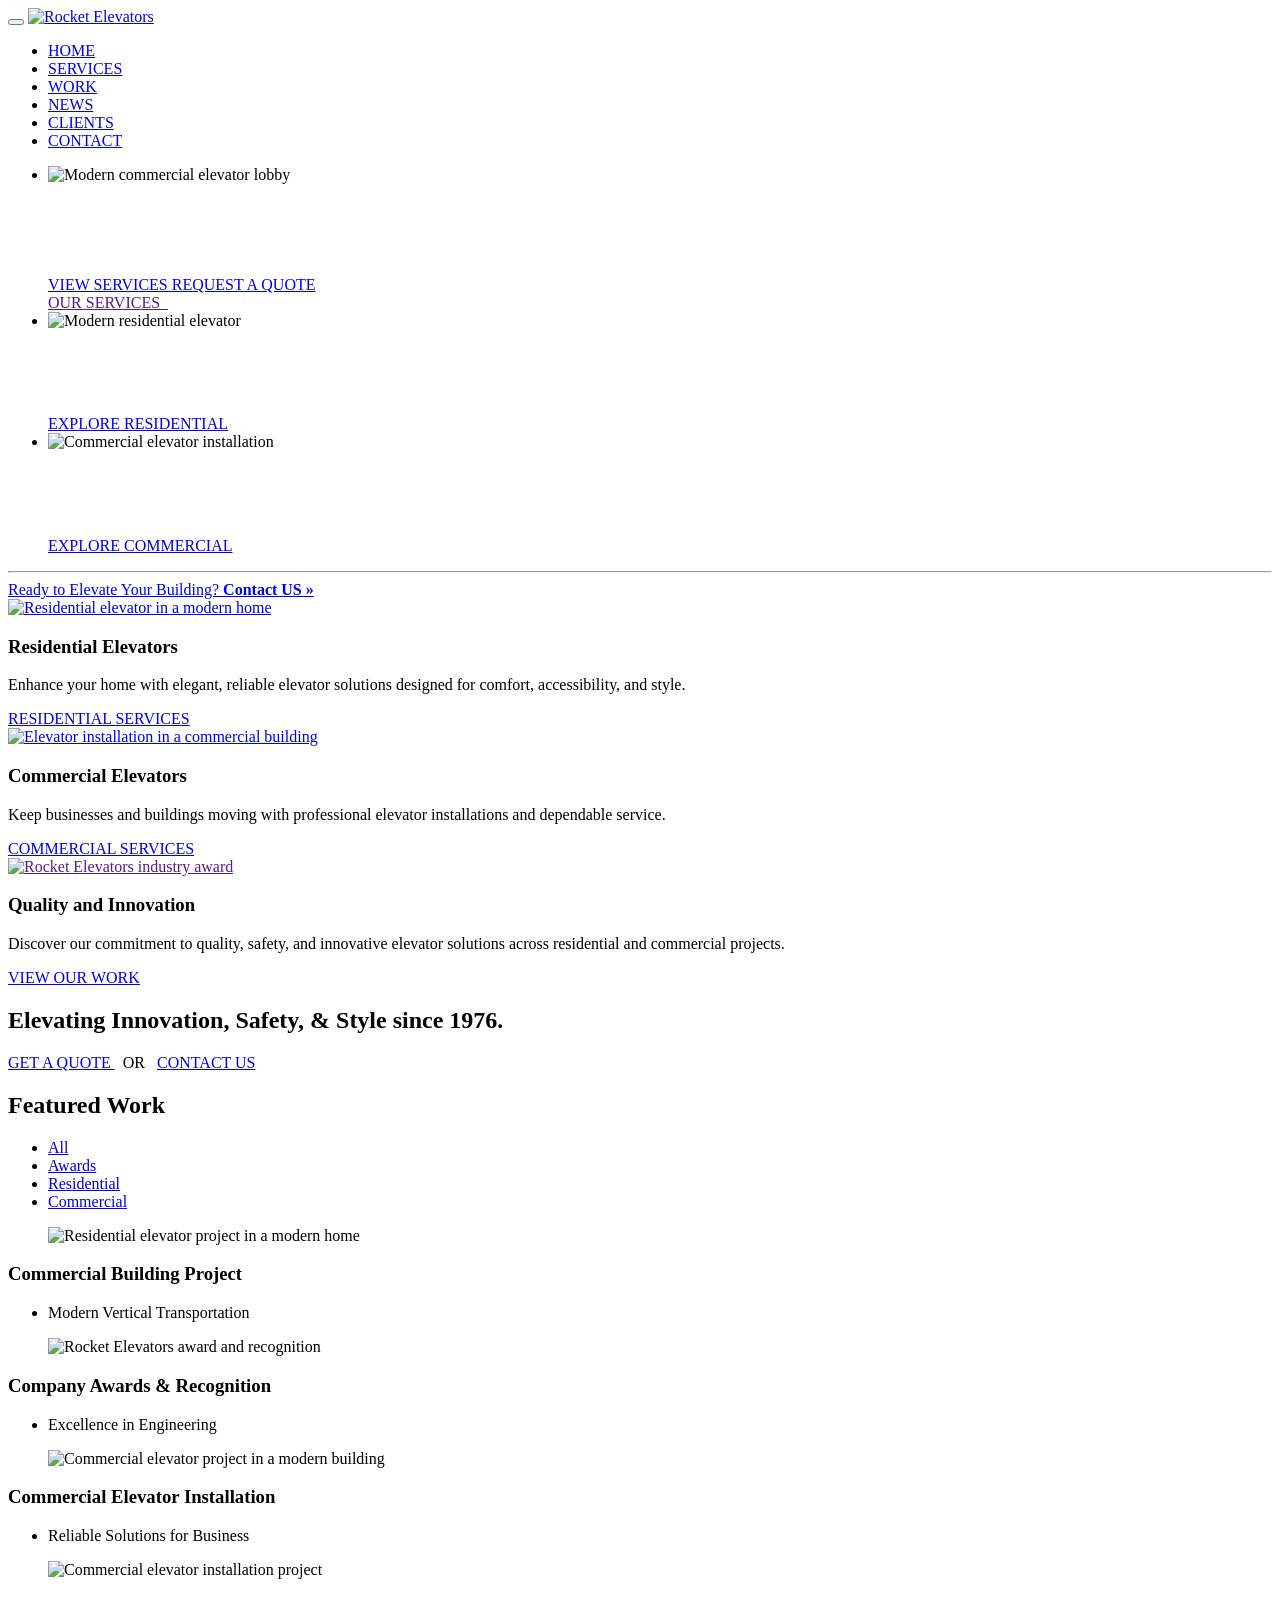
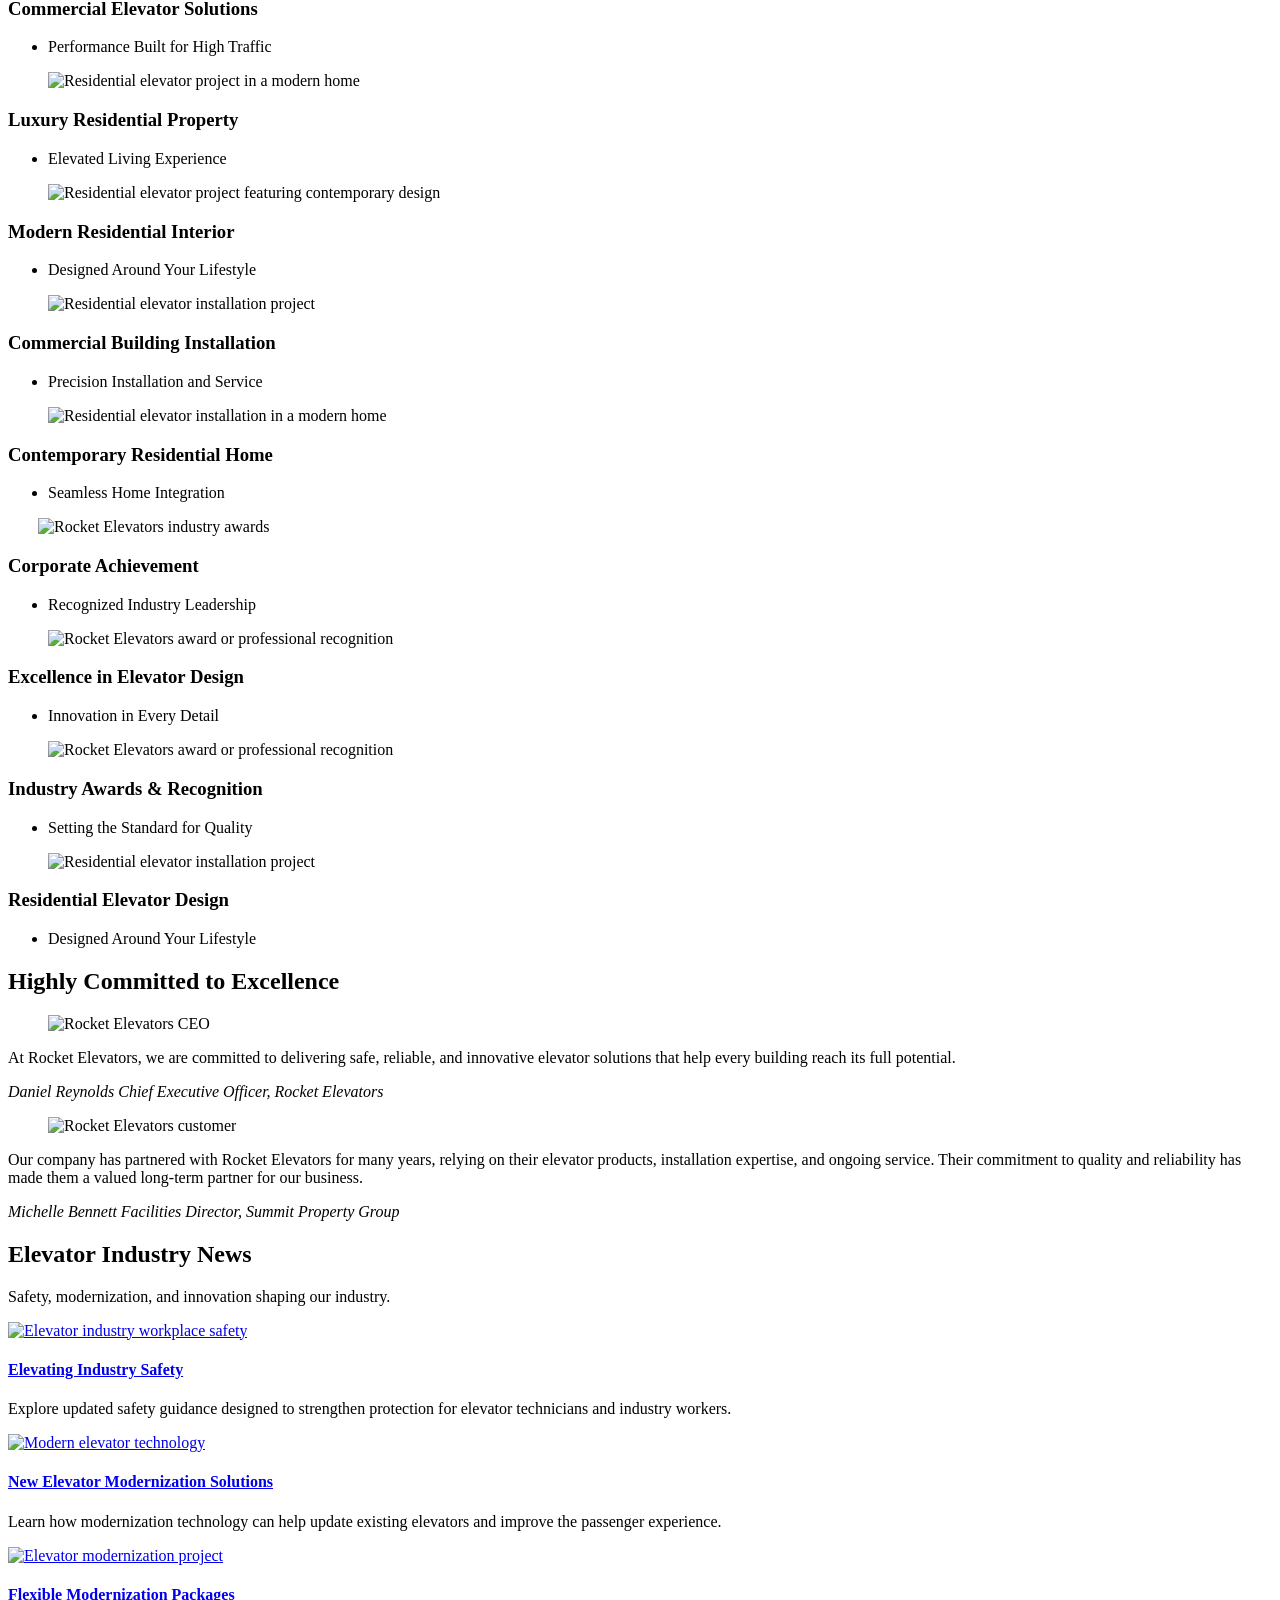
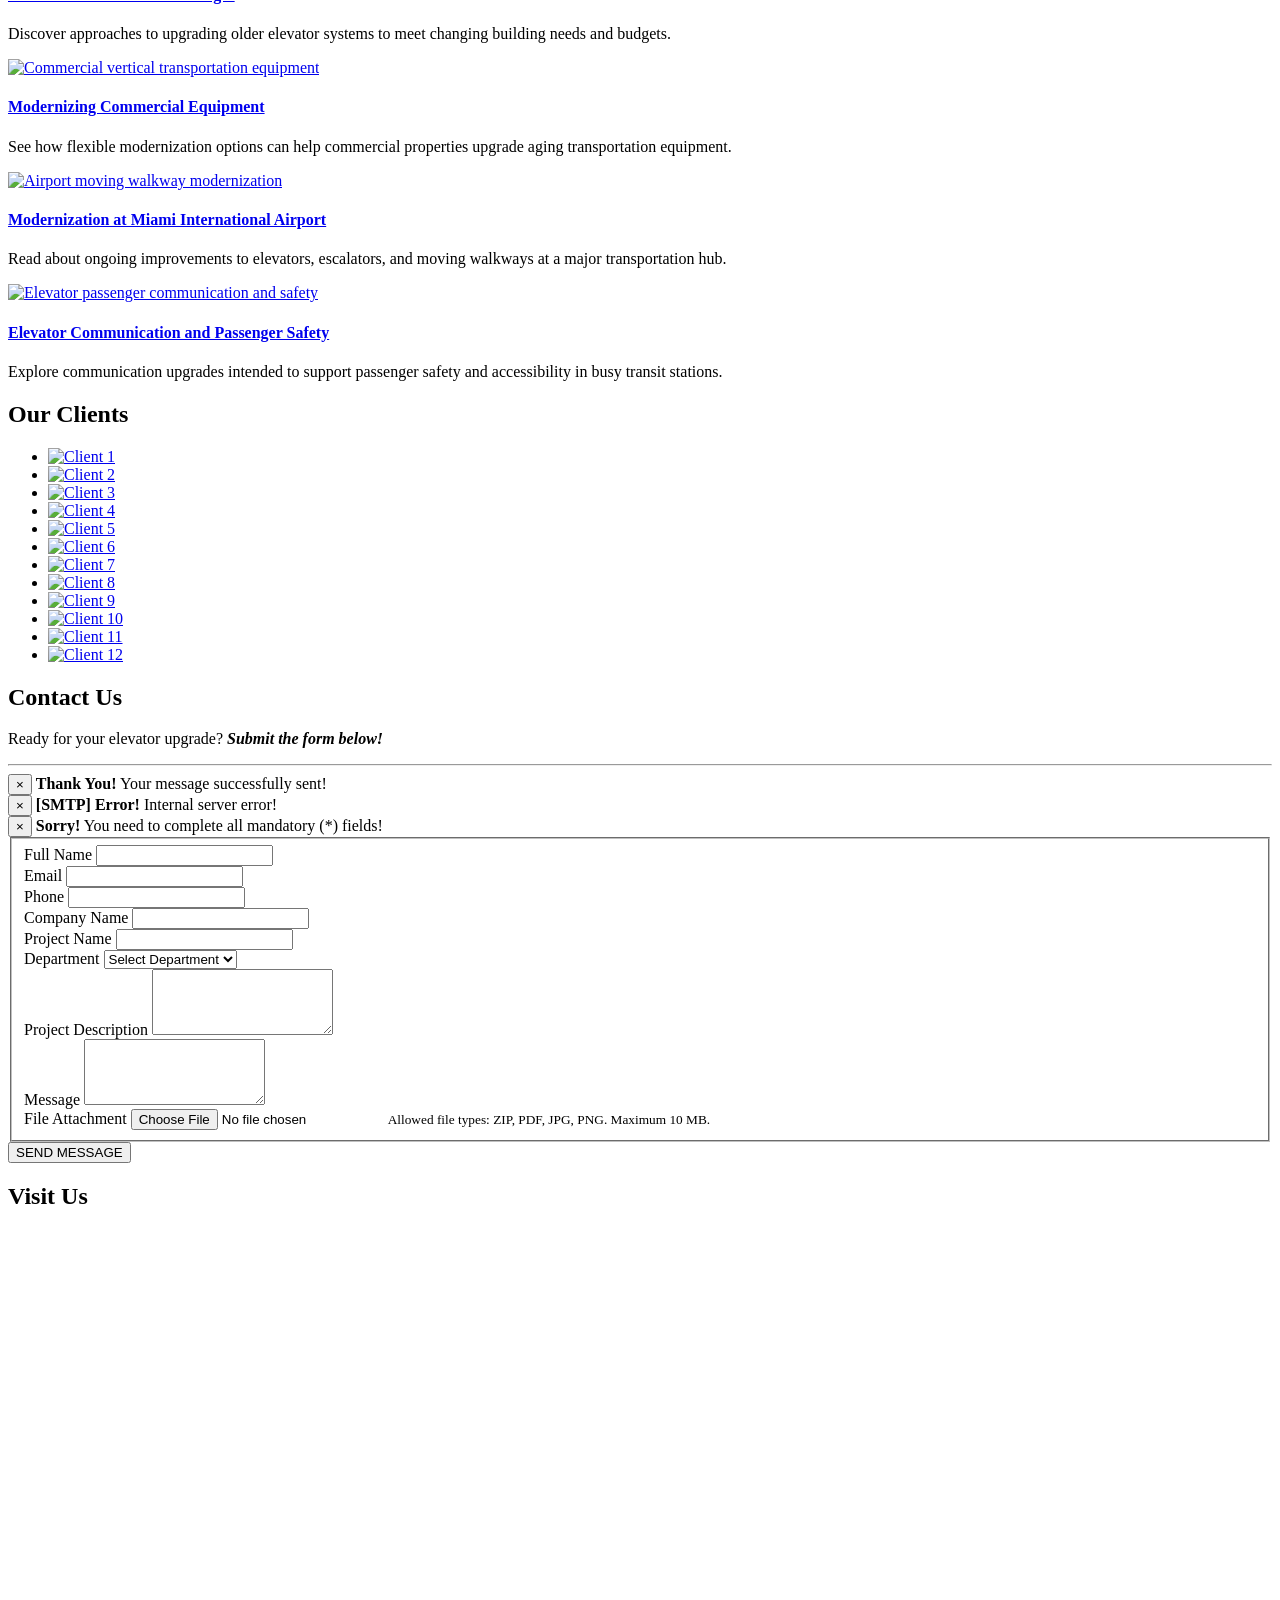
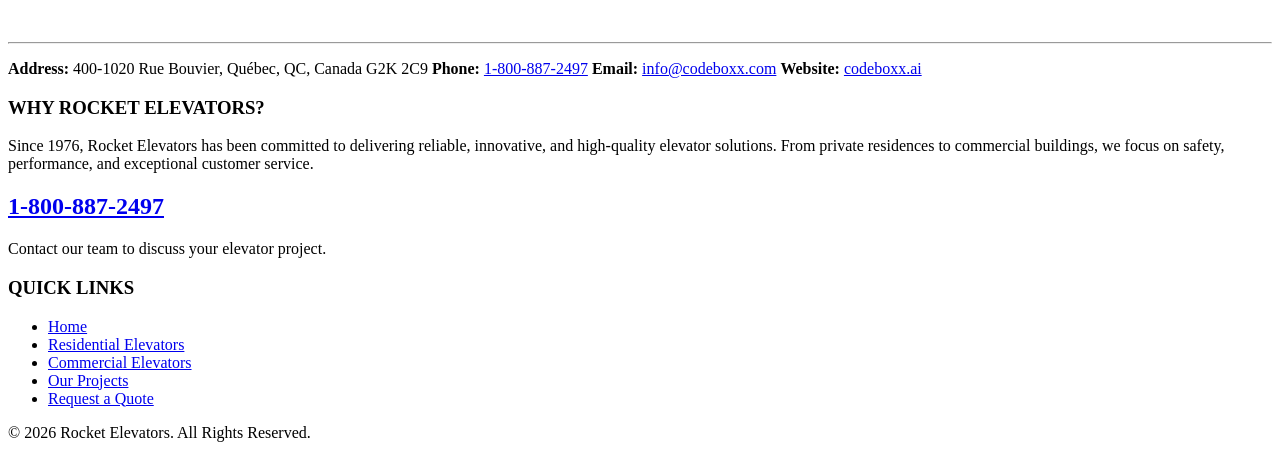
==== index.html @ a4bf70ac "add footer all all pages" ====
<!DOCTYPE html>
<html lang="en">

<head>
  <!-- META -->
  <meta charset="utf-8" />
  <meta name="description" content="" />
  <meta name="Author" content="Dorin Grigoras [www.stepofweb.com]" />

  <title>Rocket Elevators | Home </title>
  <link rel="icon" type="image/png" href="assets/images/rocketElevators/favicon.ico">

  <!-- MOBILE SETTINGS -->
  <meta name="viewport" content="width=device-width, maximum-scale=1, initial-scale=1, user-scalable=0" />

  <!-- WEB FONTS -->
  <link
    href="https://fonts.googleapis.com/css?family=Open+Sans:300,400,600%7CRaleway:300,400,500,600,700%7CLato:300,400,400italic,600,700"
    rel="stylesheet" type="text/css" />

  <!-- CORE CSS -->
  <link href="assets/plugins/bootstrap/css/bootstrap.min.css" rel="stylesheet" type="text/css" />

  <!-- REVOLUTION SLIDER -->
  <link href="assets/plugins/slider.revolution/css/extralayers.css" rel="stylesheet" type="text/css" />
  <link href="assets/plugins/slider.revolution/css/settings.css" rel="stylesheet" type="text/css" />

  <!-- THEME CSS -->
  <link href="assets/css/essentials.css" rel="stylesheet" type="text/css" />
  <link href="assets/css/layout.css" rel="stylesheet" type="text/css" />

  <!-- PAGE LEVEL SCRIPTS -->
  <link href="assets/css/header-1.css" rel="stylesheet" type="text/css" />
  <link href="assets/css/color_scheme/red.css" rel="stylesheet" type="text/css" id="color_scheme" />




</head>

<body class="smoothscroll enable-animation">
  <!-- SCROLL TO TOP -->
  <a href="" id="toTop"></a>
  <!-- /SCROLL TO TOP -->

  <!-- WRAPPER -->
  <div id="wrapper">

    <!-- HEADER -->
    <header id="header" class="navbar-toggleable-md header-md sticky clearfix">
      <div id="topNav">
        <div class="container">
          <!-- Mobile Menu Button -->
          <button class="btn btn-mobile" data-toggle="collapse" data-target=".nav-main-collapse">
            <i class="fa fa-bars"></i>
          </button>

          <!-- Rocket Elevators Logo -->
          <a class="logo float-left scrollTo" href="#top">
            <img src="assets/images/rocketElevators/rocketLogo.png" alt="Rocket Elevators" />
          </a>

          <div class="navbar-collapse collapse float-right nav-main-collapse submenu-dark">
            <nav class="nav-main">
              <ul id="topMain" class="nav nav-pills nav-main nav-onepage">
                <!-- HOME -->
                <li class="active">
                  <a href="#top"> HOME </a>
                </li>
                <!-- SERVICES -->
                <li>
                  <a href="#services"> SERVICES </a>
                </li>
                <!-- WORK -->
                <li>
                  <a href="#work"> WORK </a>
                </li>
                <!-- NEWS -->
                <li>
                  <a href="#news"> NEWS </a>
                </li>
                <!-- CLIENTS -->
                <li>
                  <a href="#clients"> CLIENTS </a>
                </li>
                <!-- CONTACT -->
                <li>
                  <a href="#contact"> CONTACT </a>
                </li>
              </ul>
            </nav>
          </div>
        </div>
      </div>
    </header>
    <!-- /HEADER -->

    <!-- REVOLUTION SLIDER -->
    <div class="slider fullwidthbanner-container roundedcorners">
      <div class="fullwidthbanner" data-height="600" data-shadow="0" data-navigationStyle="preview2">
        <ul class="hide">


          <!-- SLIDE #1: ROCKET ELEVATORS -->
          <li data-transition="parallaxtobottom" data-slotamount="7" data-masterspeed="600" data-saveperformance="off"
            data-title="Rocket Elevators">

            <img src="assets/images/rocketElevators/homeSliderCorporate2.jpeg" alt="Modern commercial elevator lobby"
              data-bgposition="center top" data-bgfit="cover" data-bgrepeat="no-repeat" />

            <div class="tp-caption white_big skewfromleft tp-resizeme" data-x="50" data-y="100" data-speed="400"
              data-start="1500" style="z-index: 2; color: #fff; font-size: 55px; line-height: 1.2; font-weight: bold;">
              ROCKET ELEVATORS
            </div>

            <div class="tp-caption content_text_center skewfromleft tp-resizeme" data-x="50" data-y="165"
              data-speed="500" data-start="2000" style="z-index: 3; font-size: 22px; color: #fff; font-weight: 500;">
              Reliable elevator solutions, from installation to ongoing service.

            </div>

            <div class="tp-caption skewfromleft tp-resizeme un-button-2-lg" data-x="50" data-y="240" data-speed="300"
              data-start="2500" style="z-index: 5;">
              <a class="btn btn-primary btn-lg" href="#services">
                VIEW SERVICES <i class="fa fa-angle-right"></i>
              </a>
              <a class="btn btn-default btn-lg" href="quote.html">
                REQUEST A QUOTE <i class="fa fa-angle-right"></i>
              </a>
            </div>
          </li>


            <div class="tp-caption tp-fade" data-x="left" data-y="25" data-speed="300" data-start="800"
              data-easing="Power3.easeInOut" data-elementdelay="0.1" data-endelementdelay="0.1" data-endspeed="300"
              style="z-index: 4">
            </div>

            <div class="tp-caption skewfromleft tp-resizeme un-button-2-lg" data-x="665" data-y="300" data-speed="300"
              data-start="2500" data-easing="Power3.easeInOut" data-splitin="none" data-splitout="none"
              data-elementdelay="0.1" data-endelementdelay="0.1" data-endspeed="300" style="
                    z-index: 5;
                    max-width: 100%;
                    max-height: 100%;
                    white-space: nowrap;
                  ">
              <a class="btn btn-warning btn-lg" href="">OUR SERVICES &nbsp; <i class="fa fa-angle-right"></i></a>
            </div>
          </li>

         <!-- SLIDE #2: RESIDENTIAL -->
          <li data-transition="parallaxtotop" data-slotamount="7" data-masterspeed="300" data-saveperformance="off"
            data-title="Residential Elevators">

            <img src="assets/images/rocketElevators/homeSliderResidential.jpeg" alt="Modern residential elevator"
              data-bgposition="center top" data-bgfit="cover" data-bgrepeat="no-repeat" />

            <div class="overlay dark-4"></div>

            <div class="tp-caption font-roboto skewfromleft tp-resizeme" data-x="50" data-y="100" data-speed="500"
              data-start="1500" style="z-index: 2; color: #fff; font-size: 52px; line-height: 1.2; font-weight: bold;">
              RESIDENTIAL ELEVATORS
            </div>

            <div class="tp-caption skewfromrightshort tp-resizeme" data-x="50" data-y="165" data-speed="500"
              data-start="1000" style="z-index: 3; font-size: 20px; color: #fff; font-weight: 500;">
              Comfort, accessibility, and thoughtful design for your home.
            </div>

            <div class="tp-caption sfb tp-resizeme" data-x="50" data-y="240" data-speed="500" data-start="1500"
              style="z-index: 4;">
              <a class="btn btn-warning btn-lg" href="residential.html">
                EXPLORE RESIDENTIAL <i class="fa fa-angle-right"></i>
              </a>
            </div>
          </li>

          <!-- SLIDE #3: COMMERCIAL -->
          <li data-transition="parallaxtobottom" data-slotamount="7" data-masterspeed="300" data-saveperformance="off"
            data-title="Commercial Elevators">

            <img src="assets/images/rocketElevators/homeSliderCorporate.jpeg" alt="Commercial elevator installation"
              data-bgposition="center top" data-bgfit="cover" data-bgrepeat="no-repeat" />

            <div class="overlay dark-4"></div>

            <div class="tp-caption font-roboto skewfromleft tp-resizeme" data-x="50" data-y="100" data-speed="500"
              data-start="1500" style="z-index: 2; color: #fff; font-size: 52px; line-height: 1.2; font-weight: bold;">
              COMMERCIAL ELEVATORS
            </div>

            <div class="tp-caption skewfromrightshort tp-resizeme" data-x="50" data-y="165" data-speed="500"
              data-start="1000" style="z-index: 3; font-size: 20px; color: #fff; font-weight: 500;">
              Reliable vertical transportation for modern businesses.
            </div>

            <div class="tp-caption sfb tp-resizeme" data-x="50" data-y="240" data-speed="500" data-start="1500"
              style="z-index: 4;">
              <a class="btn btn-warning btn-lg" href="commercial.html">
                EXPLORE COMMERCIAL <i class="fa fa-angle-right"></i>
              </a>
            </div>
          </li>
      </div>
    </div>
    <!-- /REVOLUTION SLIDER -->

    <!-- 1px line separator -->
    <hr class="m-0" />

    <!-- BUTTON CALLOUT -->
    <a href="#contact" class="btn btn-xlg btn-primary fs-20 fullwidth m-0 rad-0 p-40">
      <span class="font-lato fs-30">
        Ready to Elevate Your Building?
        <strong>Contact US &raquo;</strong>
      </span>
    </a>
    <!-- /BUTTON CALLOUT -->


    <!-- SERVICES -->
    <section id="services">
      <div class="container">
        <div class="row">

          <!-- Residential -->
          <div class="col-sm-4">
            <a href="residential.html" class="image-hover">
              <img class="img-fluid" src="assets/images/rocketElevators/residential.jpeg"
                alt="Residential elevator in a modern home" />
            </a>
            <h3 class="mt-10">Residential Elevators</h3>
            <p>
              Enhance your home with elegant, reliable elevator solutions
              designed for comfort, accessibility, and style.
            </p>
            <a href="residential.html" class="btn btn-default">
              RESIDENTIAL SERVICES
            </a>
          </div>

          <!-- Commercial -->
          <div class="col-sm-4">
            <a href="commercial.html" class="image-hover">
              <img class="img-fluid" src="assets/images/rocketElevators/corporate.jpeg"
                alt="Elevator installation in a commercial building" />
            </a>
            <h3 class="mt-10">Commercial Elevators</h3>
            <p>
              Keep businesses and buildings moving with professional
              elevator installations and dependable service.
            </p>
            <a href="commercial.html" class="btn btn-default">
              COMMERCIAL SERVICES
            </a>
          </div>

          <div class="col-sm-4">
            <a class="image-hover lightbox" href="">
              <img class="img-fluid" src="assets/images/rocketElevators/award3.jpeg"
                alt="Rocket Elevators industry award" />
            </a>
            <h3 class="mt-10">Quality and Innovation</h3>
            <p>
              Discover our commitment to quality, safety, and innovative
              elevator solutions across residential and commercial projects.
            </p>
            <a href="#portfolio" class="btn btn-default">
              VIEW OUR WORK
            </a>
          </div>

        </div>
      </div>
    </section>
    <!-- /SERVICES -->

    <!-- PARALLAX -->
   <section class="parallax parallax-1"
      style="background-image: url('assets/images/rocketElevators/businessSince.jpeg')">
      <div class="overlay dark-5"><!-- dark overlay [1 to 9 opacity] --></div>


      <div class="container">
        <div class="text-center">
          <h2 class="fs-40 fw-300">
            Elevating Innovation, Safety, & Style since 1976.
          </h2>
          <a class="btn btn-default btn-lg" href="quote.html">GET A QUOTE <i class="fa fa-angle-right"></i></a>
          &nbsp; OR &nbsp;
          <a class="btn btn-warning btn-lg" href="#contact">CONTACT US <i class="fa fa-angle-right"></i></a>
        </div>
      </div>
    </section>
    <!-- /PARALLAX -->

    <!-- PORTFOLIO -->
    <section id="work">
      <div class="container">
        <div class="heading-title heading-dotted text-center">
          <h2>Featured Work</h2>
        </div>

        <div class="text-center">

          <ul class="nav nav-pills mix-filter mb-60">
            <li data-filter="all" class="filter active">
              <a href="#work">All</a>
            </li>
            <li data-filter="awards" class="filter">
              <a href="#work">Awards</a>
            </li>
            <li data-filter="residential" class="filter">
              <a href="#work">Residential</a>
            </li>
            <li data-filter="commercial" class="filter">
              <a href="#work">Commercial</a>
            </li>
          </ul>

        </div>
      </div>

      <div id="portfolio" class="portfolio-nogutter">
        <div class="row mix-grid">
          <!-- item -->
          <div class="col-md-3 col-sm-3 mix commercial">
            <div class="item-box">
              <figure>
                <span class="item-hover">
                  <span class="overlay dark-5"></span>
                </span>

                <img class="img-fluid" src="assets/images/rocketElevators/resPortfolio7.jpg" width="600" height="300"
                  alt="Residential elevator project in a modern home" />
              </figure>

              <div class="item-box-desc">
                <h3>Commercial Building Project</h3>
                <ul class="list-inline categories m-0">
                  <li>Modern Vertical Transportation</li>
                </ul>
              </div>
            </div>
          </div>
          <!-- /item -->

          <!-- item -->
          <div class="col-md-3 col-sm-3 mix awards">
            <div class="item-box">
              <figure>
                <span class="item-hover">
                  <span class="overlay dark-5"></span>
                </span>
                <img class="img-fluid" src="assets/images/rocketElevators/award2.png" width="600" height="300" 
                alt="Rocket Elevators award and recognition" />
              </figure>

              <div class="item-box-desc">
                <h3>Company Awards & Recognition</h3>
                <ul class="list-inline categories m-0">
                  <li>Excellence in Engineering</li>
                </ul>
              </div>
            </div>
          </div>
          <!-- /item -->

          <!-- item -->
          <div class="col-md-3 col-sm-3 mix commercial">
            <div class="item-box">
              <figure>
                <span class="item-hover">
                  <span class="overlay dark-5"></span>
                </span>
                <img class="img-fluid" src="assets/images/rocketElevators/comPortfolio7.jpeg" width="600" height="300"
                  alt="Commercial elevator project in a modern building" />
              </figure>

              <div class="item-box-desc">
                <h3>Commercial Elevator Installation</h3>
                <ul class="list-inline categories m-0">
                  <li> Reliable Solutions for Business </li>
                </ul>
              </div>
            </div>
          </div>
          <!-- /item -->

          <!-- item -->
          <div class="col-md-3 col-sm-3 mix commercial">
            <div class="item-box">
              <figure>
                <span class="item-hover">
                  <span class="overlay dark-5"></span>
                </span>
                <img class="img-fluid" src="assets/images/rocketElevators/comPortfolio1.jpeg" width="600" height="300"
                  alt="Commercial elevator installation project" />
              </figure>

              <div class="item-box-desc">
                <h3>Commercial Elevator Solutions</h3>
                <ul class="list-inline categories m-0">
                  <li> Performance Built for High Traffic </li>
                </ul>
              </div>
            </div>
          </div>
          <!-- /item -->

          <!-- item -->
          <div class="col-md-3 col-sm-3 mix residential">
            <div class="item-box">
              <figure>
                <span class="item-hover">
                  <span class="overlay dark-5"></span>
                </span>

                <img class="img-fluid" src="assets/images/rocketElevators/resPortfolio4.jpeg" width="600" height="300"
                  alt="Residential elevator project in a modern home" />
              </figure>

              <div class="item-box-desc">
                <h3>Luxury Residential Property</h3>
                <ul class="list-inline categories m-0">
                  <li> Elevated Living Experience </li>
                </ul>
              </div>
            </div>
          </div>
          <!-- /item -->

          <!-- item -->
          <div class="col-md-3 col-sm-3 mix residential">
            <div class="item-box">
              <figure>
                <span class="item-hover">
                  <span class="overlay dark-5"></span>
                  <span class="inner"> </span>
                </span>

                <img class="img-fluid" src="assets/images/rocketElevators/resPortfolio2.jpeg"
                  style="height: 175px; object-fit: cover;" 
                  alt="Residential elevator project featuring contemporary design" />
              </figure>

              <div class="item-box-desc">
                <h3>Modern Residential Interior</h3>
                <ul class="list-inline categories m-0">
                  <li> Designed Around Your Lifestyle </li>
                </ul>
              </div>
            </div>
          </div>
          <!-- /item -->

          <!-- item -->
          <div class="col-md-3 col-sm-3 mix commercial">
            <div class="item-box">
              <figure>
                <span class="item-hover">
                  <span class="overlay dark-5"></span>
                  <span class="inner"> </span>
                </span>

                <img class="img-fluid" src="assets/images/rocketElevators/comPortfolio9.jpeg" width="600" height="300"
                  alt="Residential elevator installation project" />
              </figure>

              <div class="item-box-desc">
                <h3>Commercial Building Installation</h3>
                <ul class="list-inline categories m-0">
                  <li> Precision Installation and Service </li>
                </ul>
              </div>
            </div>
          </div>
          <!-- /item -->

          <!-- item -->
          <div class="col-md-3 col-sm-3 mix residential">
            <div class="item-box">
              <figure>
                <span class="item-hover">
                  <span class="overlay dark-5"></span>
                </span>

                <img class="img-fluid" src="assets/images/rocketElevators/resPortfolio8.png" width="600" height="300"
                  alt="Residential elevator installation in a modern home" />
              </figure>

              <div class="item-box-desc">
                <h3>Contemporary Residential Home</h3>
                <ul class="list-inline categories m-0">
                  <li> Seamless Home Integration </li>
                </ul>
              </div>
            </div>
          </div>
          <!-- /item -->

          <!-- item -->
          <div class="col-md-3 col-sm-3 mix awards">
            <div class="item-box">
              <figure>
                <span class="item-hover">
                  <span class="overlay dark-5"></span>
                  <span class="inner"> </span>
                </span>

                <img class="img-fluid" src="assets/images/rocketElevators/award5.jpg" width="600" height="300"
                  alt="Rocket Elevators industry awards" style="position: relative; left: -10px;" />
              </figure>

              <div class="item-box-desc">
                <h3>Corporate Achievement</h3>
                <ul class="list-inline categories m-0">
                  <li> Recognized Industry Leadership </li>
                </ul>
              </div>
            </div>
          </div>
          <!-- /item -->

          <!-- item -->
          <div class="col-md-3 col-sm-3 mix awards">
            <div class="item-box">
              <figure>
                <span class="item-hover">
                  <span class="overlay dark-5"></span>
                  <span class="inner"> </span>
                </span>

                <img class="img-fluid" src="assets/images/rocketElevators/award1.png" width="600" height="300" 
                alt="Rocket Elevators award or professional recognition" />
              </figure>

              <div class="item-box-desc">
                <h3>Excellence in Elevator Design</h3>
                <ul class="list-inline categories m-0">
                  <li> Innovation in Every Detail </li>
                </ul>
              </div>
            </div>
          </div>
          <!-- /item -->

          <!-- item -->
          <div class="col-md-3 col-sm-3 mix awards">
            <div class="item-box">
              <figure>
                <span class="item-hover">
                  <span class="overlay dark-5"></span>
                  <span class="inner"> </span>
                </span>

                <img class="img-fluid" src="assets/images/rocketElevators/award6.png" width="600" height="300" 
                alt="Rocket Elevators award or professional recognition" />
              </figure>

              <div class="item-box-desc">
                <h3>Industry Awards & Recognition</h3>
                <ul class="list-inline categories m-0">
                  <li>Setting the Standard for Quality </li>
                </ul>
              </div>
            </div>
          </div>
          <!-- /item -->

          <!-- item -->
          <div class="col-md-3 col-sm-3 mix residential">
            <div class="item-box">
              <figure>
                <span class="item-hover">
                  <span class="overlay dark-5"></span>
                  <span class="inner"> </span>
                </span>

                <img class="img-fluid" src="assets/images/rocketElevators/resPortfolio9.jpg" width="600" height="300"
                  alt="Residential elevator installation project" />
              </figure>

              <div class="item-box-desc">
                <h3>Residential Elevator Design</h3>
                <ul class="list-inline categories m-0">
                  <li> Designed Around Your Lifestyle </li>
                </ul>
              </div>
            </div>
          </div>
          <!-- /item -->
        </div>
      </div>
    </section>
    <!-- /PORTFOLIO -->

     <!-- TEAM -->
    <section class="section-xs dark">
      <div class="container">
        <div class="heading-title heading-dotted text-center">
          <h2>Highly Committed to Excellence</h2>
        </div>

        <div class="owl-carousel text-center owl-testimonial m-0"
          data-plugin-options='{"singleItem": true, "autoPlay": 3500, "navigation": false, "pagination": true, "transitionStyle":"fade"}'>

          <div class="testimonial">
            <figure>
              <img class="rounded" src="assets/images/rocketElevators/CEO.jpg" alt="Rocket Elevators CEO" />
            </figure>

            <div class="testimonial-content p-0">
              <p class="lead">
                At Rocket Elevators, we are committed to delivering safe,
                reliable, and innovative elevator solutions that help every
                building reach its full potential.
              </p>
              <cite>
                Daniel Reynolds
                <span>Chief Executive Officer, Rocket Elevators</span>
              </cite>
            </div>
          </div>

          <div class="testimonial">
            <figure>
              <img class="rounded" src="assets/images/rocketElevators/testimonial1.jpg"
                alt="Rocket Elevators customer" />
            </figure>

            <div class="testimonial-content p-0">
              <!-- Customer testimonial -->
              <p class="lead">
                Our company has partnered with Rocket Elevators for many years,
                relying on their elevator products, installation expertise, and
                ongoing service. Their commitment to quality and reliability has
                made them a valued long-term partner for our business.
              </p>
              <cite>
                Michelle Bennett
                <span>Facilities Director, Summit Property Group</span>
              </cite>
            </div>
          </div>

        </div>
      </div>
    </section>
    <!-- /TEAM -->


    <!-- NEWS -->
    <section id="news">
      <div class="container">
        <div class="heading-title heading-dotted text-center">
          <h2>Elevator Industry News</h2>
          <p>Safety, modernization, and innovation shaping our industry.</p>
        </div>

        <div class="owl-carousel owl-padding-10 buttons-autohide controlls-over"
          data-plugin-options='{"singleItem": false, "items":"3", "autoPlay": 4000, "navigation": true, "pagination": false}'>

          <div class="img-hover">
            <a href="https://elevatorworld.com/article/elevating-industry-safety/" target="_blank"
              rel="noopener noreferrer">
              <img class="img-fluid" src="assets/images/rocketElevators/news1.jpg"
                alt="Elevator industry workplace safety" />
            </a>
            <h4 class="text-left mt-20">
              <a href="https://elevatorworld.com/article/elevating-industry-safety/" target="_blank"
                rel="noopener noreferrer">Elevating Industry Safety</a>
            </h4>
            <p class="text-left">Explore updated safety guidance designed to strengthen protection for elevator
              technicians and industry workers.</p>
          </div>

          <div class="img-hover">
            <a href="https://elevatorworld.com/news/daily-news/otis-introduces-gen3-solutions-to-emea/" target="_blank"
              rel="noopener noreferrer">
              <img class="img-fluid" src="assets/images/rocketElevators/news2.jpg" 
               alt="Modern elevator technology" />
            </a>
            <h4 class="text-left mt-20">
              <a href="https://elevatorworld.com/news/daily-news/otis-introduces-gen3-solutions-to-emea/"
                target="_blank" rel="noopener noreferrer">New Elevator Modernization Solutions</a>
            </h4>
            <p class="text-left">Learn how modernization technology can help update existing elevators and improve the
              passenger experience.</p>
          </div>

          <div class="img-hover">
            <a href="https://elevatorworld.com/news/daily-news/otis-announces-flexible-elevator-modernization-packages-for-na/"
              target="_blank" rel="noopener noreferrer">
              <img class="img-fluid" src="assets/images/rocketElevators/news3.jpg"
                alt="Elevator modernization project" />
            </a>
            <h4 class="text-left mt-20">
              <a href="https://elevatorworld.com/news/daily-news/otis-announces-flexible-elevator-modernization-packages-for-na/"
                target="_blank" rel="noopener noreferrer">Flexible Modernization Packages</a>
            </h4>
            <p class="text-left">Discover approaches to upgrading older elevator systems to meet changing building needs
              and budgets.</p>
          </div>

          <div class="img-hover">
            <a href="https://elevatorworld.com/news/daily-news/otis-unveils-new-commercial-escalator-modernization-packages/"
              target="_blank" rel="noopener noreferrer">
              <img class="img-fluid" src="assets/images/rocketElevators/news4.jpg"
                alt="Commercial vertical transportation equipment" />
            </a>
            <h4 class="text-left mt-20">
              <a href="https://elevatorworld.com/news/daily-news/otis-unveils-new-commercial-escalator-modernization-packages/"
                target="_blank" rel="noopener noreferrer">Modernizing Commercial Equipment</a>
            </h4>
            <p class="text-left">See how flexible modernization options can help commercial properties upgrade aging
              transportation equipment.</p>
          </div>

          <div class="img-hover">
            <a href="https://elevatorworld.com/news/daily-news/mias-newest-pair-of-moving-walks-is-23rd-such-modernization/"
              target="_blank" rel="noopener noreferrer">
              <img class="img-fluid" src="assets/images/rocketElevators/news5.jpg"
                alt="Airport moving walkway modernization" />
            </a>
            <h4 class="text-left mt-20">
              <a href="https://elevatorworld.com/news/daily-news/mias-newest-pair-of-moving-walks-is-23rd-such-modernization/"
                target="_blank" rel="noopener noreferrer">Modernization at Miami International Airport</a>
            </h4>
            <p class="text-left">Read about ongoing improvements to elevators, escalators, and moving walkways at a
              major transportation hub.</p>
          </div>

          <div class="img-hover">
            <a href="https://elevatorworld.com/news/daily-news/liftcomm-enhances-nyc-mta-station-elevator-safety-security/"
              target="_blank" rel="noopener noreferrer">
              <img class="img-fluid" src="assets/images/rocketElevators/news6.jpg"
                alt="Elevator passenger communication and safety" />
            </a>
            <h4 class="text-left mt-20">
              <a href="https://elevatorworld.com/news/daily-news/liftcomm-enhances-nyc-mta-station-elevator-safety-security/"
                target="_blank" rel="noopener noreferrer">Elevator Communication and Passenger Safety</a>
            </h4>
            <p class="text-left">Explore communication upgrades intended to support passenger safety and accessibility
              in busy transit stations.</p>
          </div>

        </div>
      </div>
    </section>
    <!-- /NEWS -->

    <!-- CLIENTS -->
    <section id="clients" class="alternate">
      <div class="container">
        <div class="heading-title heading-dotted text-center">
          <h2>Our Clients</h2>
        </div>

        <ul class="row clients-dotted list-inline">
          <!-- client 1 -->
          <li class="col-md-3 col-sm-3 col-6">
            <a href="https://www.marvel.com/teams-and-groups/avengers" target="_blank" rel="noopener noreferrer">
              <img class="img-fluid" src="assets/images/rocketElevators/customer1.png" alt="Client 1" />
            </a>
          </li>
          <!-- /client 1 -->

          <!-- client 2 -->
          <li class="col-md-3 col-sm-3 col-6">
            <a href="https://disneyland.disney.go.com/" target="_blank" rel="noopener noreferrer">
              <img class="img-fluid" src="assets/images/rocketElevators/customer2.png" alt="Client 2" />
            </a>
          </li>
          <!-- /client 2 -->

          <!-- client 3 -->
          <li class="col-md-3 col-sm-3 col-6">
            <a href="https://www.apple.com/" target="_blank" rel="noopener noreferrer">
              <img class="img-fluid" src="assets/images/rocketElevators/customer3.png" alt="Client 3" />
            </a>
          </li>
          <!-- /client 3 -->

          <!-- client 4 -->
          <li class="col-md-3 col-sm-3 col-6">
            <a href="https://www.facebook.com/" target="_blank" rel="noopener noreferrer">
              <img class="img-fluid" src="assets/images/rocketElevators/customer4.png" alt="Client 4" />
            </a>
          </li>
          <!-- /client 4 -->

          <!-- client 5 -->
          <li class="col-md-3 col-sm-3 col-6">
            <a href="https://www.instagram.com/xmenofficial/?hl=en" target="_blank" rel="noopener noreferrer">
              <img class="img-fluid" src="assets/images/rocketElevators/customer5.png" alt="Client 5" />
            </a>
          </li>
          <!-- /client 5 -->

          <!-- client 6 -->
          <li class="col-md-3 col-sm-3 col-6">
            <a href="https://www.burjkhalifa.ae/the-tower/" target="_blank" rel="noopener noreferrer">
              <img class="img-fluid" src="assets/images/rocketElevators/customer6.png" alt="Client 6" />
            </a>
          </li>
          <!-- /client 6 -->

          <!-- client 7 -->
          <li class="col-md-3 col-sm-3 col-6">
            <a href="https://www.marinabaysands.com/" target="_blank" rel="noopener noreferrer">
              <img class="img-fluid" src="assets/images/rocketElevators/customer7.png" alt="Client 7" />
            </a>
          </li>
          <!-- /client 7 -->

          <!-- client 8 -->
          <li class="col-md-3 col-sm-3 col-6">
            <a href="https://www.hgmh.on.ca/en" target="_blank" rel="noopener noreferrer">
              <img class="img-fluid" src="assets/images/rocketElevators/customer8.png" alt="Client 8" />
            </a>
          </li>
          <!-- /client 8 -->

          <!-- client 9 -->
          <li class="col-md-3 col-sm-3 col-6">
            <a href="https://allianz-arena.com/en" target="_blank" rel="noopener noreferrer">
              <img class="img-fluid" src="assets/images/rocketElevators/customer9.png" alt="Client 9" />
            </a>
          </li>
          <!-- /client 9 -->

          <!-- client 10 -->
          <li class="col-md-3 col-sm-3 col-6">
            <a href="https://en.wikipedia.org/wiki/NASA" target="_blank" rel="noopener noreferrer">
              <img class="img-fluid" src="assets/images/rocketElevators/customer10.png" alt="Client 10" />
            </a>
          </li>
          <!-- /client 10 -->

          <!-- client 11 -->
          <li class="col-md-3 col-sm-3 col-6">
            <a href="https://www.bmo.com/en-us/main/about-bmo/" target="_blank" rel="noopener noreferrer">
              <img class="img-fluid" src="assets/images/rocketElevators/customer11.png" alt="Client 11" />
            </a>
          </li>
          <!-- /client 11 -->

          <!-- client 12 -->
          <li class="col-md-3 col-sm-3 col-6">
            <a href="https://chartwell.com/" target="_blank" rel="noopener noreferrer">
              <img class="img-fluid" src="assets/images/rocketElevators/customer12.png" alt="Client 12" />
            </a>
          </li>
          <!-- /client 12 -->
        </ul>
      </div>
    </section>
    <!-- /CLIENTS -->

    <!-- CONTACT -->
    <section id="contact">
      <div class="container">
        <header class="text-center mb-60">
          <h2>Contact Us</h2>
          <p class="lead font-lato">
            Ready for your elevator upgrade? <strong>
              <em>Submit the form below!</em></strong>
          </p>
          <hr />
        </header>

        <div class="row">
          <!-- FORM -->
          <div class="col-md-8 col-sm-8">

            <!-- Alert Success -->
            <div id="alert_success" class="alert alert-success mb-30">
              <button type="button" class="close" data-dismiss="alert" aria-hidden="true">
                &times;
              </button>
              <strong>Thank You!</strong> Your message successfully sent!
            </div>
            <!-- /Alert Success -->

            <!-- Alert Failed -->
            <div id="alert_failed" class="alert alert-danger mb-30">
              <button type="button" class="close" data-dismiss="alert" aria-hidden="true">
                &times;
              </button>
              <strong>[SMTP] Error!</strong> Internal server error!
            </div>
            <!-- /Alert Failed -->

            <!-- Alert Mandatory -->
            <div id="alert_mandatory" class="alert alert-danger mb-30">
              <button type="button" class="close" data-dismiss="alert" aria-hidden="true">
                &times;
              </button>
              <strong>Sorry!</strong> You need to complete all mandatory (*)
              fields!
            </div>
            <!-- /Alert Mandatory -->

            <form action="php/contact.php" method="post" enctype="multipart/form-data">

              <fieldset>

                <input type="hidden" name="action" value="contact_send" />

                <!-- Row 1: Full Name, Email, Phone -->
                <div class="row">
                  <div class="col-md-4">
                    <label for="contact-name">Full Name</label>
                    <input required type="text" class="form-control" name="contact[name]" id="contact-name">
                  </div>
                  <div class="col-md-4">
                    <label for="contact-email">Email </label>
                    <input required type="email" class="form-control" name="contact[email]" id="contact-email">
                  </div>
                  <div class="col-md-4">
                    <label for="contact-phone">Phone </label>
                    <input required type="tel" class="form-control" name="contact[phone]" id="contact-phone">
                  </div>
                </div>

                <!-- Row 2: Company Name, Project Name, Department -->
                <div class="row">
                  <div class="col-md-4">
                    <label for="contact-company">Company Name </label>
                    <input required type="text" class="form-control" name="contact[company]" id="contact-company">
                  </div>
                  <div class="col-md-4">
                    <label for="contact-project">Project Name </label>
                    <input required type="text" class="form-control" name="contact[project]" id="contact-project">
                  </div>
                  <div class="col-md-4">
                    <label for="contact-department">Department </label>
                    <select required class="form-control" name="contact[department]" id="contact-department">
                      <option value="">Select Department</option>
                      <option value="Residential">Residential</option>
                      <option value="Commercial">Commercial</option>
                      <option value="Other">Other</option>
                    </select>
                  </div>
                </div>

                <!-- Row 3: Project Description -->
                <div class="row">
                  <div class="col-md-12">
                    <label for="contact-project-description">Project Description </label>
                    <textarea required rows="4" maxlength="10000" class="form-control"
                      name="contact[project_description]" id="contact-project-description"></textarea>
                  </div>
                </div>

                <!-- Row 4: Message -->
                <div class="row">
                  <div class="col-md-12">
                    <label for="contact-message">Message </label>
                    <textarea required rows="4" maxlength="10000" class="form-control" name="contact[message]"
                      id="contact-message"></textarea>
                  </div>
                </div>

                <!-- Row 5: File Attachment -->
                <div class="row">
                  <div class="col-md-12">
                    <label for="contact-attachment">File Attachment </label>
                    <input required type="file" class="form-control" name="contact[attachment]" id="contact-attachment"
                      accept=".zip,.pdf,.jpg,.jpeg,.png">
                    <small class="text-muted">
                      Allowed file types: ZIP, PDF, JPG, PNG. Maximum 10 MB.
                    </small>
                  </div>
                </div>
              </fieldset>

              <div class="row">
                <div class="col-md-12">
                  <button type="submit" class="btn btn-primary">
                    <i class="fa fa-check"></i> SEND MESSAGE
                  </button>
                </div>
              </div>
            </form>

          </div>
          <!-- /FORM -->



          <!-- INFO -->
          <div class="col-md-4 col-sm-4">
            <h2>Visit Us</h2>

            <iframe
              src="https://www.google.com/maps?q=400-1020%20Rue%20Bouvier,%20Qu%C3%A9bec,%20QC%20G2K%202C9&output=embed"
              width="100%" height="400" style="border:0;" allowfullscreen="" loading="lazy"
              referrerpolicy="no-referrer-when-downgrade" title="CodeBoxx Quebec City Office">
            </iframe>

            <hr />

            <p>
              <span class="block">
                <strong><i class="fa fa-map-marker"></i> Address:</strong>
                400-1020 Rue Bouvier, Québec, QC, Canada G2K 2C9
              </span>

              <span class="block">
                <strong><i class="fa fa-phone"></i> Phone:</strong>
                <a href="tel:+18008872497">1-800-887-2497</a>
              </span>

              <span class="block">
                <strong><i class="fa fa-envelope"></i> Email:</strong>
                <a href="mailto:info@codeboxx.com">info@codeboxx.com</a>
              </span>

              <span class="block">
                <strong><i class="fa fa-globe"></i> Website:</strong>
                <a href="https://codeboxx.ai/" target="_blank" rel="noopener noreferrer">
                  codeboxx.ai
                </a>
              </span>
            </p>
          </div>
          <!-- /INFO -->
        </div>
      </div>
    </section>
    <!-- /CONTACT -->
 <!-- FOOTER -->
    <footer id="footer">
      <div class="container">
        <div class="row">

          <!-- Company Information -->
          <div class="col-md-8 col-sm-8">
            <h3 class="letter-spacing-1">WHY ROCKET ELEVATORS?</h3>

            <p>
              Since 1976, Rocket Elevators has been committed to delivering
              reliable, innovative, and high-quality elevator solutions.
              From private residences to commercial buildings, we focus on
              safety, performance, and exceptional customer service.
            </p>

            <h2>
              <a href="tel:18008872497">1-800-887-2497</a>
            </h2>
            <p>Contact our team to discuss your elevator project.</p>
          </div>
          <!-- /Company Information -->

          <!-- Quick Links -->
          <div class="col-md-4 col-sm-4">
            <h3 class="letter-spacing-1">QUICK LINKS</h3>

            <ul class="list-unstyled">
              <li><a href="index.html">Home</a></li>
              <li><a href="residential.html">Residential Elevators</a></li>
              <li><a href="commercial.html">Commercial Elevators</a></li>
              <li><a href="#portfolio">Our Projects</a></li>
              <li><a href="quote.html">Request a Quote</a></li>
            </ul>
          </div>
          <!-- /Quick Links -->

        </div>
      </div>

      <!-- Copyright -->
      <div class="copyright">
        <div class="container">
          <p class="m-0">
            &copy; 2026 Rocket Elevators. All Rights Reserved.
          </p>
        </div>
      </div>
      <!-- /Copyright -->
    </footer>
    <!-- /FOOTER -->
  </div>
  <!-- /WRAPPER -->

  <!-- PRELOADER -->
  <div id="preloader">
    <div class="inner">
      <span class="loader"></span>
    </div>
  </div>
  <!-- /PRELOADER -->

  <!-- JAVASCRIPT FILES -->
  <script>
    let plugin_path = "assets/plugins/";
  </script>
  <script src="assets/plugins/jquery/jquery-3.3.1.min.js"></script>
  <script src="assets/js/scripts.js"></script>
  <script>
    jQuery.event.special.touchstart = {
      setup: function (_, ns, handle) {
        this.addEventListener("touchstart", handle, { passive: !ns.includes("noPreventDefault") });
      }
    };
    jQuery.event.special.touchmove = {
      setup: function (_, ns, handle) {
        this.addEventListener("touchmove", handle, { passive: !ns.includes("noPreventDefault") });
      }
    };
  </script>

  <!-- REVOLUTION SLIDER -->
  <script src="assets/plugins/slider.revolution/js/jquery.themepunch.tools.min.js"></script>
  <script src="assets/plugins/slider.revolution/js/jquery.themepunch.revolution.min.js"></script>
  <script src="assets/js/view/demo.revolution_slider.js"></script>

  <!-- NEWSLETTER SCRIPT -->
  <script></script>

  <!-- gMAP.JS - https://hpneo.github.io/gmaps/ -->
  <script async defer
    src="//maps.google.com/maps/api/js?key=YOUR_GOOGLE_MAP_API_KEY&callback=Function.prototype&loading=async"></script>
  <script src="assets/plugins/gmaps.js"></script>
  <script>
    async function initMap() {
      const { Map } = await google.maps.importLibrary("maps");
      const { AdvancedMarkerElement } = await google.maps.importLibrary("marker");

      const map = new Map(document.getElementById("map2"), {
        center: { lat: -12.043333, lng: -77.028333 },
        zoom: 15,
        mapId: "DEMO_MAP_ID",
      });

      const marker = new AdvancedMarkerElement({
        map: map,
        position: { lat: -12.043333, lng: -77.028333 },
        title: "Company, Inc.",
      });
    }
  </script>
</body>

</html>
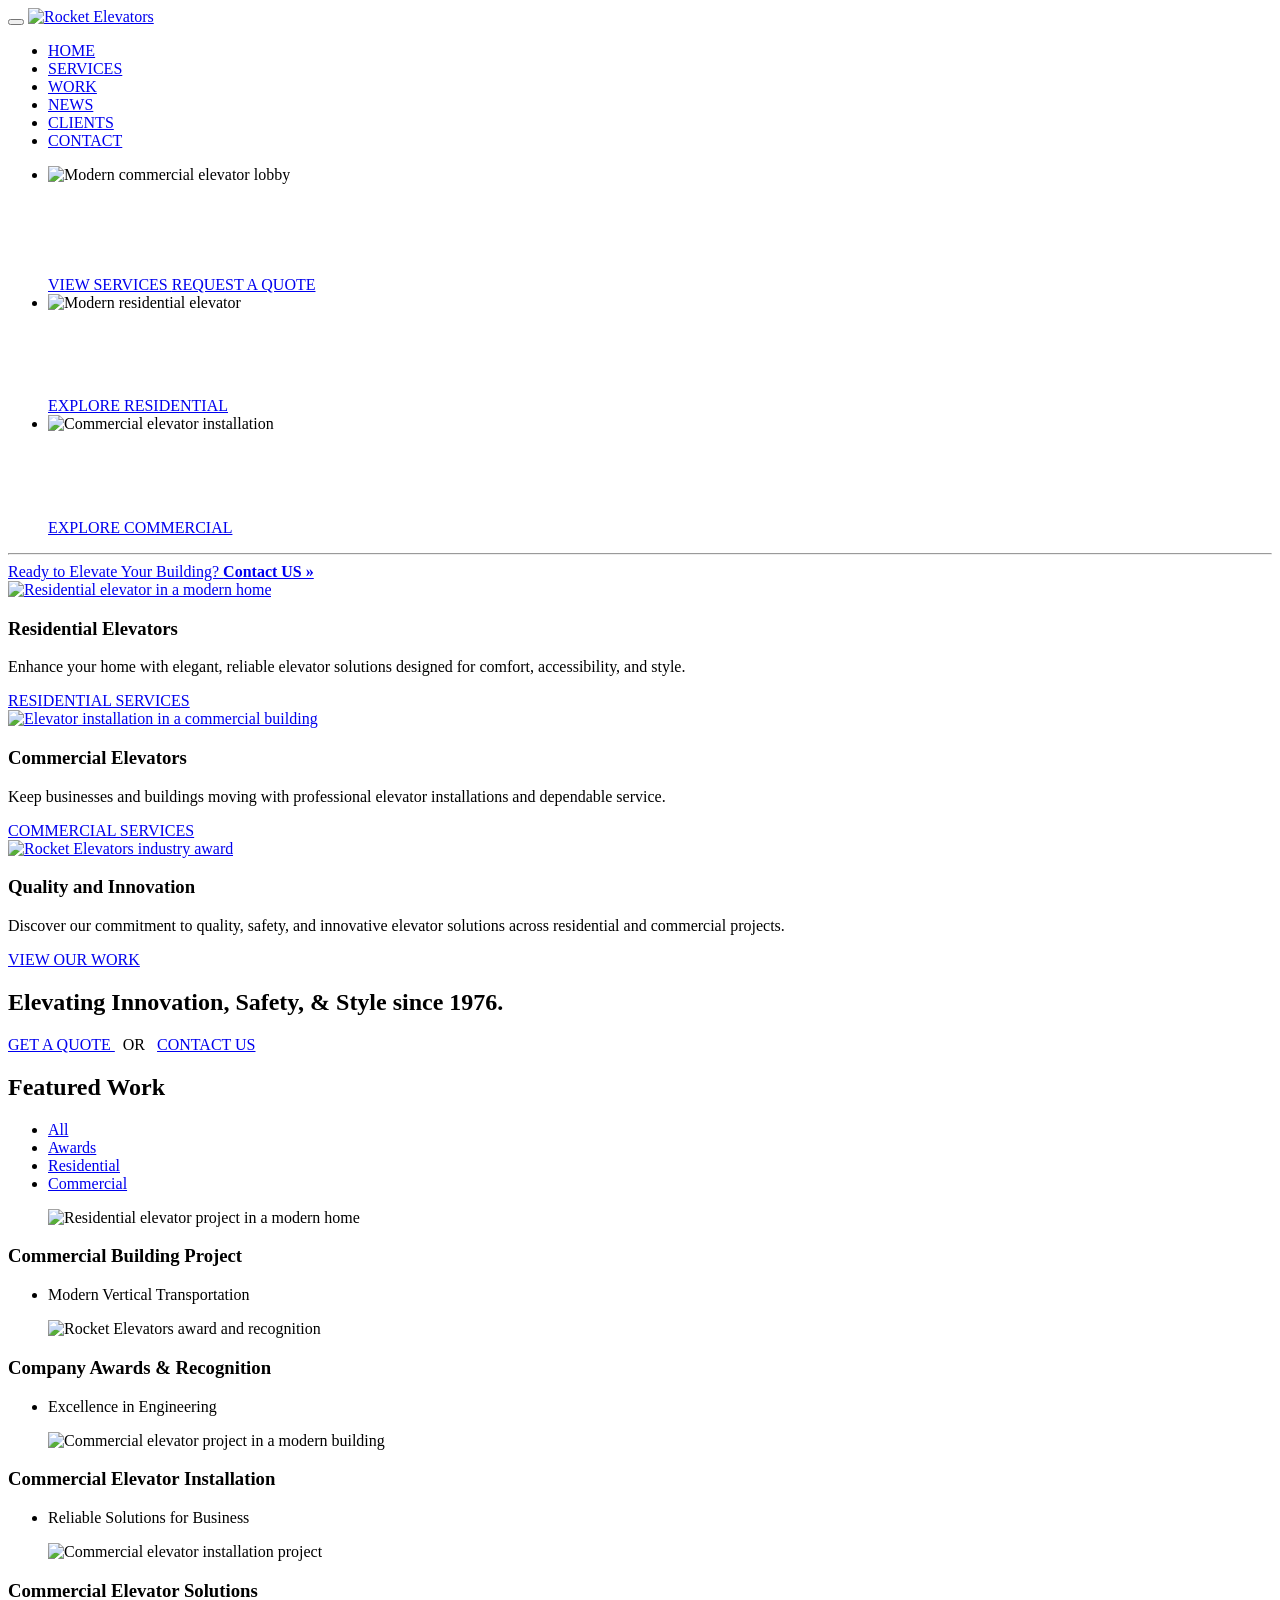
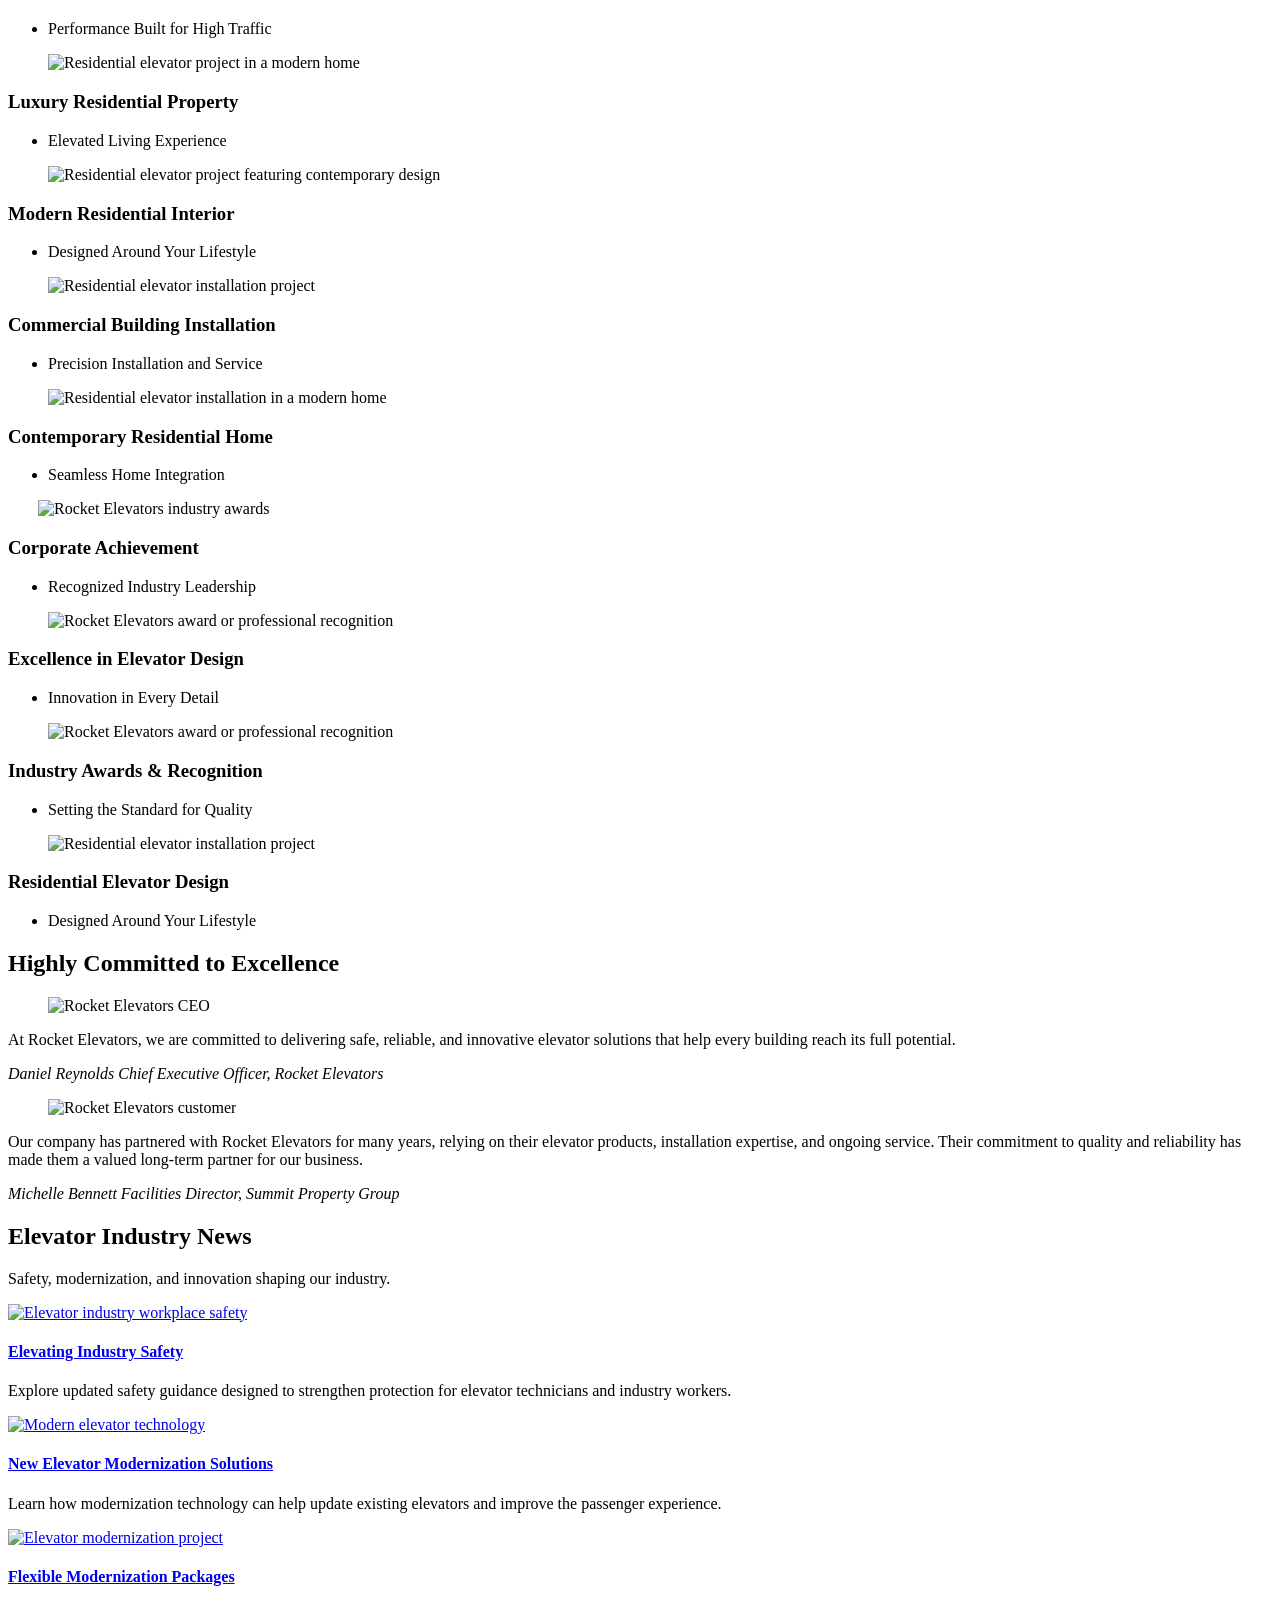
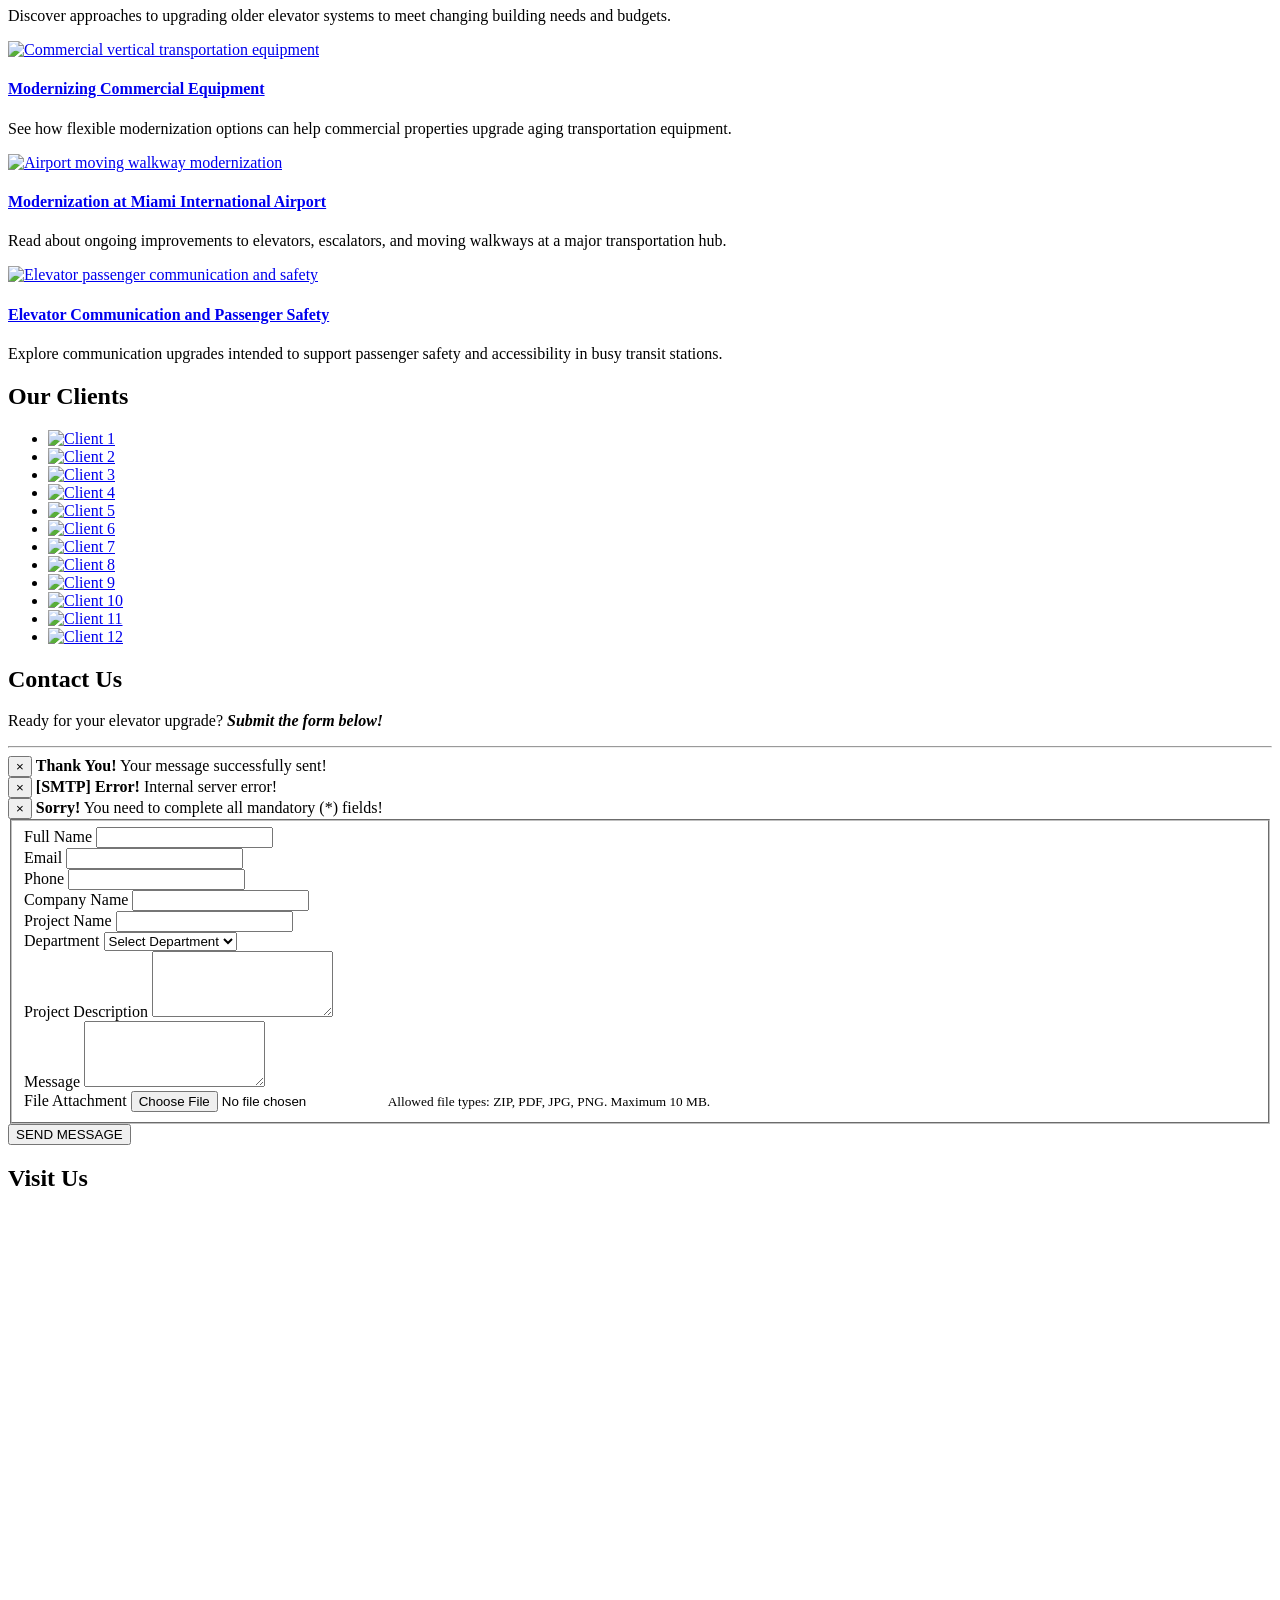
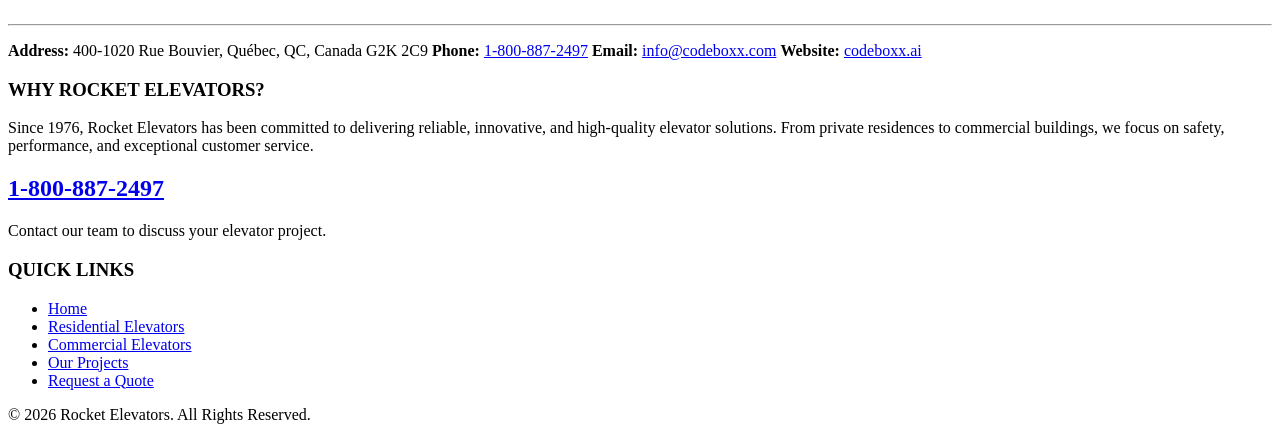
==== commit 6a7ec047: "remove smarty from quote.html" ====
--- a/index.html
+++ b/index.html
@@ -40,7 +40,7 @@
 
 <body class="smoothscroll enable-animation">
   <!-- SCROLL TO TOP -->
-  <a href="" id="toTop"></a>
+  <a href="#top" id="toTop"></a>
   <!-- /SCROLL TO TOP -->
 
   <!-- WRAPPER -->
@@ -135,17 +135,6 @@
               data-easing="Power3.easeInOut" data-elementdelay="0.1" data-endelementdelay="0.1" data-endspeed="300"
               style="z-index: 4">
             </div>
-
-            <div class="tp-caption skewfromleft tp-resizeme un-button-2-lg" data-x="665" data-y="300" data-speed="300"
-              data-start="2500" data-easing="Power3.easeInOut" data-splitin="none" data-splitout="none"
-              data-elementdelay="0.1" data-endelementdelay="0.1" data-endspeed="300" style="
-                    z-index: 5;
-                    max-width: 100%;
-                    max-height: 100%;
-                    white-space: nowrap;
-                  ">
-              <a class="btn btn-warning btn-lg" href="">OUR SERVICES &nbsp; <i class="fa fa-angle-right"></i></a>
-            </div>
           </li>
 
          <!-- SLIDE #2: RESIDENTIAL -->
@@ -256,7 +245,7 @@
           </div>
 
           <div class="col-sm-4">
-            <a class="image-hover lightbox" href="">
+            <a class="image-hover lightbox" href="#portfolio">
               <img class="img-fluid" src="assets/images/rocketElevators/award3.jpeg"
                 alt="Rocket Elevators industry award" />
             </a>
@@ -1062,7 +1051,7 @@
               <li><a href="index.html">Home</a></li>
               <li><a href="residential.html">Residential Elevators</a></li>
               <li><a href="commercial.html">Commercial Elevators</a></li>
-              <li><a href="#portfolio">Our Projects</a></li>
+              <li><a href="index.html#work">Our Projects</a></li>
               <li><a href="quote.html">Request a Quote</a></li>
             </ul>
           </div>
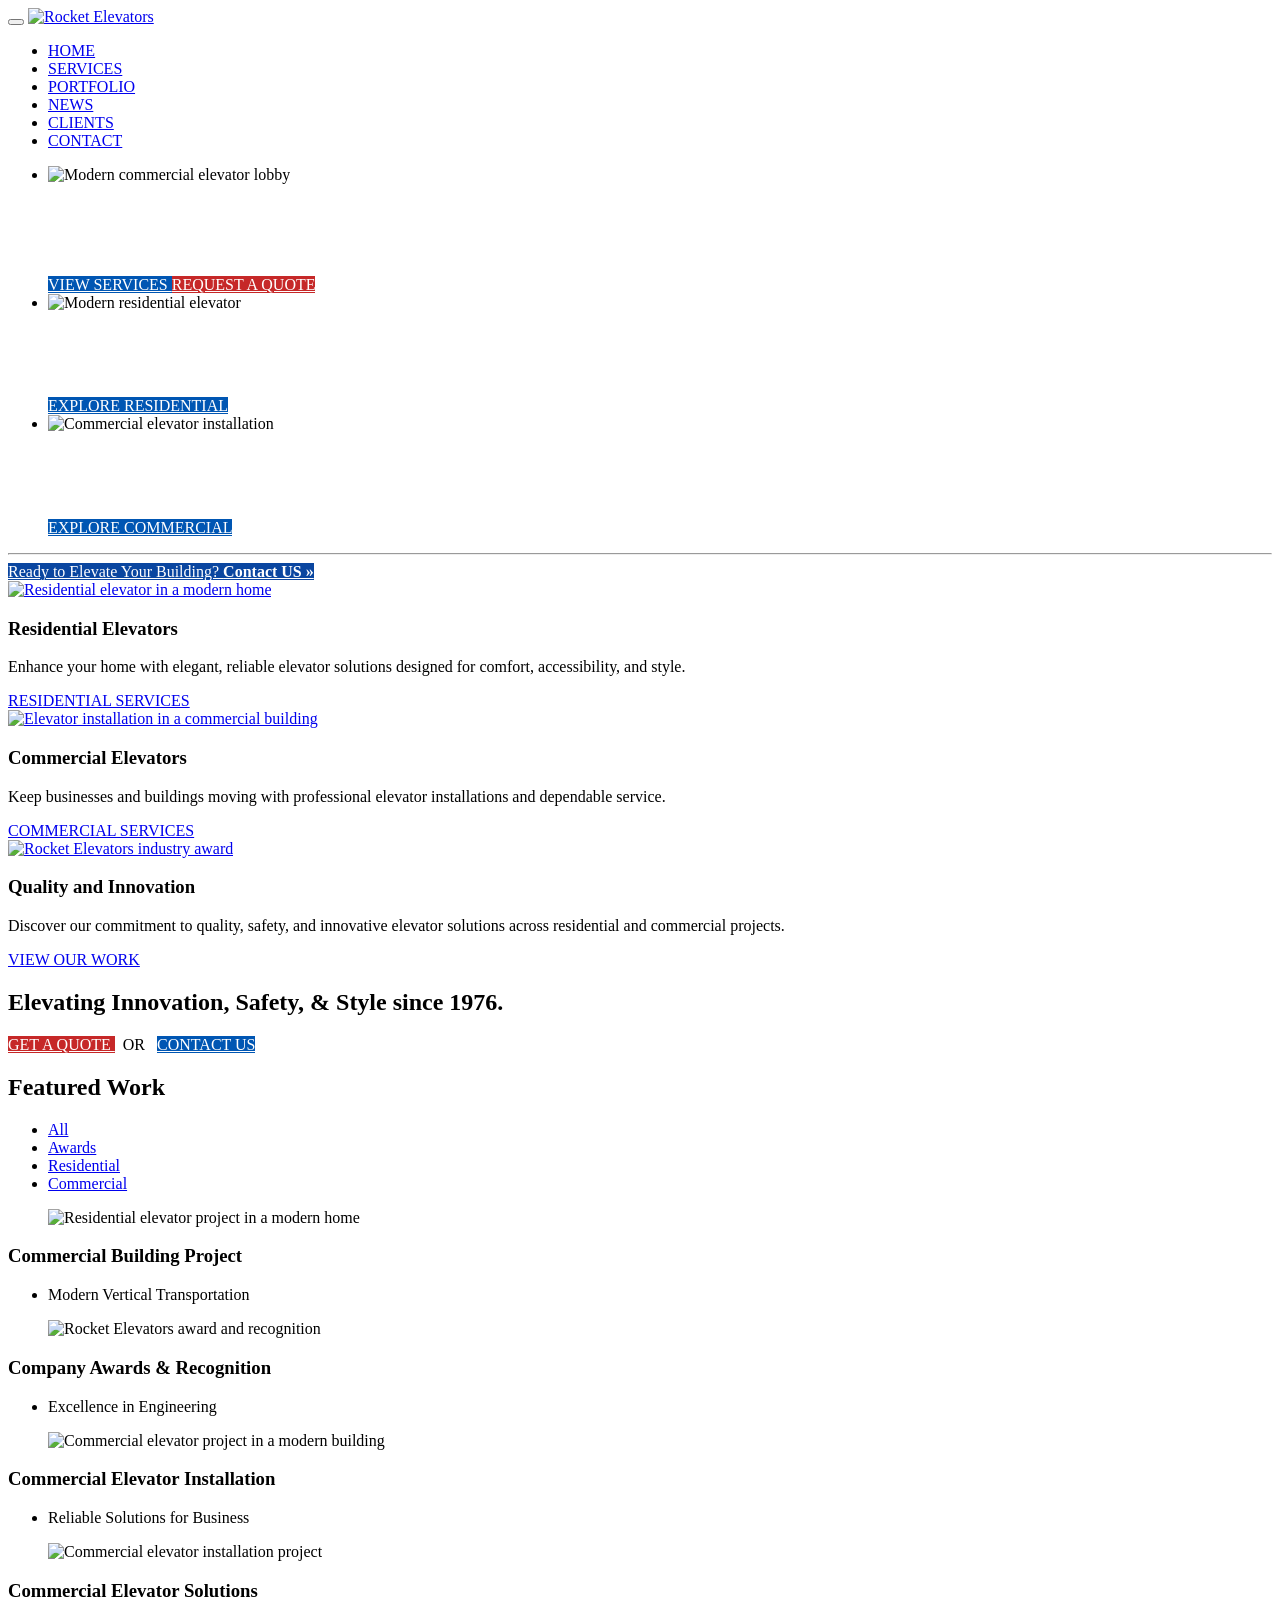
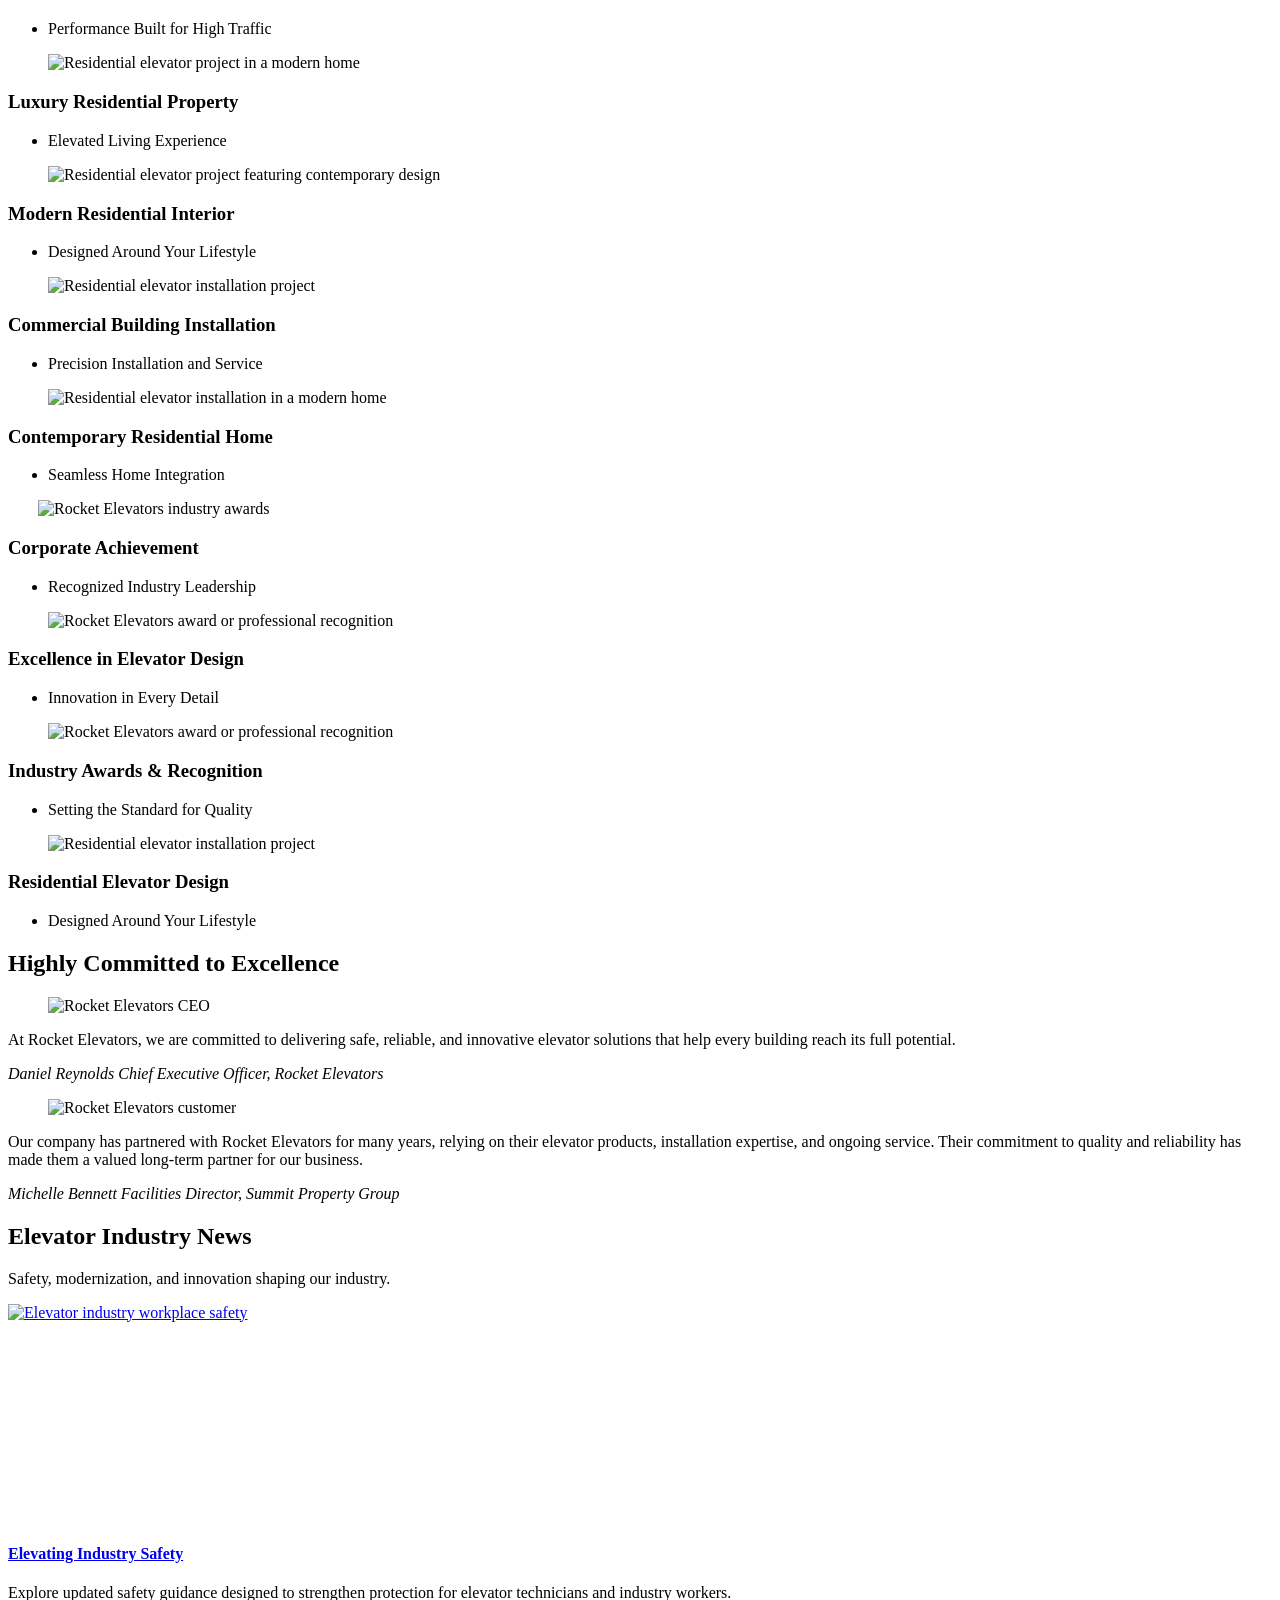
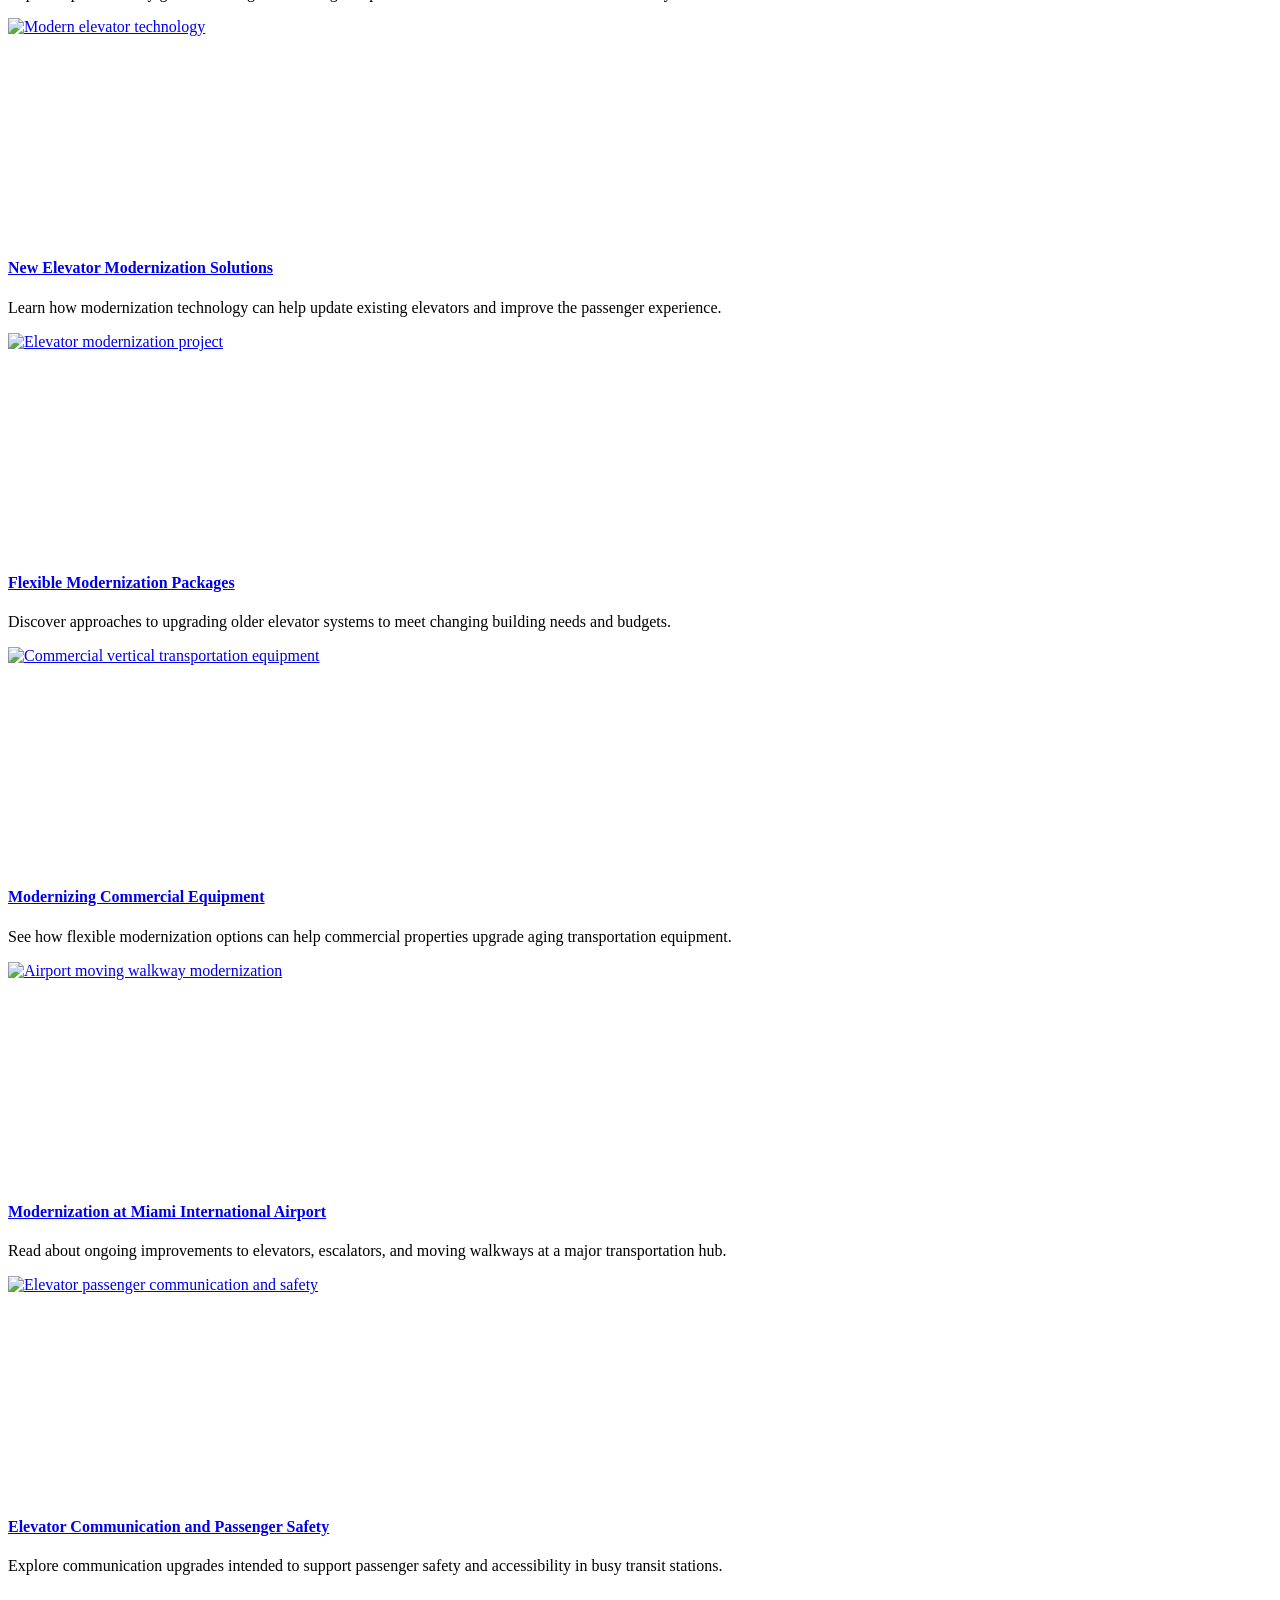
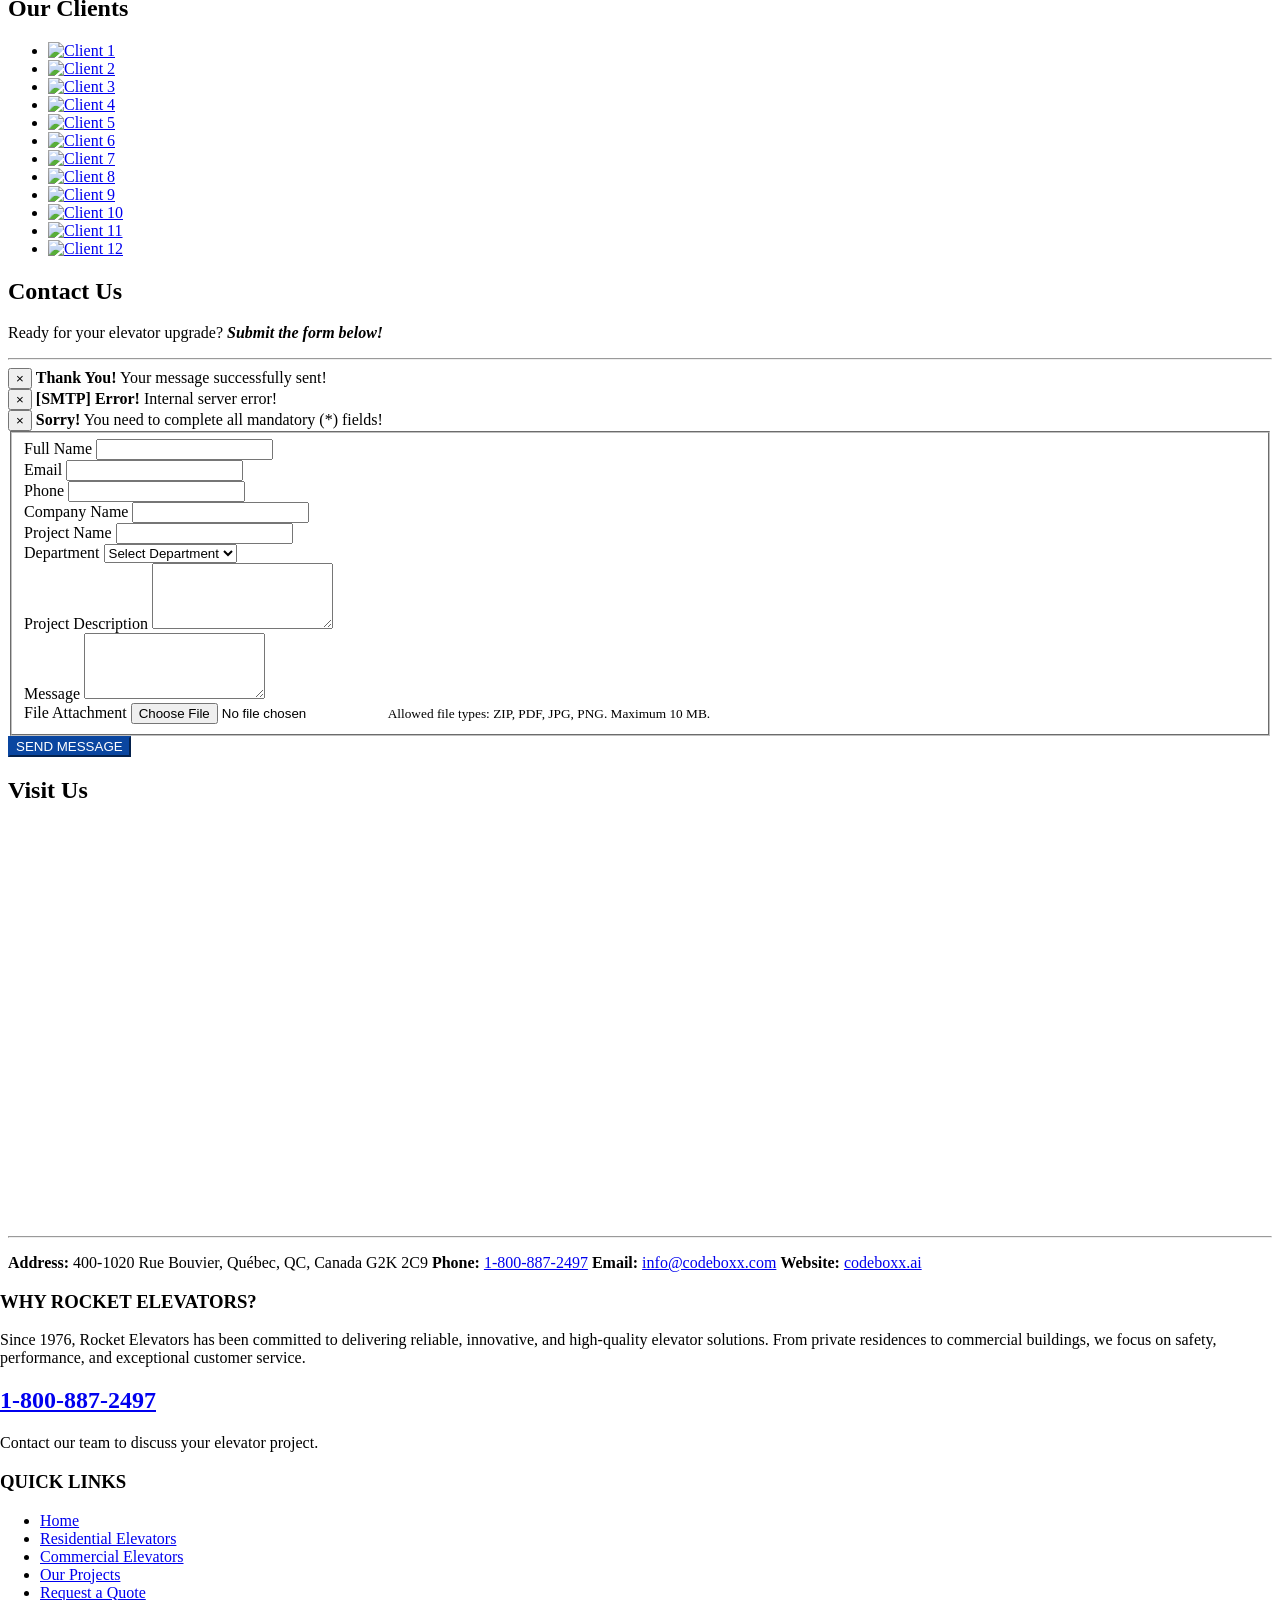
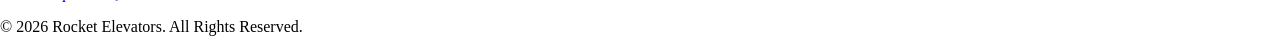
==== commit 9419c97e: "update .css file" ====
--- a/index.html
+++ b/index.html
@@ -5,7 +5,7 @@
   <!-- META -->
   <meta charset="utf-8" />
   <meta name="description" content="" />
-  <meta name="Author" content="Dorin Grigoras [www.stepofweb.com]" />
+  <meta name="Author" content="CodeBoxx Student - Module 1 - Rocket Elevators HTML/CSS Project - Web Development 1" />
 
   <title>Rocket Elevators | Home </title>
   <link rel="icon" type="image/png" href="assets/images/rocketElevators/favicon.ico">
@@ -32,6 +32,7 @@
   <!-- PAGE LEVEL SCRIPTS -->
   <link href="assets/css/header-1.css" rel="stylesheet" type="text/css" />
   <link href="assets/css/color_scheme/red.css" rel="stylesheet" type="text/css" id="color_scheme" />
+  <link href="assets/css/rocket-custom.css" rel="stylesheet" type="text/css" />
 
 
 
@@ -71,9 +72,9 @@
                 <li>
                   <a href="#services"> SERVICES </a>
                 </li>
-                <!-- WORK -->
+                <!-- PORTFOLIO -->
                 <li>
-                  <a href="#work"> WORK </a>
+                  <a href="#work"> PORTFOLIO </a>
                 </li>
                 <!-- NEWS -->
                 <li>
@@ -121,7 +122,7 @@
 
             <div class="tp-caption skewfromleft tp-resizeme un-button-2-lg" data-x="50" data-y="240" data-speed="300"
               data-start="2500" style="z-index: 5;">
-              <a class="btn btn-primary btn-lg" href="#services">
+              <a class="btn btn-warning btn-lg" href="#services">
                 VIEW SERVICES <i class="fa fa-angle-right"></i>
               </a>
               <a class="btn btn-default btn-lg" href="quote.html">
@@ -190,6 +191,7 @@
               </a>
             </div>
           </li>
+        </ul>
       </div>
     </div>
     <!-- /REVOLUTION SLIDER -->
@@ -198,7 +200,7 @@
     <hr class="m-0" />
 
     <!-- BUTTON CALLOUT -->
-    <a href="#contact" class="btn btn-xlg btn-primary fs-20 fullwidth m-0 rad-0 p-40">
+    <a href="#contact" class="btn btn-xlg btn-warning fs-20 fullwidth m-0 rad-0 p-40">
       <span class="font-lato fs-30">
         Ready to Elevate Your Building?
         <strong>Contact US &raquo;</strong>
@@ -967,7 +969,7 @@
 
               <div class="row">
                 <div class="col-md-12">
-                  <button type="submit" class="btn btn-primary">
+                  <button type="submit" class="btn btn-warning">
                     <i class="fa fa-check"></i> SEND MESSAGE
                   </button>
                 </div>
@@ -1108,29 +1110,6 @@
 
   <!-- NEWSLETTER SCRIPT -->
   <script></script>
-
-  <!-- gMAP.JS - https://hpneo.github.io/gmaps/ -->
-  <script async defer
-    src="//maps.google.com/maps/api/js?key=YOUR_GOOGLE_MAP_API_KEY&callback=Function.prototype&loading=async"></script>
-  <script src="assets/plugins/gmaps.js"></script>
-  <script>
-    async function initMap() {
-      const { Map } = await google.maps.importLibrary("maps");
-      const { AdvancedMarkerElement } = await google.maps.importLibrary("marker");
-
-      const map = new Map(document.getElementById("map2"), {
-        center: { lat: -12.043333, lng: -77.028333 },
-        zoom: 15,
-        mapId: "DEMO_MAP_ID",
-      });
-
-      const marker = new AdvancedMarkerElement({
-        map: map,
-        position: { lat: -12.043333, lng: -77.028333 },
-        title: "Company, Inc.",
-      });
-    }
-  </script>
 </body>
 
 </html>
--- a/assets/css/rocket-custom.css
+++ b/assets/css/rocket-custom.css
@@ -0,0 +1,302 @@
+/* ========================================
+   ROCKET ELEVATORS — GLOBAL STYLES
+   ======================================== */
+
+/* Elevator Industry News image sizing */
+#news img {
+    width: 100%;
+    height: 220px;
+    object-fit: cover;
+    display: block;
+}
+
+/* Rocket Elevators brand colors */
+:root {
+    --rocket-blue: #0A46A0;
+    --rocket-blue-hover: #083778;
+}
+
+/* Bootstrap warning buttons */
+.btn-warning,
+.btn-warning:focus,
+.btn-warning:active {
+    background-color: var(--rocket-blue) !important;
+    border-color: var(--rocket-blue) !important;
+    color: #FFFFFF !important;
+}
+
+/* Button hover */
+.btn-warning:hover {
+    background-color: var(--rocket-blue-hover) !important;
+    border-color: var(--rocket-blue-hover) !important;
+    color: #FFFFFF !important;
+}
+
+/* Common warning backgrounds and accents */
+.bg-warning,
+.text-warning,
+.badge-warning,
+.progress-bar-warning {
+    background-color: var(--rocket-blue) !important;
+    border-color: var(--rocket-blue) !important;
+    color: #FFFFFF !important;
+}
+
+/* Common warning borders */
+.border-warning {
+    border-color: var(--rocket-blue) !important;
+}
+
+
+/* ========================================
+   ROCKET ELEVATORS — COMMERCIAL PAGE
+   ======================================== */
+
+/* Commercial hero background */
+#home.commercial-hero {
+    background:
+        linear-gradient(
+            rgba(8, 25, 45, 0.85),
+            rgba(8, 25, 45, 0.85)
+        ),
+        url('../images/rocketElevators/commerical-hero1.jpeg')
+        center center / cover no-repeat;
+}
+
+/* Commercial hero paragraph */
+#home.commercial-hero p {
+    color: #ffffff;
+    font-weight: 400 !important;
+    text-shadow: 0 1px 4px rgba(0, 0, 0, 0.5);
+}
+
+/* Commercial hero heading — consolidated */
+#home.commercial-hero h1 {
+    color: #0056b3;
+    font-weight: 900;
+    -webkit-text-stroke: 0.1px #ffffff;
+    text-shadow: 0 1.5px 1.5px rgba(0, 0, 0, 0.25);
+}
+
+/* Commercial hero button */
+#home.commercial-hero a.btn-primary {
+    background-color: #0056b3;
+    border-color: #0056b3;
+    color: #ffffff;
+}
+
+/* Commercial installation features section */
+#features {
+    background-color: #0056b3;
+    color: #ffffff;
+    padding: 60px 0;
+}
+
+#features h2,
+#features p,
+#features .lead {
+    color: #ffffff;
+}
+
+#features hr {
+    border: 0;
+    border-top: 2px solid #ffffff;
+    opacity: 1;
+}
+
+#features i {
+    color: #ffffff;
+}
+
+/* Commercial feature card headings */
+#features .row h3,
+#features .row h4 {
+    color: #ffffff !important;
+}
+
+
+/* ========================================
+   ROCKET ELEVATORS — HOMEPAGE BUTTONS
+   ======================================== */
+
+/* Homepage hero buttons */
+.slider .fullwidthbanner a.btn-warning {
+    background-color: #0056b3 !important;
+    border-color: #0056b3 !important;
+    color: #ffffff !important;
+}
+
+.slider .fullwidthbanner a.btn-default {
+    background-color: #c62828 !important;
+    border-color: #c62828 !important;
+    color: #ffffff !important;
+}
+
+/* Homepage parallax buttons */
+.parallax a.btn-default {
+    background-color: #c62828 !important;
+    border-color: #c62828 !important;
+    color: #ffffff !important;
+}
+
+.parallax a.btn-warning {
+    background-color: #0056b3 !important;
+    border-color: #0056b3 !important;
+    color: #ffffff !important;
+}
+
+/* Homepage — Ready to Elevate callout */
+#commercial-quote {
+    border: 2px solid #c62828;
+    border-radius: 8px;
+    margin: 30px auto;
+}
+
+
+/* ========================================
+   ROCKET ELEVATORS — RESIDENTIAL PAGE
+   Red primary color with blue accents
+   ======================================== */
+
+/* Residential hero background */
+.residential-page #home.residential-hero {
+    min-height: 450px;
+    background:
+        linear-gradient(
+            90deg,
+            rgba(145, 28, 35, 0.78) 0%,
+            rgba(145, 28, 35, 0.55) 48%,
+            rgba(23, 33, 45, 0.18) 100%
+        ),
+        url('../images/rocketElevators/resPortfolio8.png')
+        center center / cover no-repeat;
+}
+
+/* Residential hero heading */
+.residential-page #home.residential-hero h1 {
+    color: #ffffff;
+    font-size: 50px;
+    font-weight: 800;
+    line-height: 1.15;
+    text-shadow: 0 2px 6px rgba(0, 0, 0, 0.4);
+}
+
+/* Residential hero paragraph */
+.residential-page #home.residential-hero p {
+    color: #ffffff;
+    font-weight: 400 !important;
+    text-shadow: 0 1px 4px rgba(0, 0, 0, 0.4);
+}
+
+/* Residential hero buttons */
+.residential-page #home.residential-hero a.btn-red {
+    background-color: #c62828;
+    border-color: #c62828;
+    color: #ffffff;
+}
+
+.residential-page #home.residential-hero a.btn-primary {
+    background-color: #0056b3;
+    border-color: #0056b3;
+    color: #ffffff;
+}
+
+/* Residential services section */
+.residential-page #features {
+    background-color: #c62828;
+    color: #ffffff;
+    padding: 60px 0;
+}
+
+.residential-page #features h2,
+.residential-page #features p,
+.residential-page #features .lead,
+.residential-page #features .row h3,
+.residential-page #features .row h4 {
+    color: #ffffff !important;
+}
+
+.residential-page #features hr {
+    border: 0;
+    border-top: 2px solid #ffffff;
+    opacity: 1;
+}
+
+.residential-page #features i {
+    color: #ffffff;
+}
+
+
+/* Residential testimonials */
+.residential-page #testimonials {
+    background-color: #f3f5f8;
+    padding: 60px 0;
+}
+
+.residential-page #testimonials h2 {
+    color: #172b45;
+    font-weight: 800;
+}
+
+.residential-page #testimonials .lead {
+    color: #435166;
+}
+
+.residential-page #testimonials .testimonial {
+    background-color: #ffffff;
+    border: 1px solid #dfe5ec;
+    border-top: 3px solid #0056b3;
+    border-radius: 6px;
+    padding: 15px;
+}
+
+
+/* Residential quote callout */
+.residential-page #residential-quote {
+    background-color: #f5f6f8;
+    color: #172b45;
+    border: 2px solid #0056b3;
+    border-radius: 8px;
+    margin: 30px auto;
+    padding: 45px 20px;
+}
+
+.residential-page #residential-quote h2 {
+    color: #172b45;
+}
+
+.residential-page #residential-quote p {
+    color: #435166;
+}
+
+.residential-page #residential-quote a.btn-primary {
+    background-color: #c62828;
+    border-color: #c62828;
+    color: #ffffff;
+}
+
+
+/* Residential mobile styles */
+@media (max-width: 767px) {
+    .residential-page #home.residential-hero h1 {
+        font-size: 38px;
+    }
+
+    .residential-page #home.residential-hero p {
+        font-size: 20px;
+    }
+}
+
+
+/* ========================================
+   ROCKET ELEVATORS — FOOTER
+   ======================================== */
+
+#footer {
+    position: relative;
+    width: 100vw;
+    max-width: none;
+    margin-left: calc(50% - 50vw);
+    margin-right: calc(50% - 50vw);
+    box-sizing: border-box;
+}
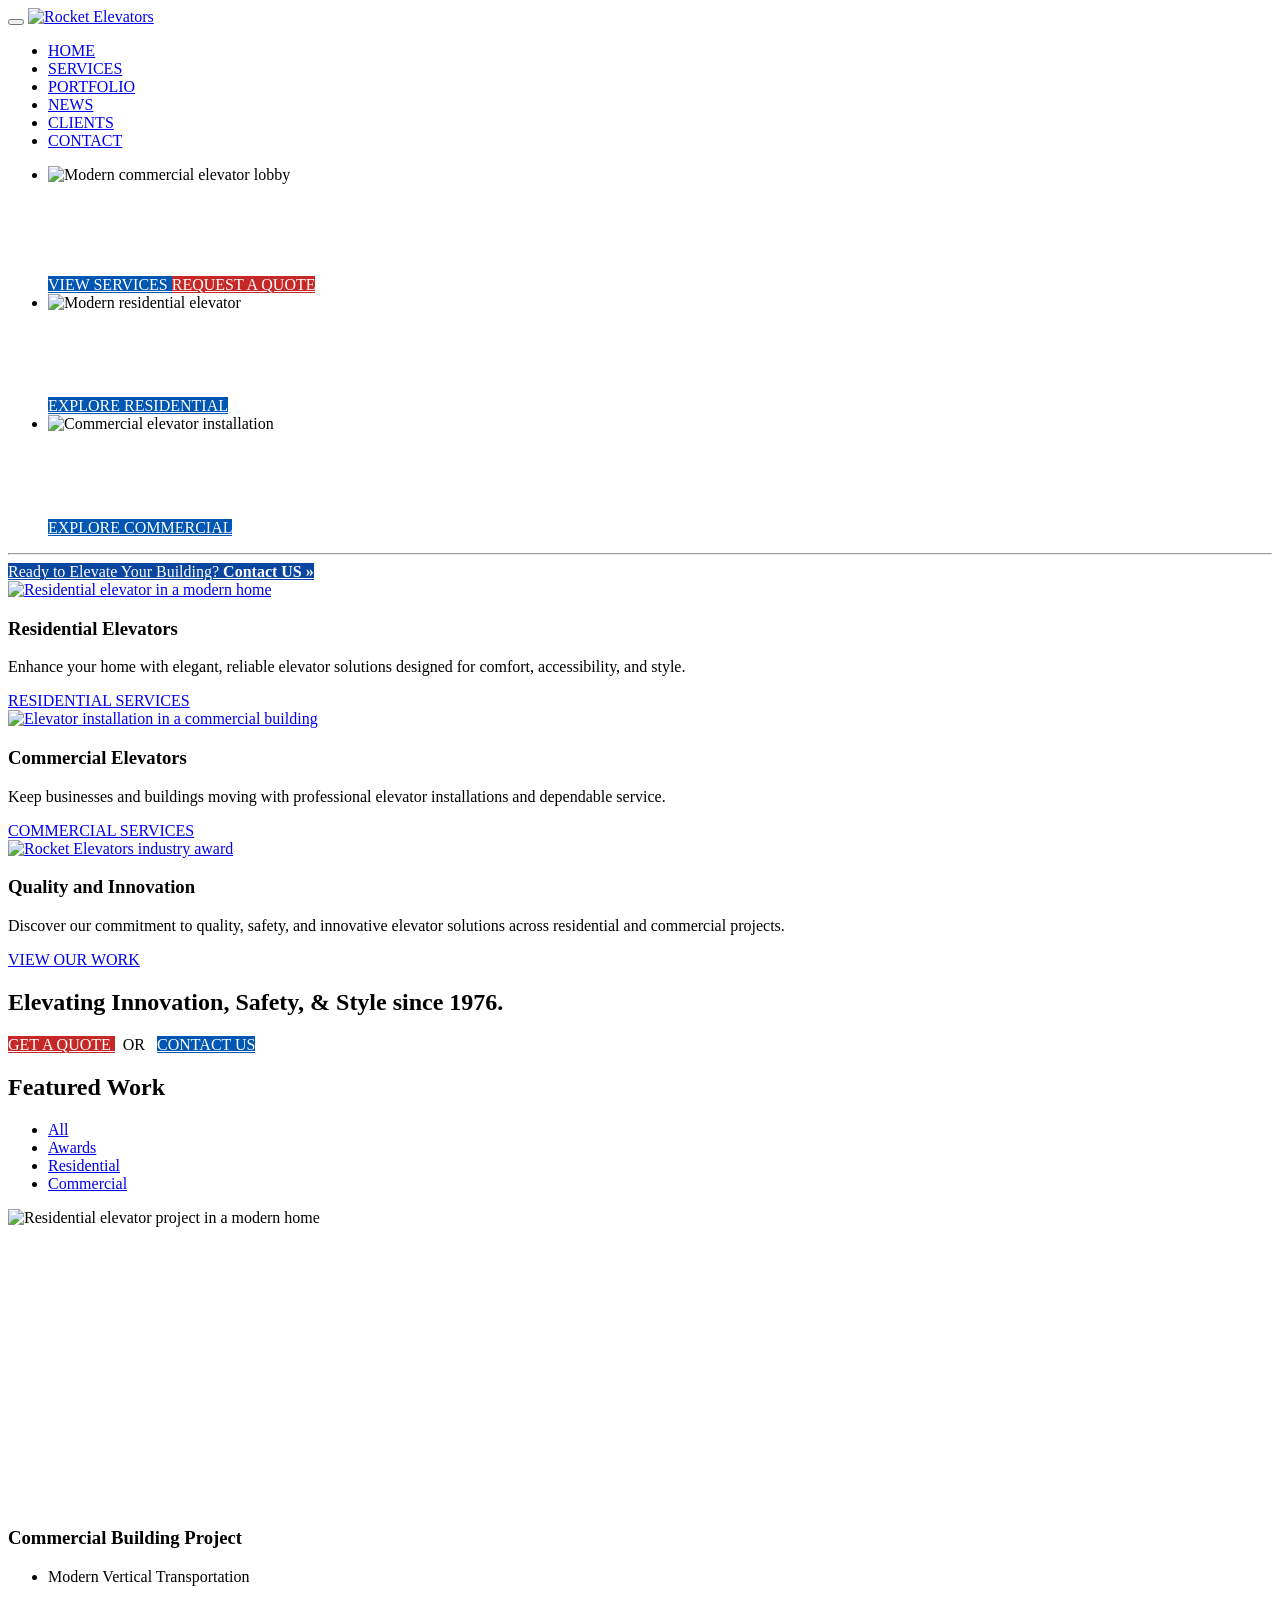
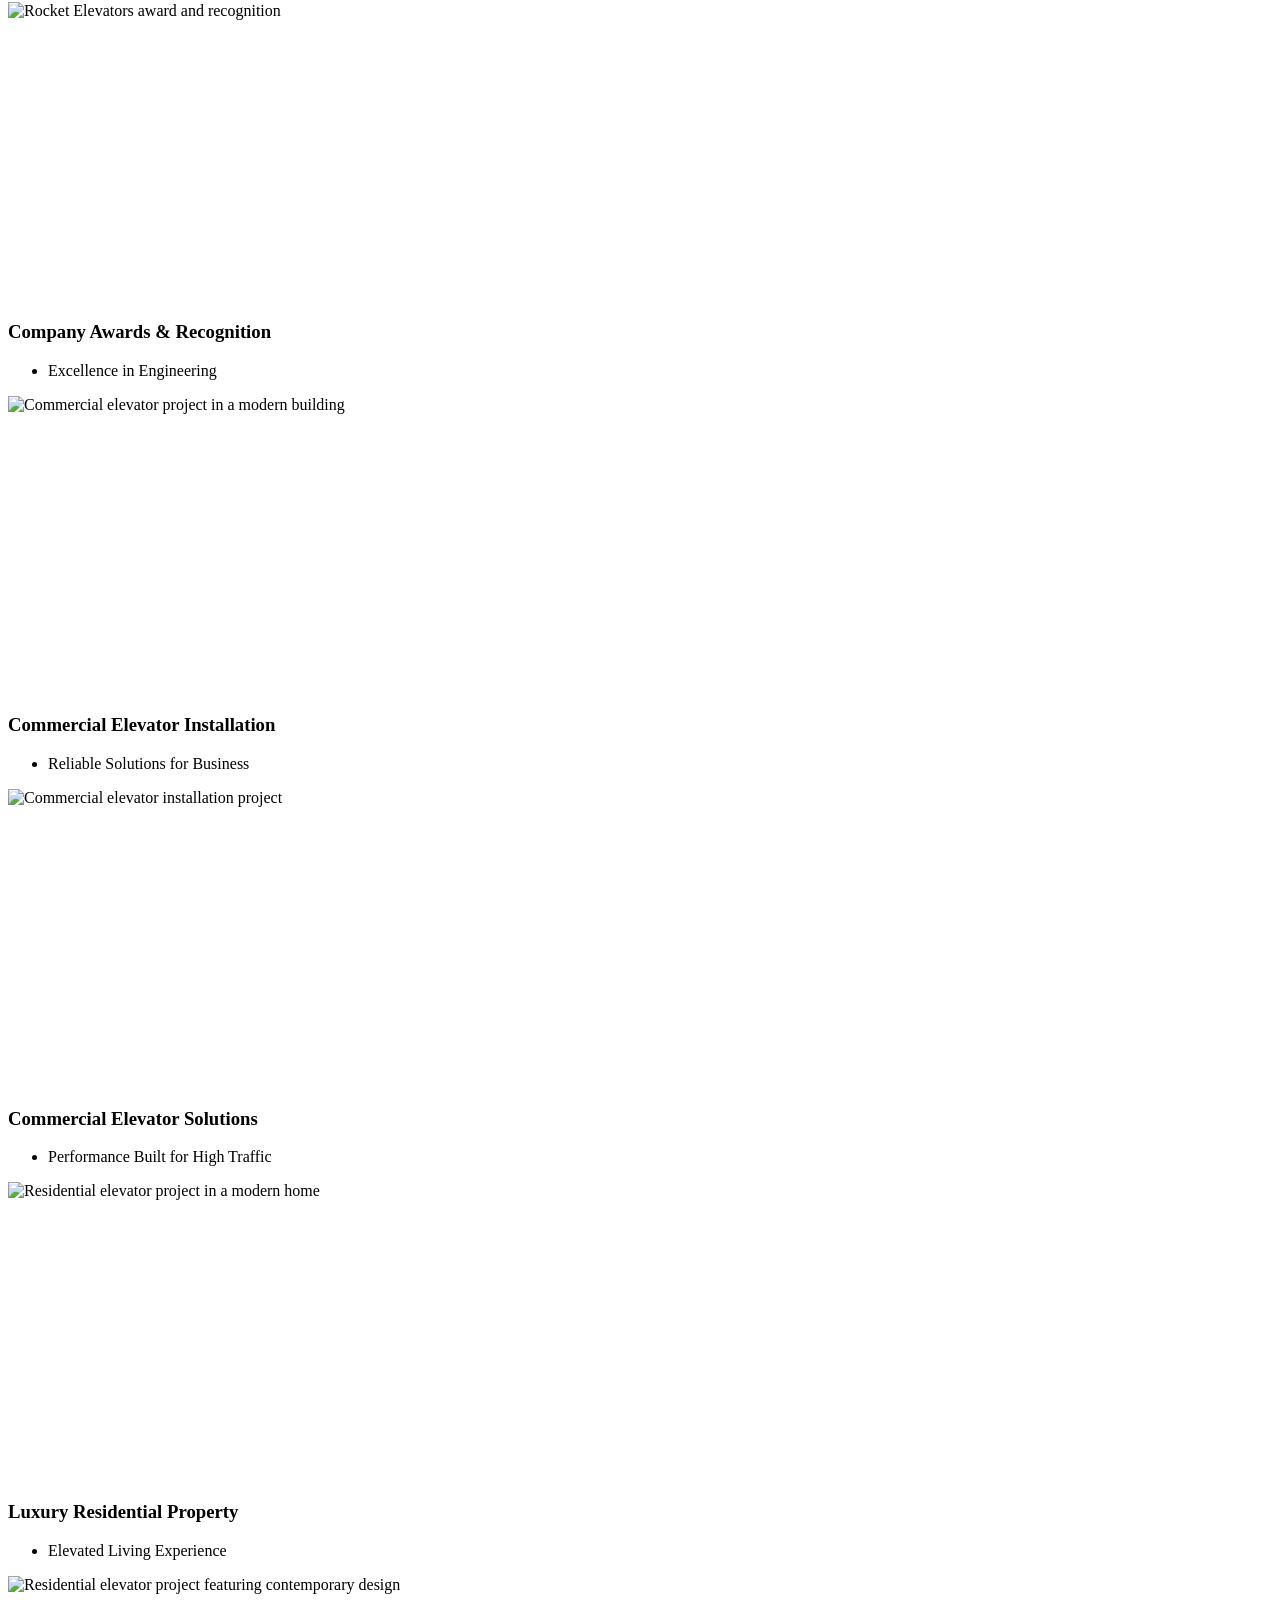
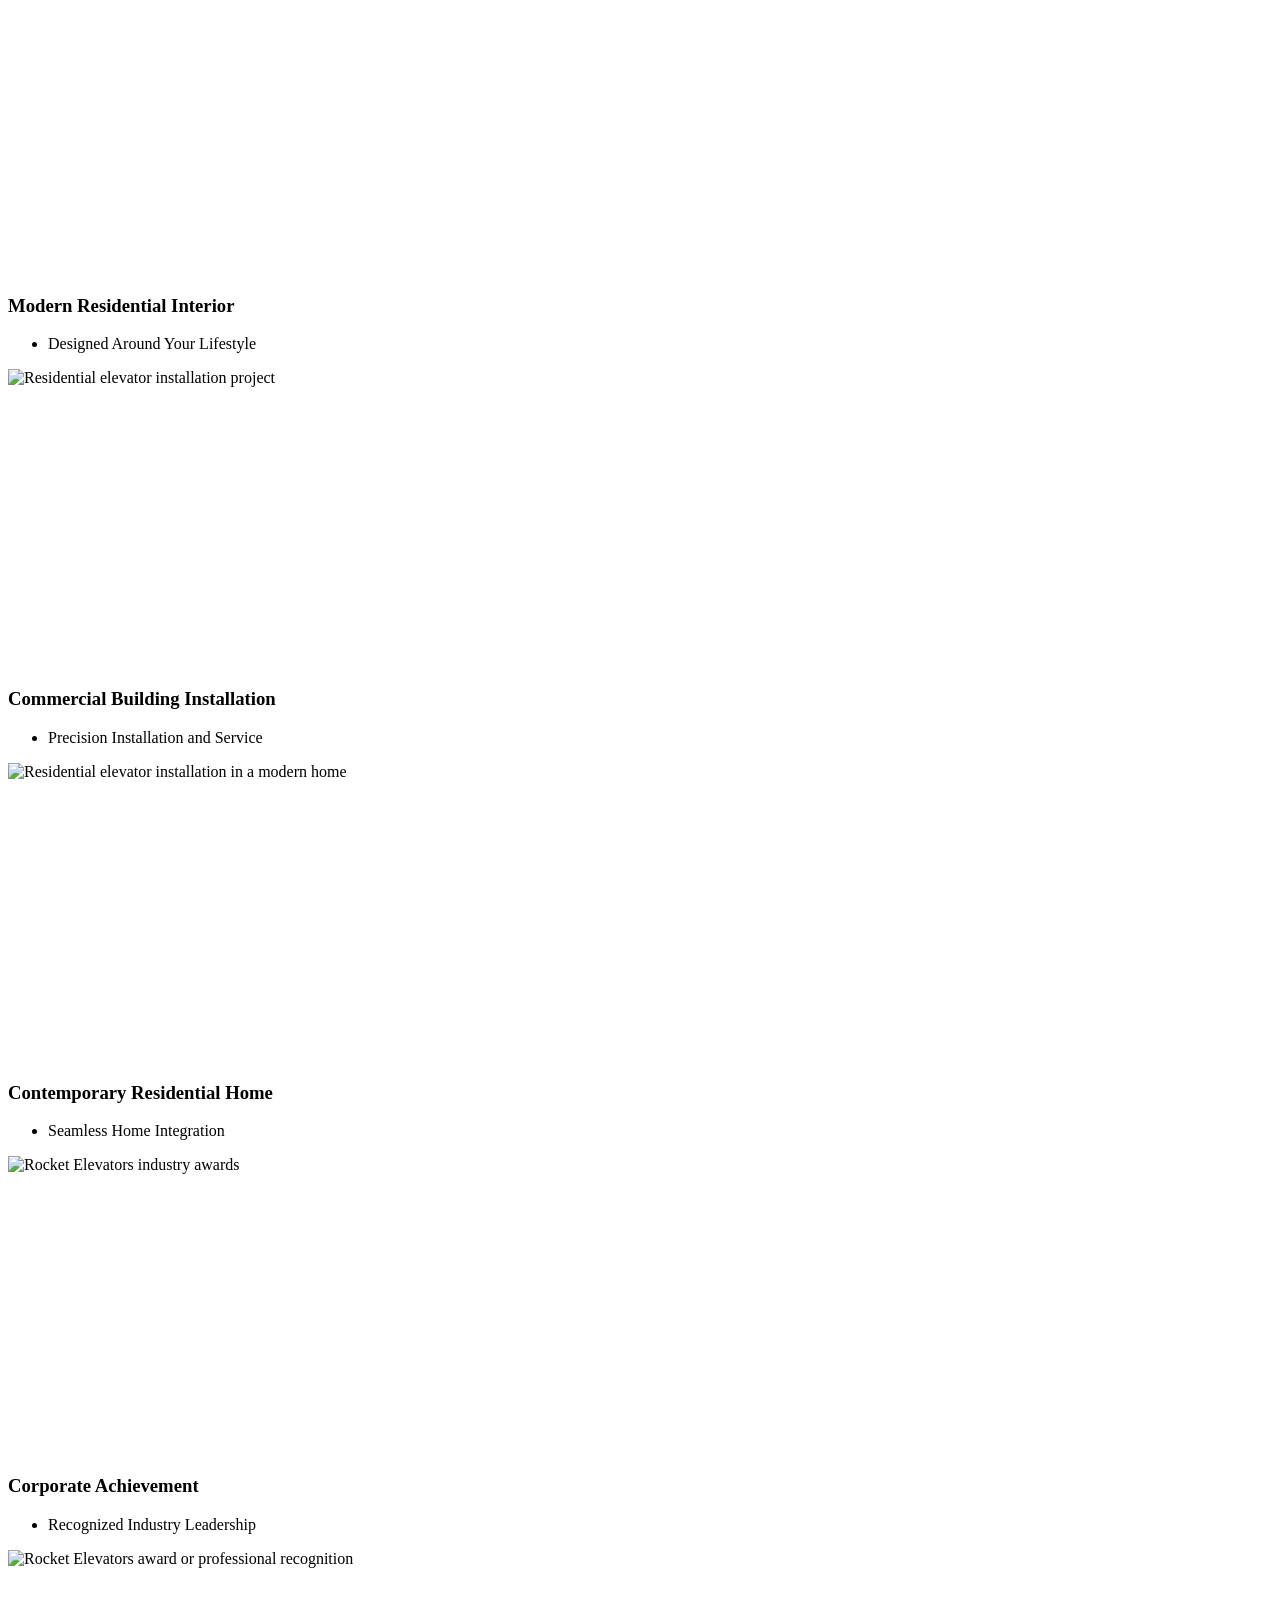
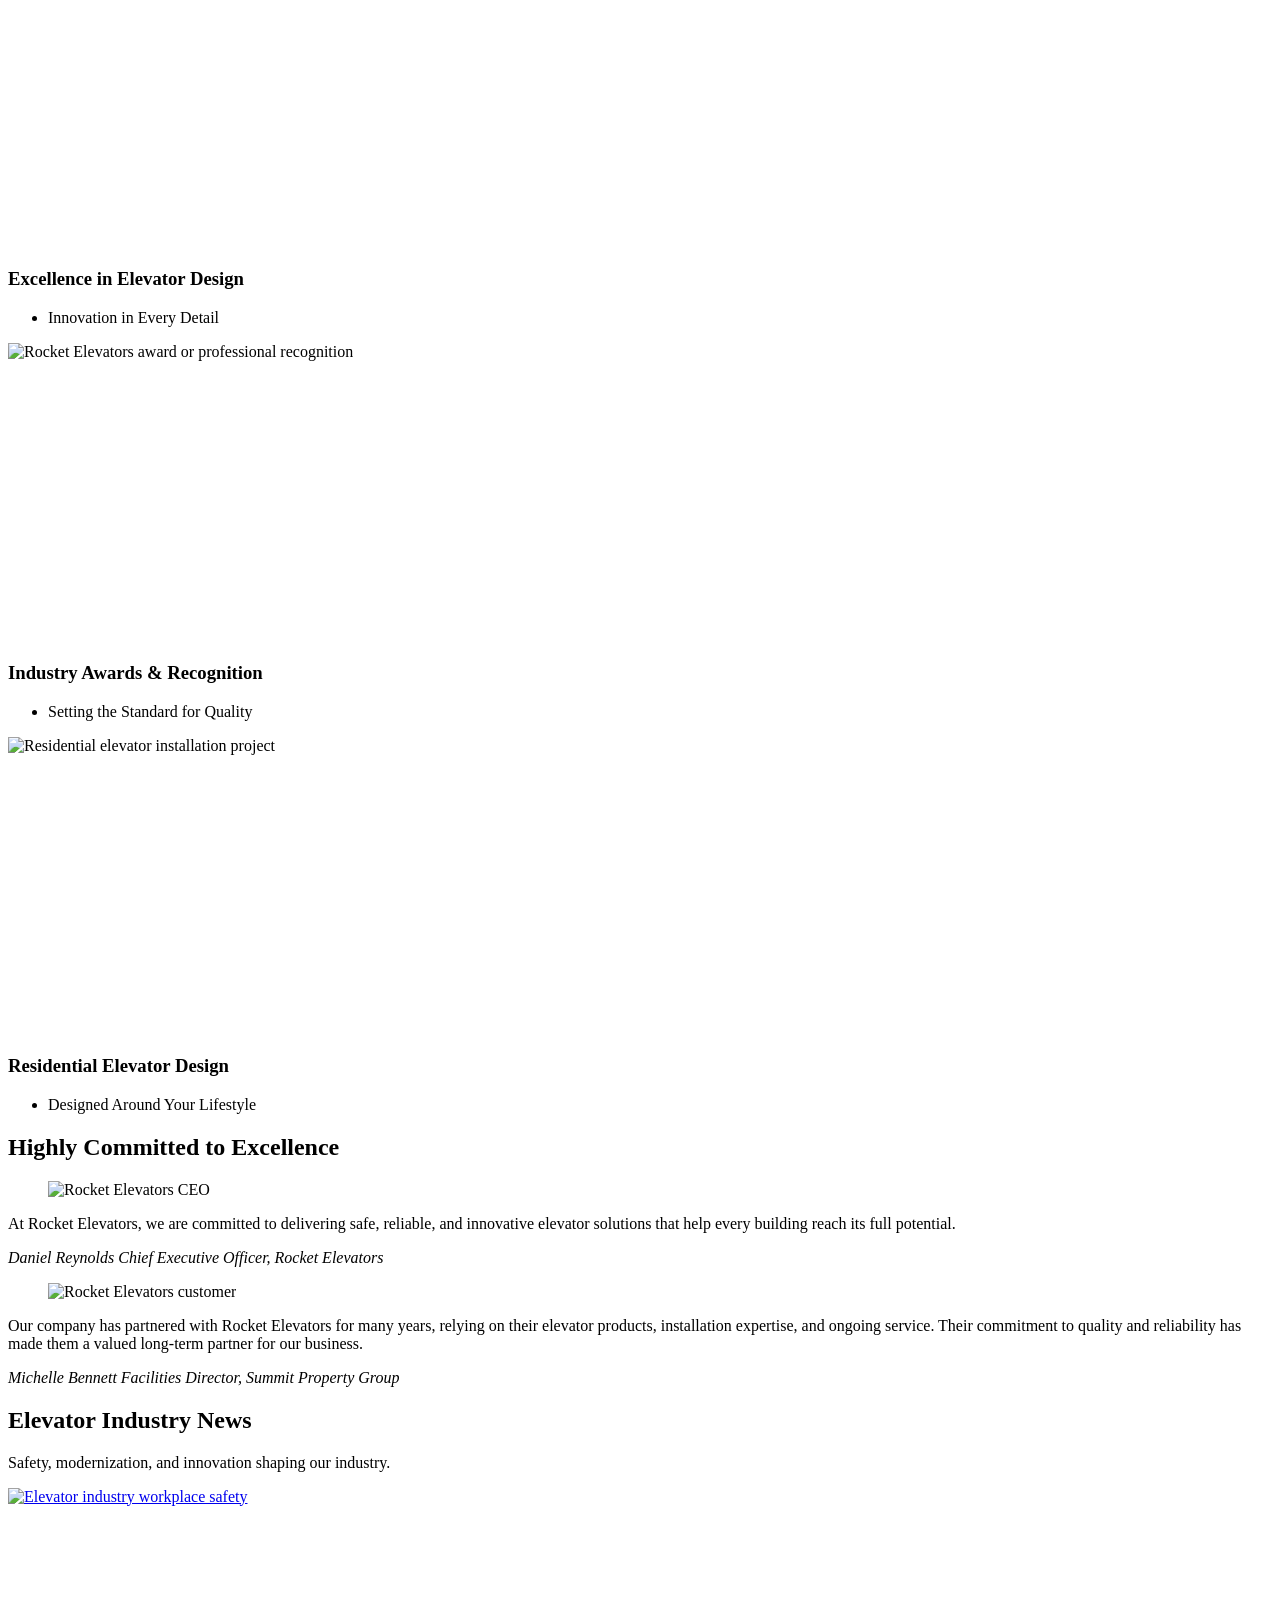
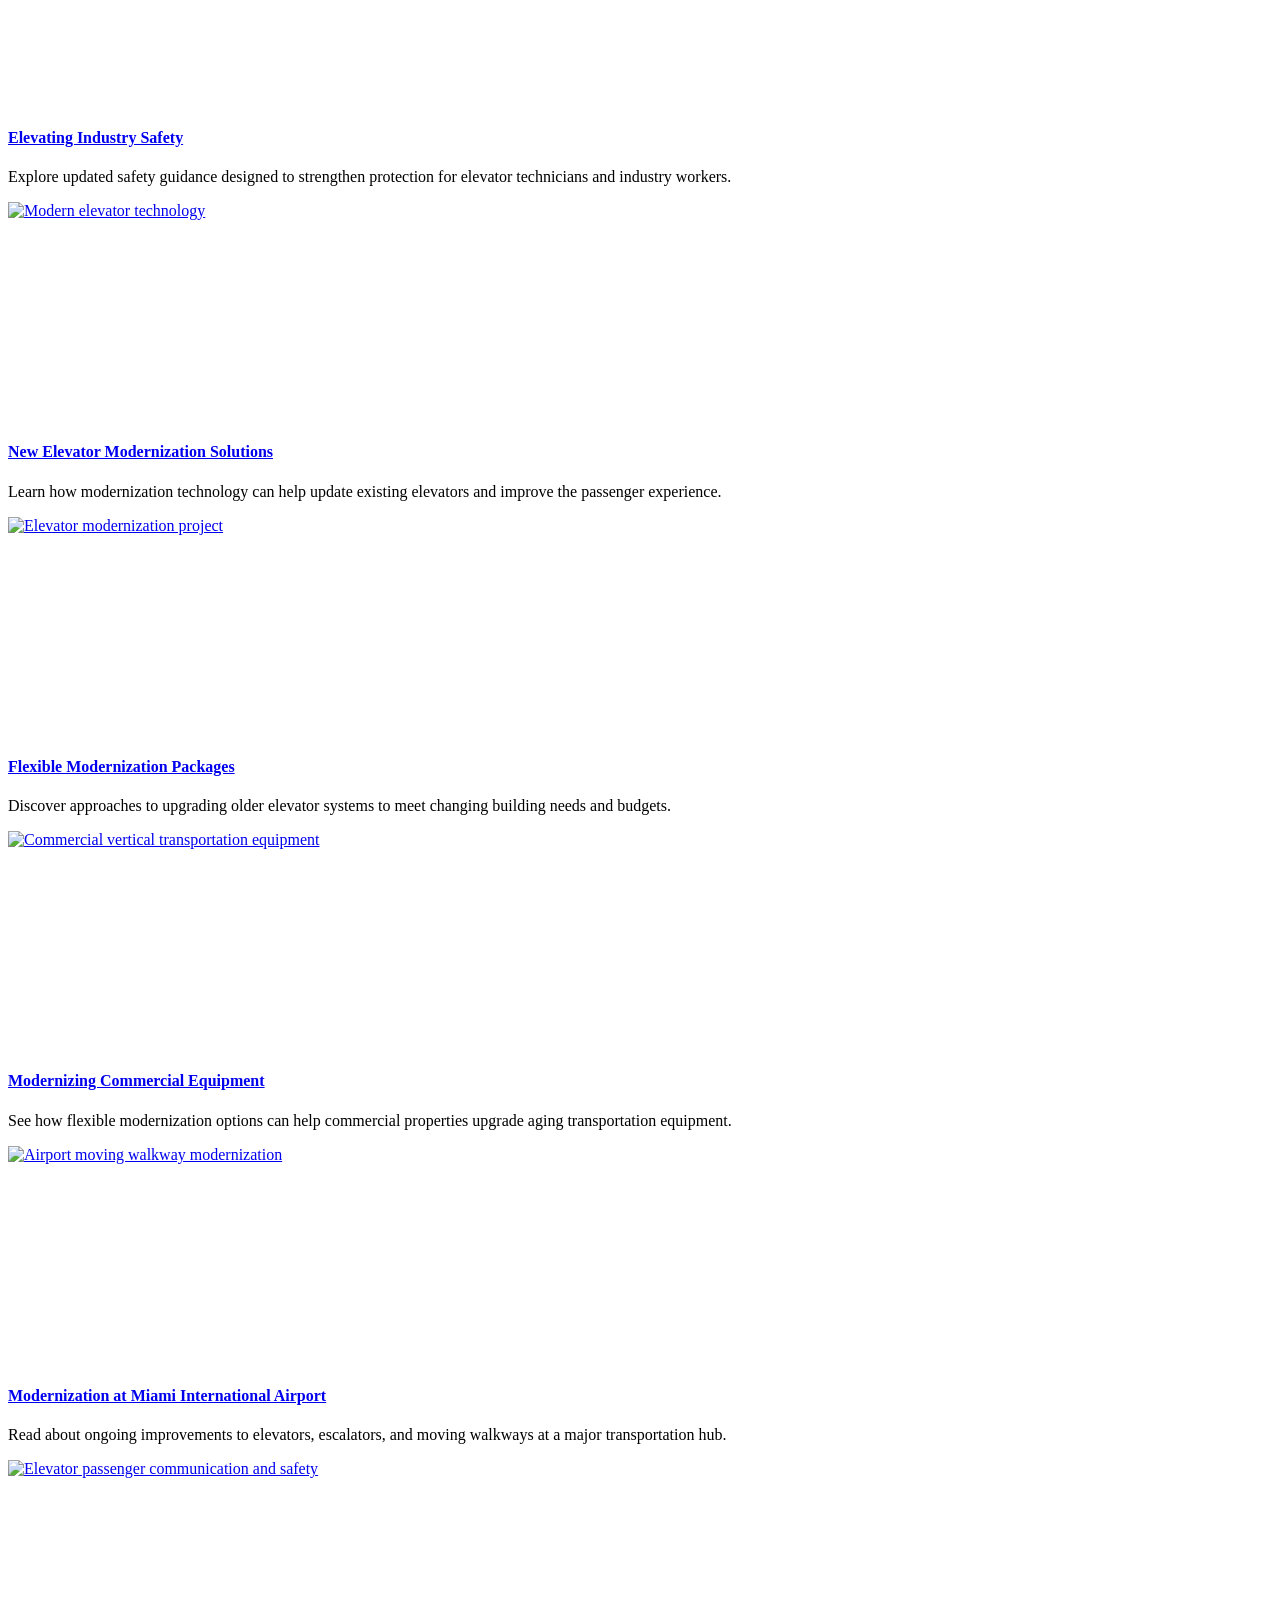
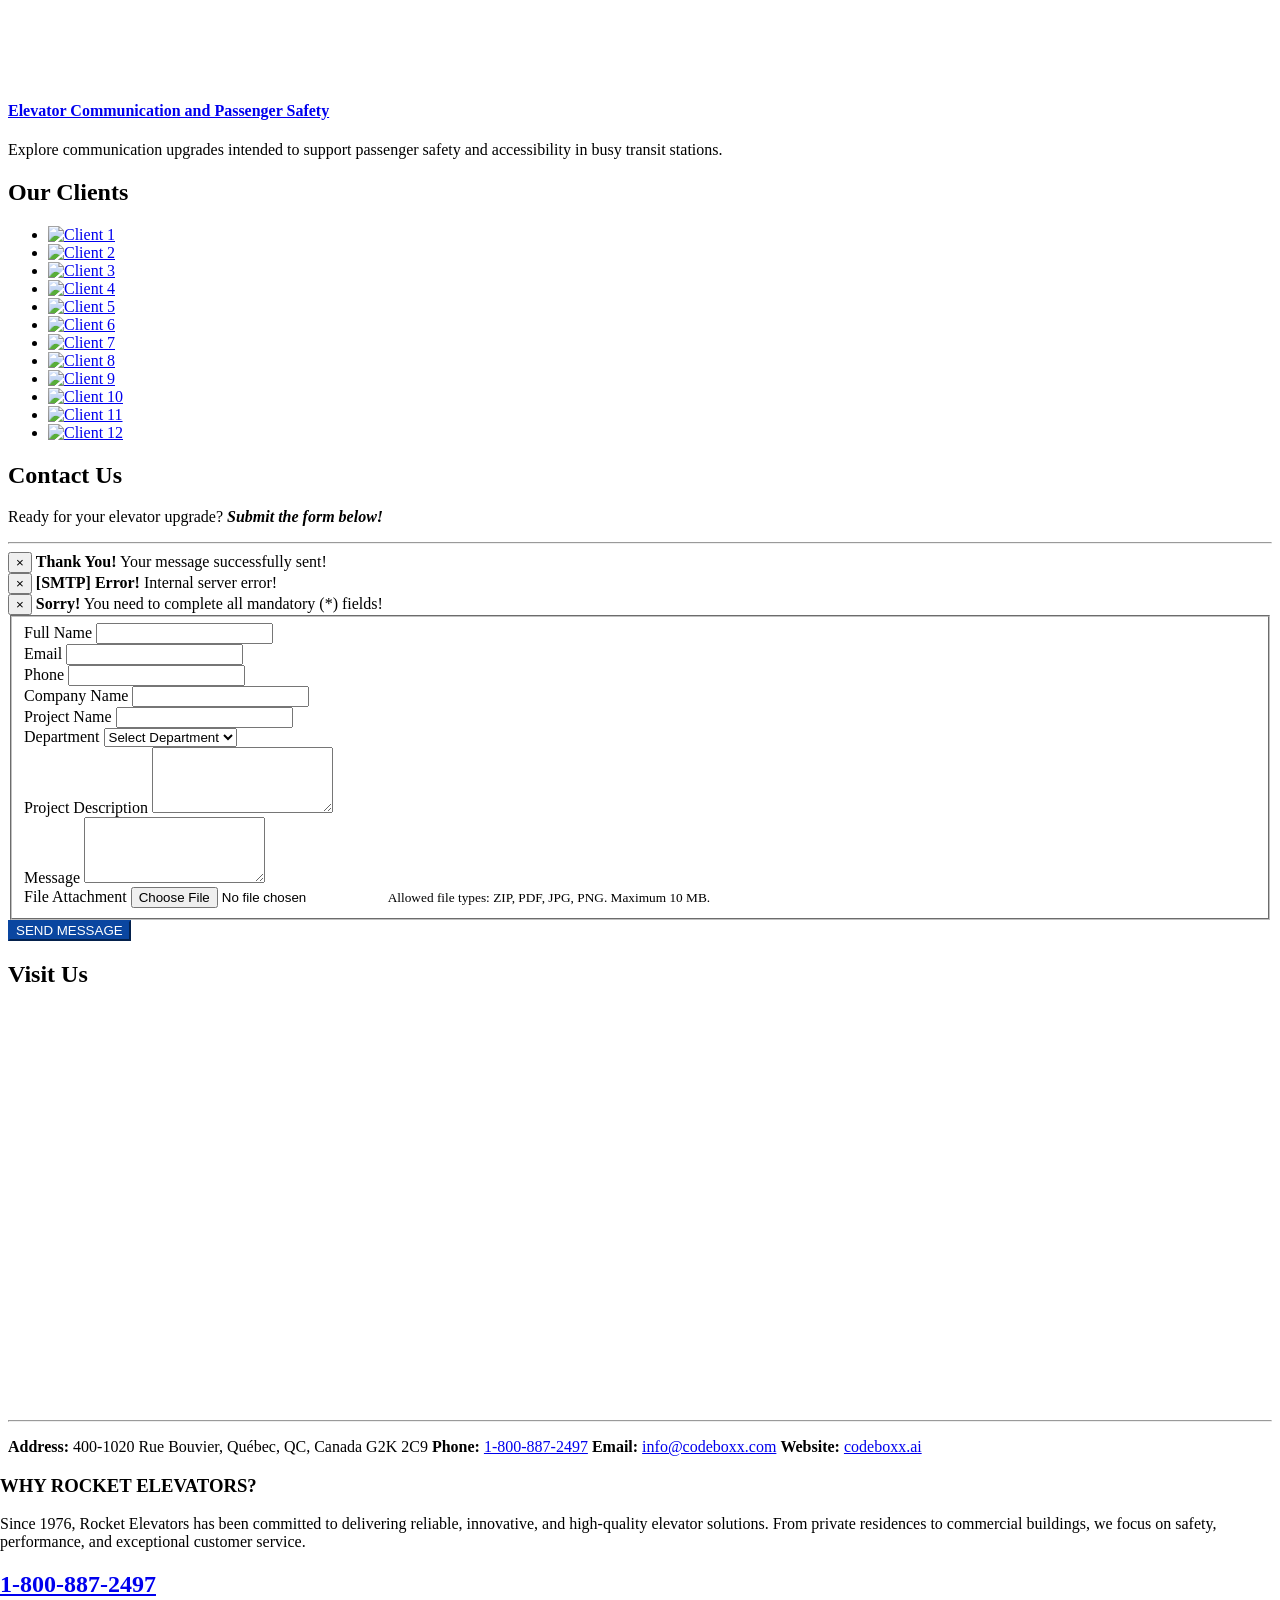
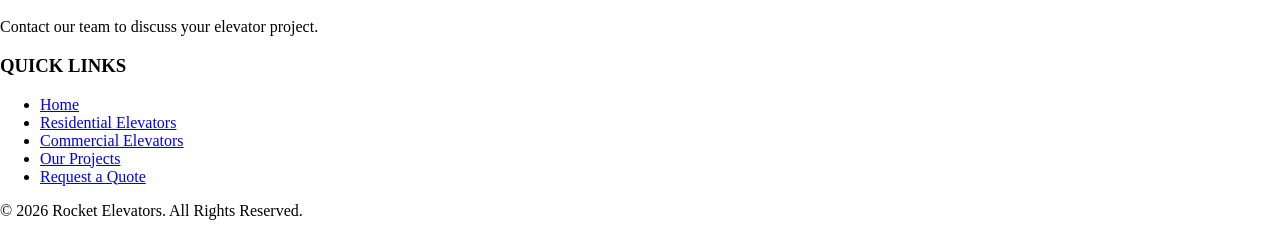
==== commit 6d6e3362: "Fix slider and portfolio image sizing" ====
--- a/index.html
+++ b/index.html
@@ -5,9 +5,9 @@
   <!-- META -->
   <meta charset="utf-8" />
   <meta name="description" content="" />
-  <meta name="Author" content="CodeBoxx Student - Module 1 - Rocket Elevators HTML/CSS Project - Web Development 1" />
-
-  <title>Rocket Elevators | Home </title>
+  <meta name="CodeBoxx Student - Module 1" content="Rocket Elevators HTML/CSS Project - Web Development 1" />
+
+  <title>Rocket Elevators | Home</title>
   <link rel="icon" type="image/png" href="assets/images/rocketElevators/favicon.ico">
 
   <!-- MOBILE SETTINGS -->
@@ -98,7 +98,7 @@
 
     <!-- REVOLUTION SLIDER -->
     <div class="slider fullwidthbanner-container roundedcorners">
-      <div class="fullwidthbanner" data-height="600" data-shadow="0" data-navigationStyle="preview2">
+      <div class="fullwidthbanner" data-height="625" data-shadow="0" data-navigationStyle="preview2">
         <ul class="hide">
 
 
@@ -107,7 +107,7 @@
             data-title="Rocket Elevators">
 
             <img src="assets/images/rocketElevators/homeSliderCorporate2.jpeg" alt="Modern commercial elevator lobby"
-              data-bgposition="center top" data-bgfit="cover" data-bgrepeat="no-repeat" />
+              data-bgposition="center center" data-bgfit="cover" data-bgrepeat="no-repeat" />
 
             <div class="tp-caption white_big skewfromleft tp-resizeme" data-x="50" data-y="100" data-speed="400"
               data-start="1500" style="z-index: 2; color: #fff; font-size: 55px; line-height: 1.2; font-weight: bold;">
@@ -143,7 +143,7 @@
             data-title="Residential Elevators">
 
             <img src="assets/images/rocketElevators/homeSliderResidential.jpeg" alt="Modern residential elevator"
-              data-bgposition="center top" data-bgfit="cover" data-bgrepeat="no-repeat" />
+              data-bgposition="center center" data-bgfit="cover" data-bgrepeat="no-repeat" />
 
             <div class="overlay dark-4"></div>
 
@@ -170,7 +170,7 @@
             data-title="Commercial Elevators">
 
             <img src="assets/images/rocketElevators/homeSliderCorporate.jpeg" alt="Commercial elevator installation"
-              data-bgposition="center top" data-bgfit="cover" data-bgrepeat="no-repeat" />
+              data-bgposition="center center" data-bgfit="cover" data-bgrepeat="no-repeat" />
 
             <div class="overlay dark-4"></div>
 
@@ -430,8 +430,7 @@
                   <span class="inner"> </span>
                 </span>
 
-                <img class="img-fluid" src="assets/images/rocketElevators/resPortfolio2.jpeg"
-                  style="height: 175px; object-fit: cover;" 
+                <img class="img-fluid" src="assets/images/rocketElevators/resPortfolio2.jpeg" width="600" height="300"
                   alt="Residential elevator project featuring contemporary design" />
               </figure>
 
--- a/assets/css/rocket-custom.css
+++ b/assets/css/rocket-custom.css
@@ -300,3 +300,29 @@
     margin-right: calc(50% - 50vw);
     box-sizing: border-box;
 }
+
+/* Portfolio: make every photo the same size */
+#portfolio .item-box figure {
+  margin: 0;
+  overflow: hidden;
+}
+
+#portfolio .item-box figure img {
+  width: 100% !important;
+  height: 300px !important;
+  object-fit: cover !important;
+  object-position: center center !important;
+  display: block !important;
+  position: static !important;
+  left: auto !important;
+}
+
+/* On big monitors, stop the slider from stretching forever */
+@media (min-width: 1600px) {
+  .fullwidthbanner-container {
+    max-width: 1600px;
+    margin: 0 auto;
+    background: #111; /* colour of the empty sides, if there are any */
+  }
+}
+
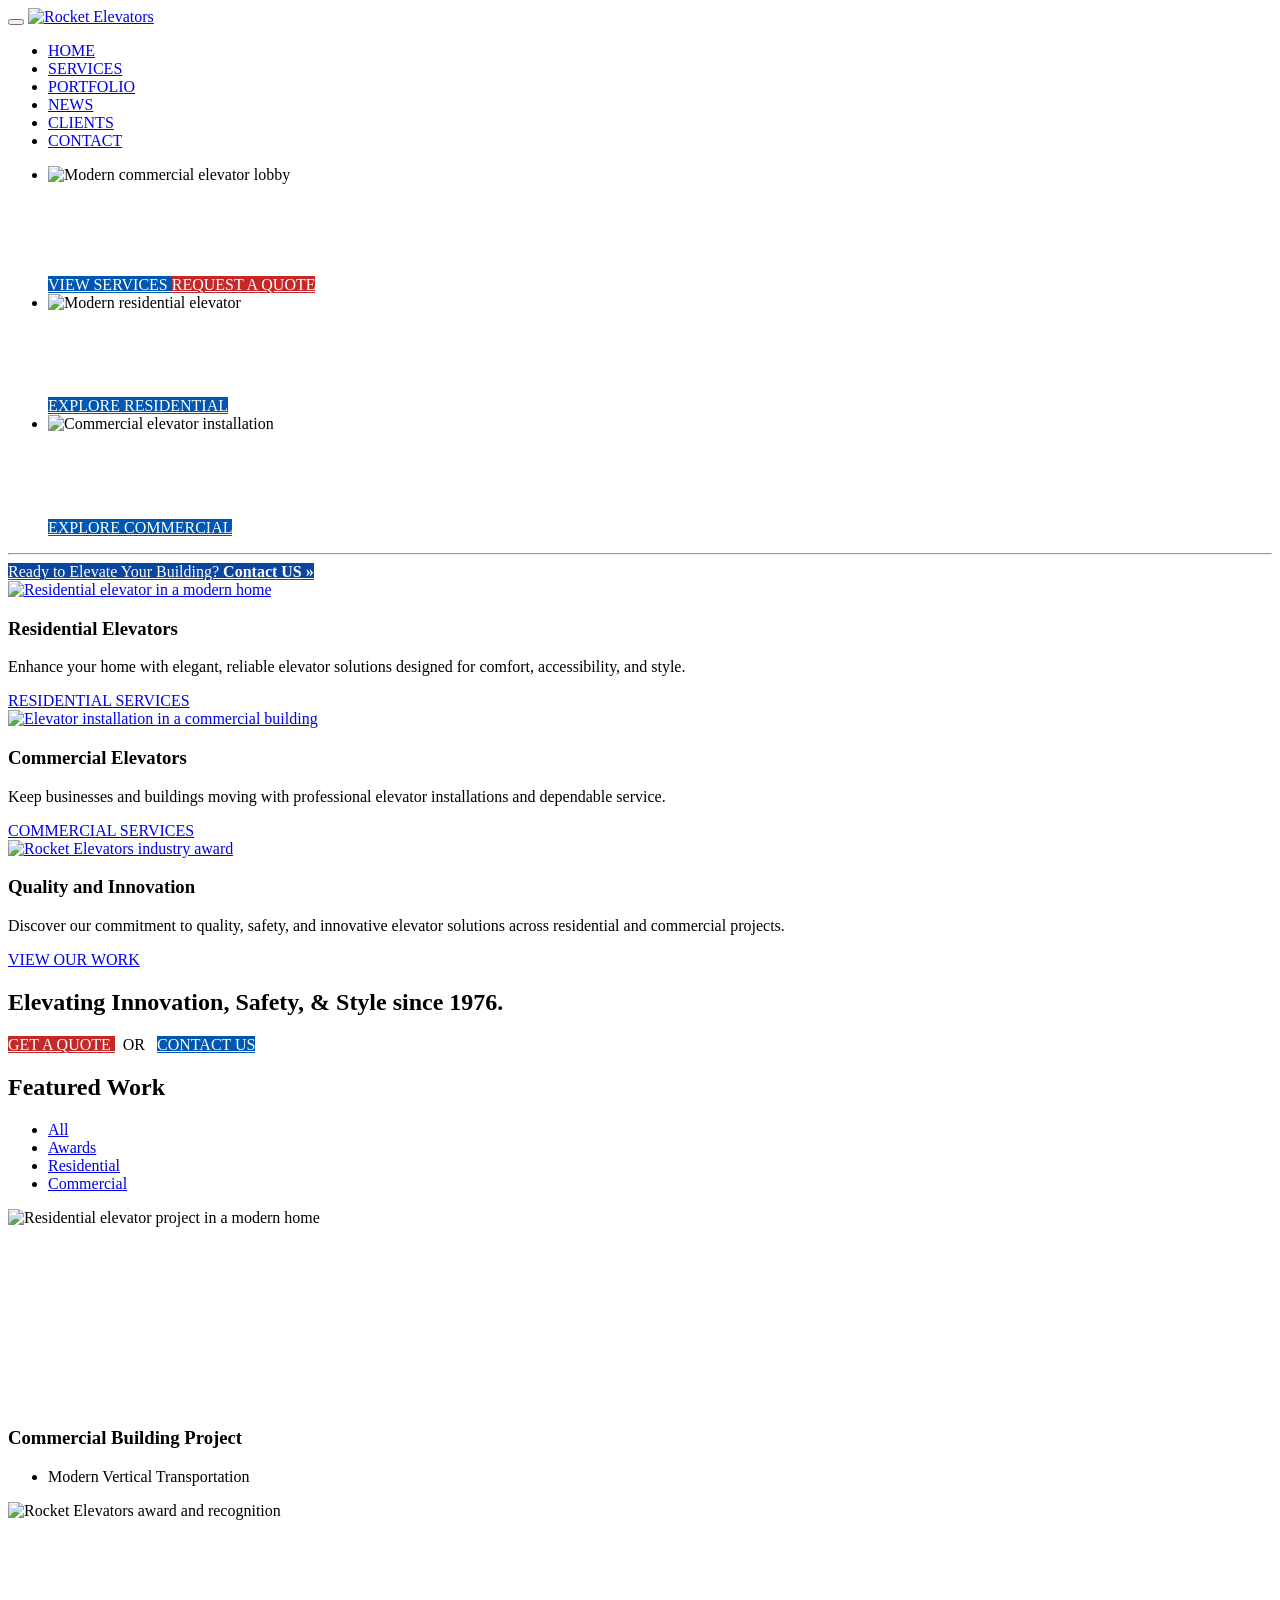
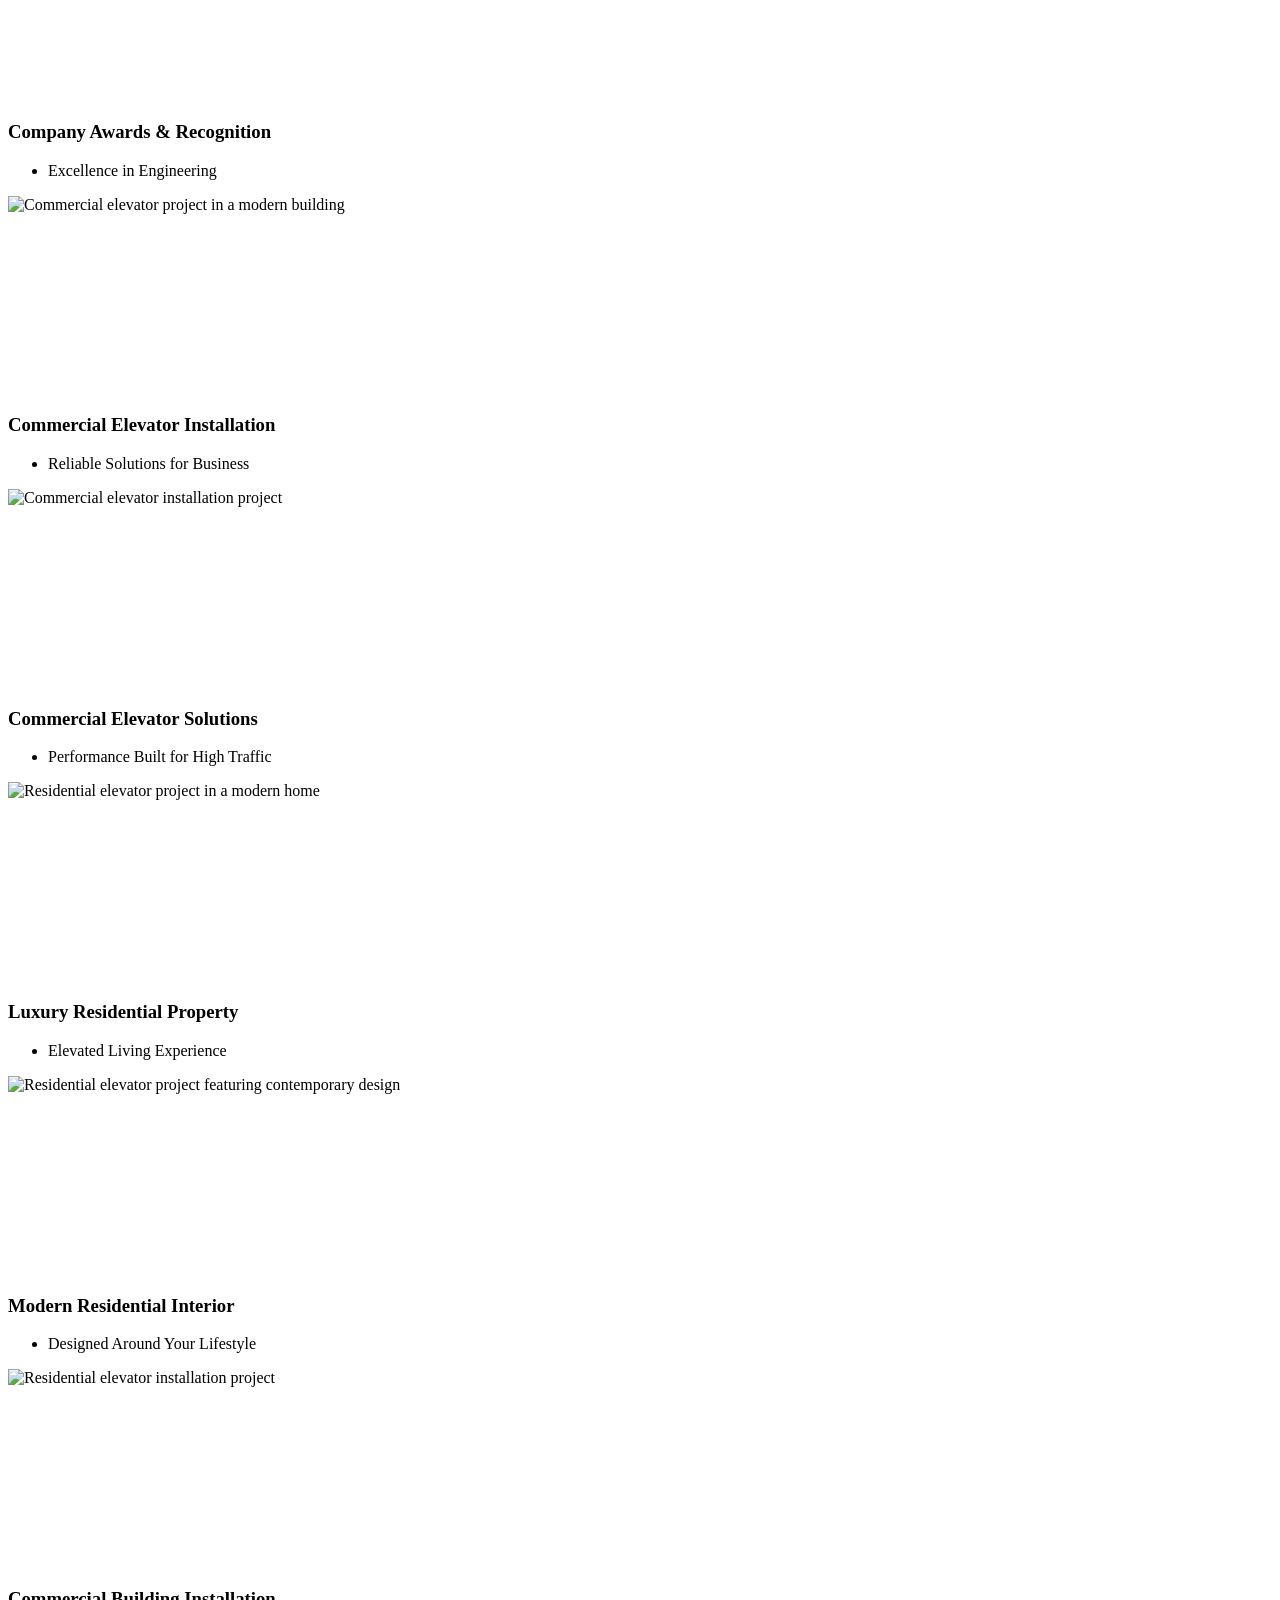
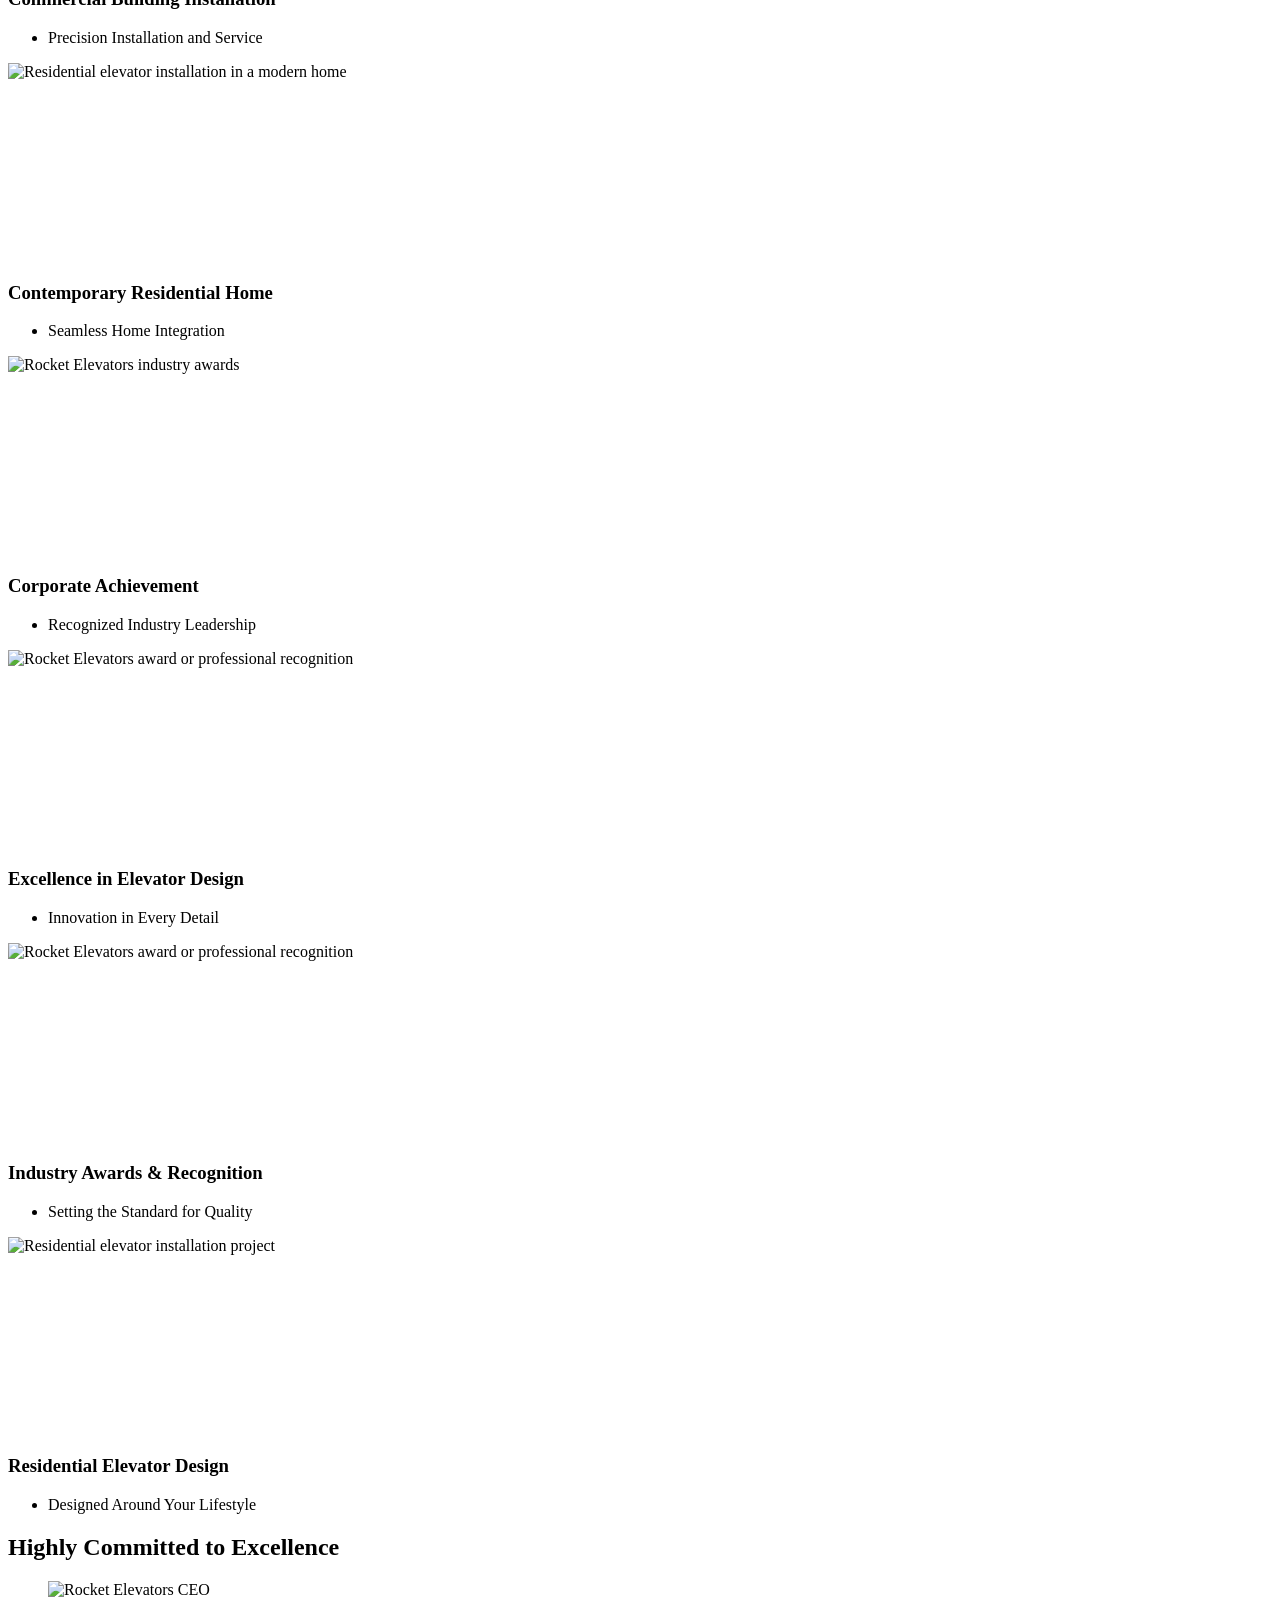
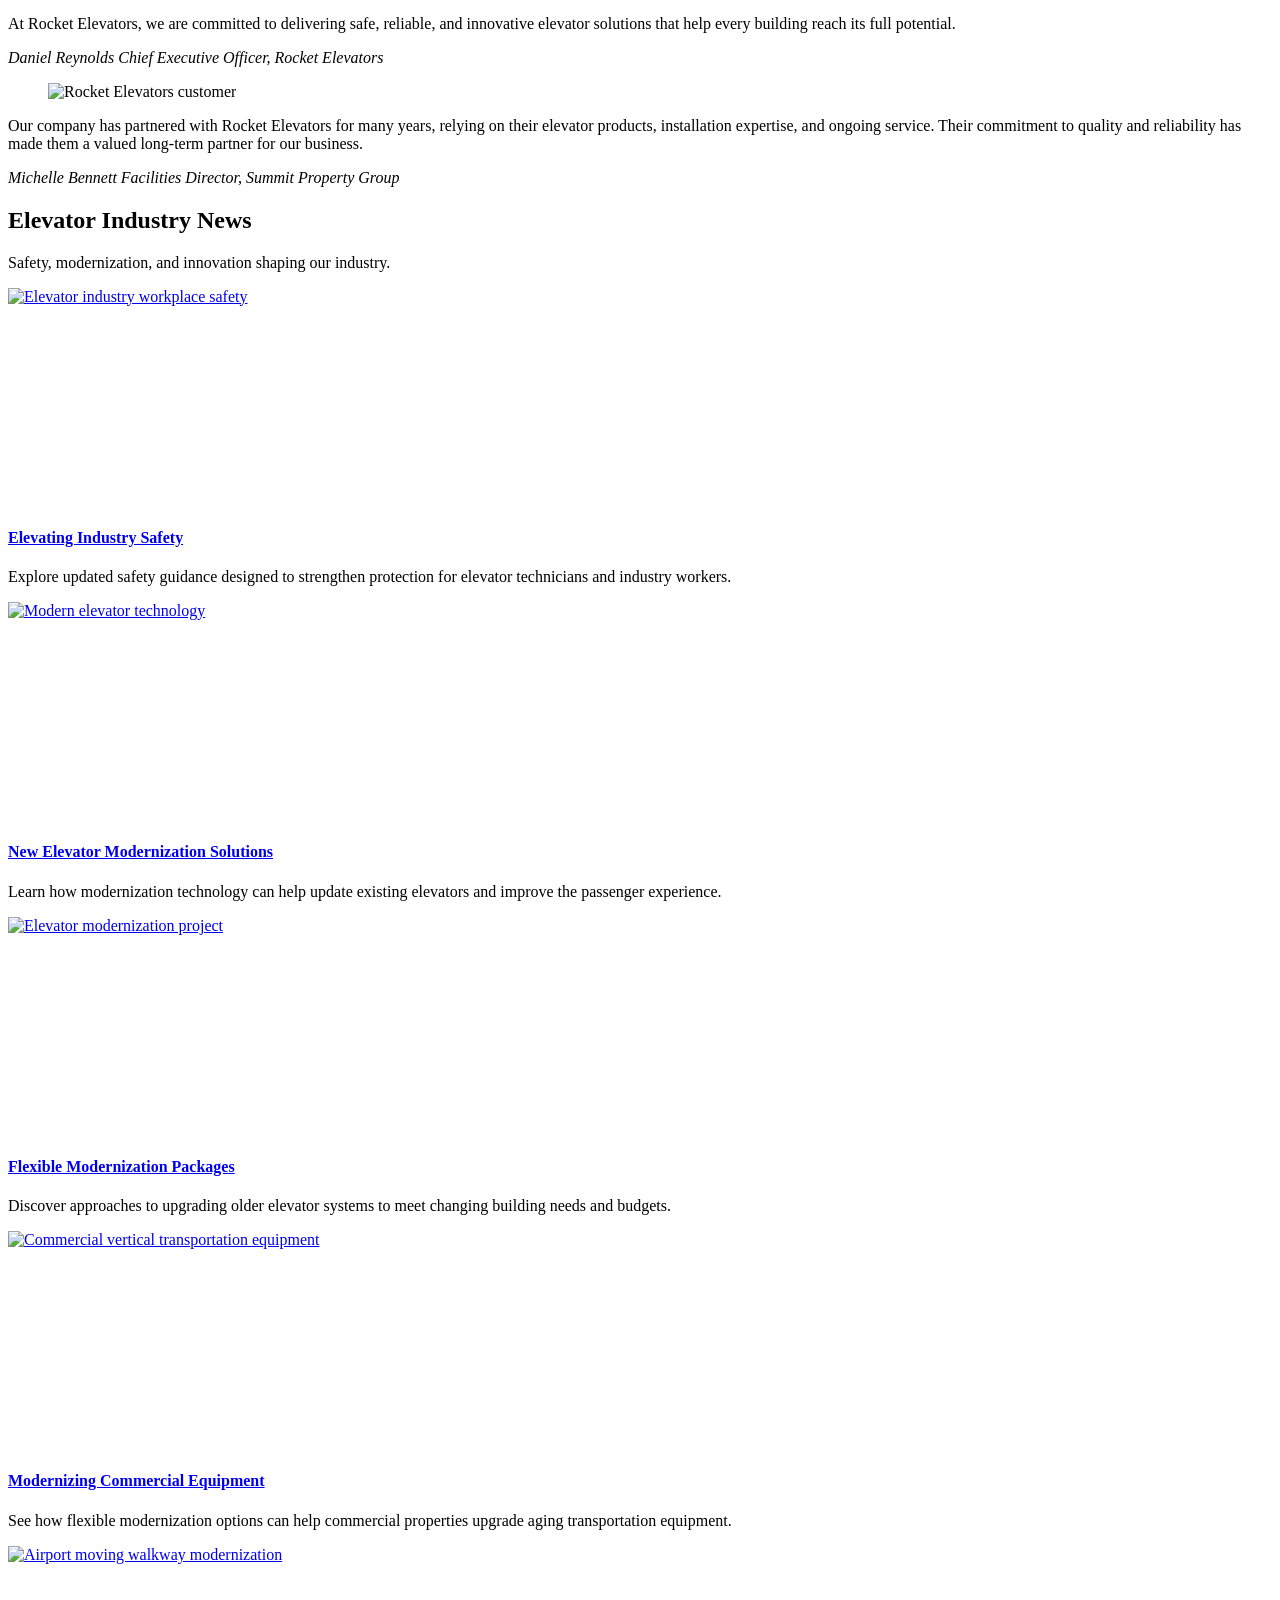
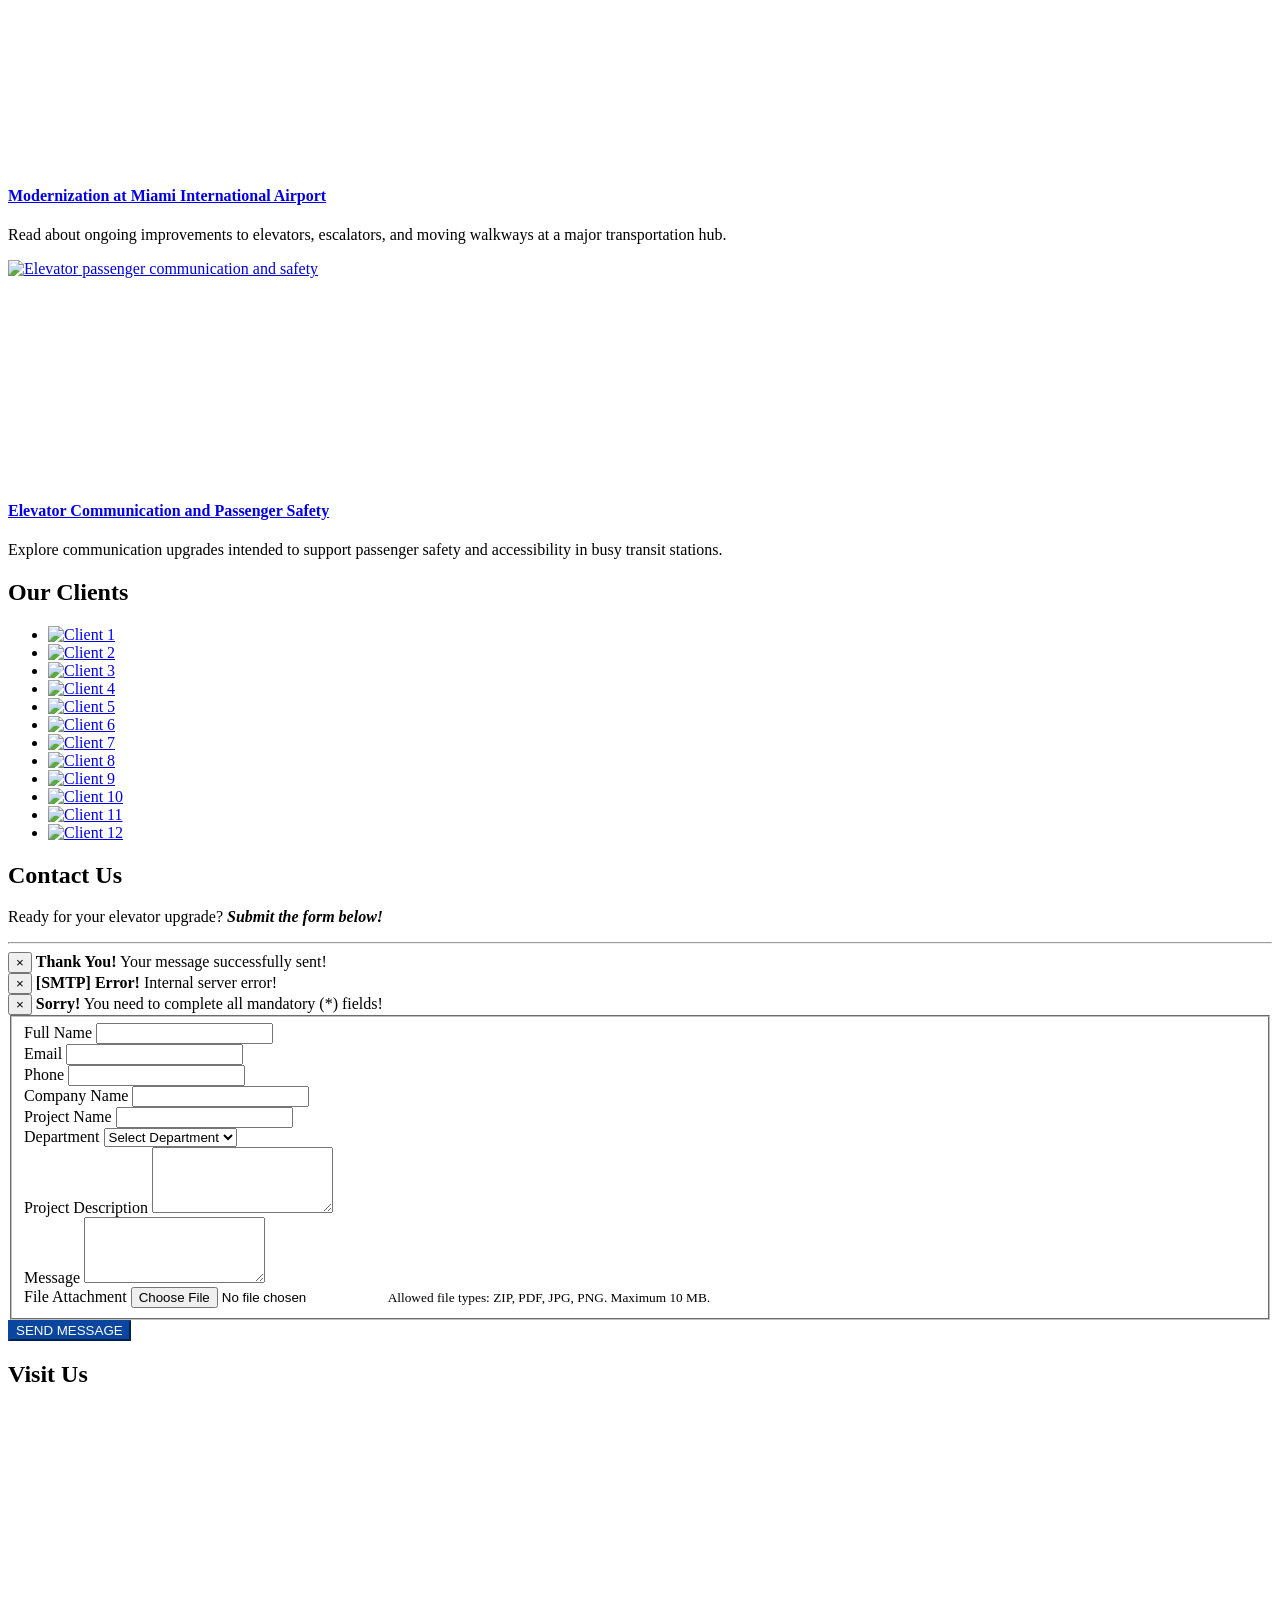
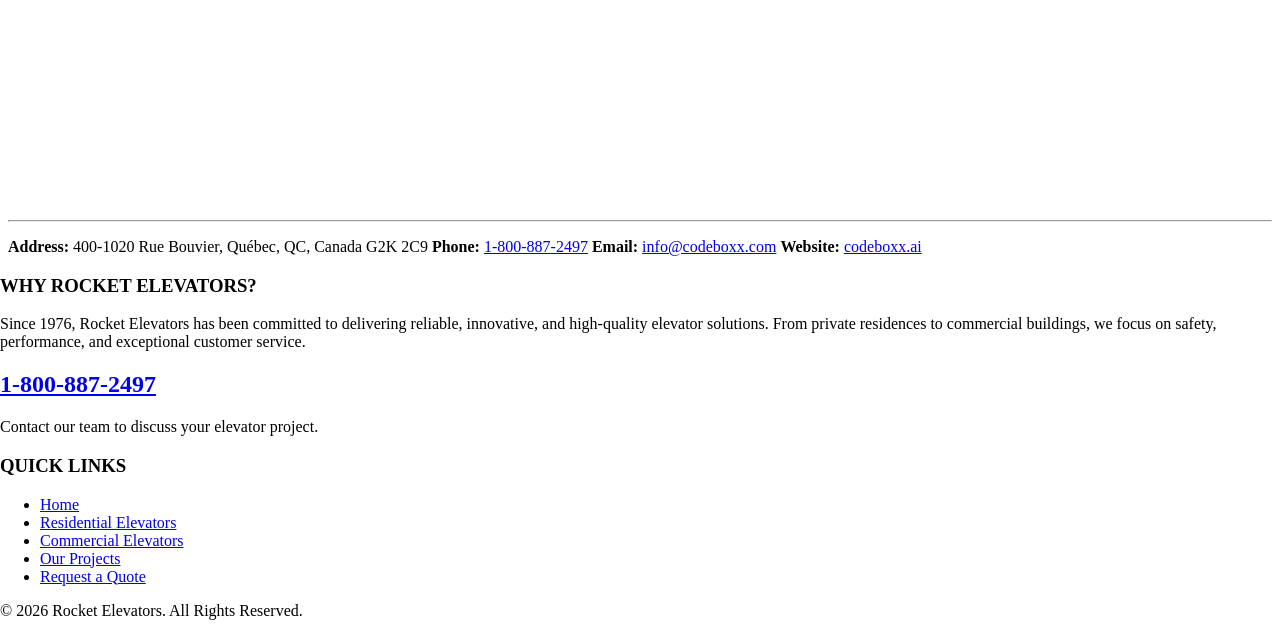
==== commit 4785174b: "remove error line 250 and make portfolio images on css 200px" ====
--- a/index.html
+++ b/index.html
@@ -247,7 +247,7 @@
           </div>
 
           <div class="col-sm-4">
-            <a class="image-hover lightbox" href="#portfolio">
+            <a class="image-hover" href="#work">
               <img class="img-fluid" src="assets/images/rocketElevators/award3.jpeg"
                 alt="Rocket Elevators industry award" />
             </a>
@@ -256,7 +256,7 @@
               Discover our commitment to quality, safety, and innovative
               elevator solutions across residential and commercial projects.
             </p>
-            <a href="#portfolio" class="btn btn-default">
+            <a href="#work" class="btn btn-default">
               VIEW OUR WORK
             </a>
           </div>
--- a/assets/css/rocket-custom.css
+++ b/assets/css/rocket-custom.css
@@ -309,7 +309,7 @@
 
 #portfolio .item-box figure img {
   width: 100% !important;
-  height: 300px !important;
+  height: 200px !important;
   object-fit: cover !important;
   object-position: center center !important;
   display: block !important;
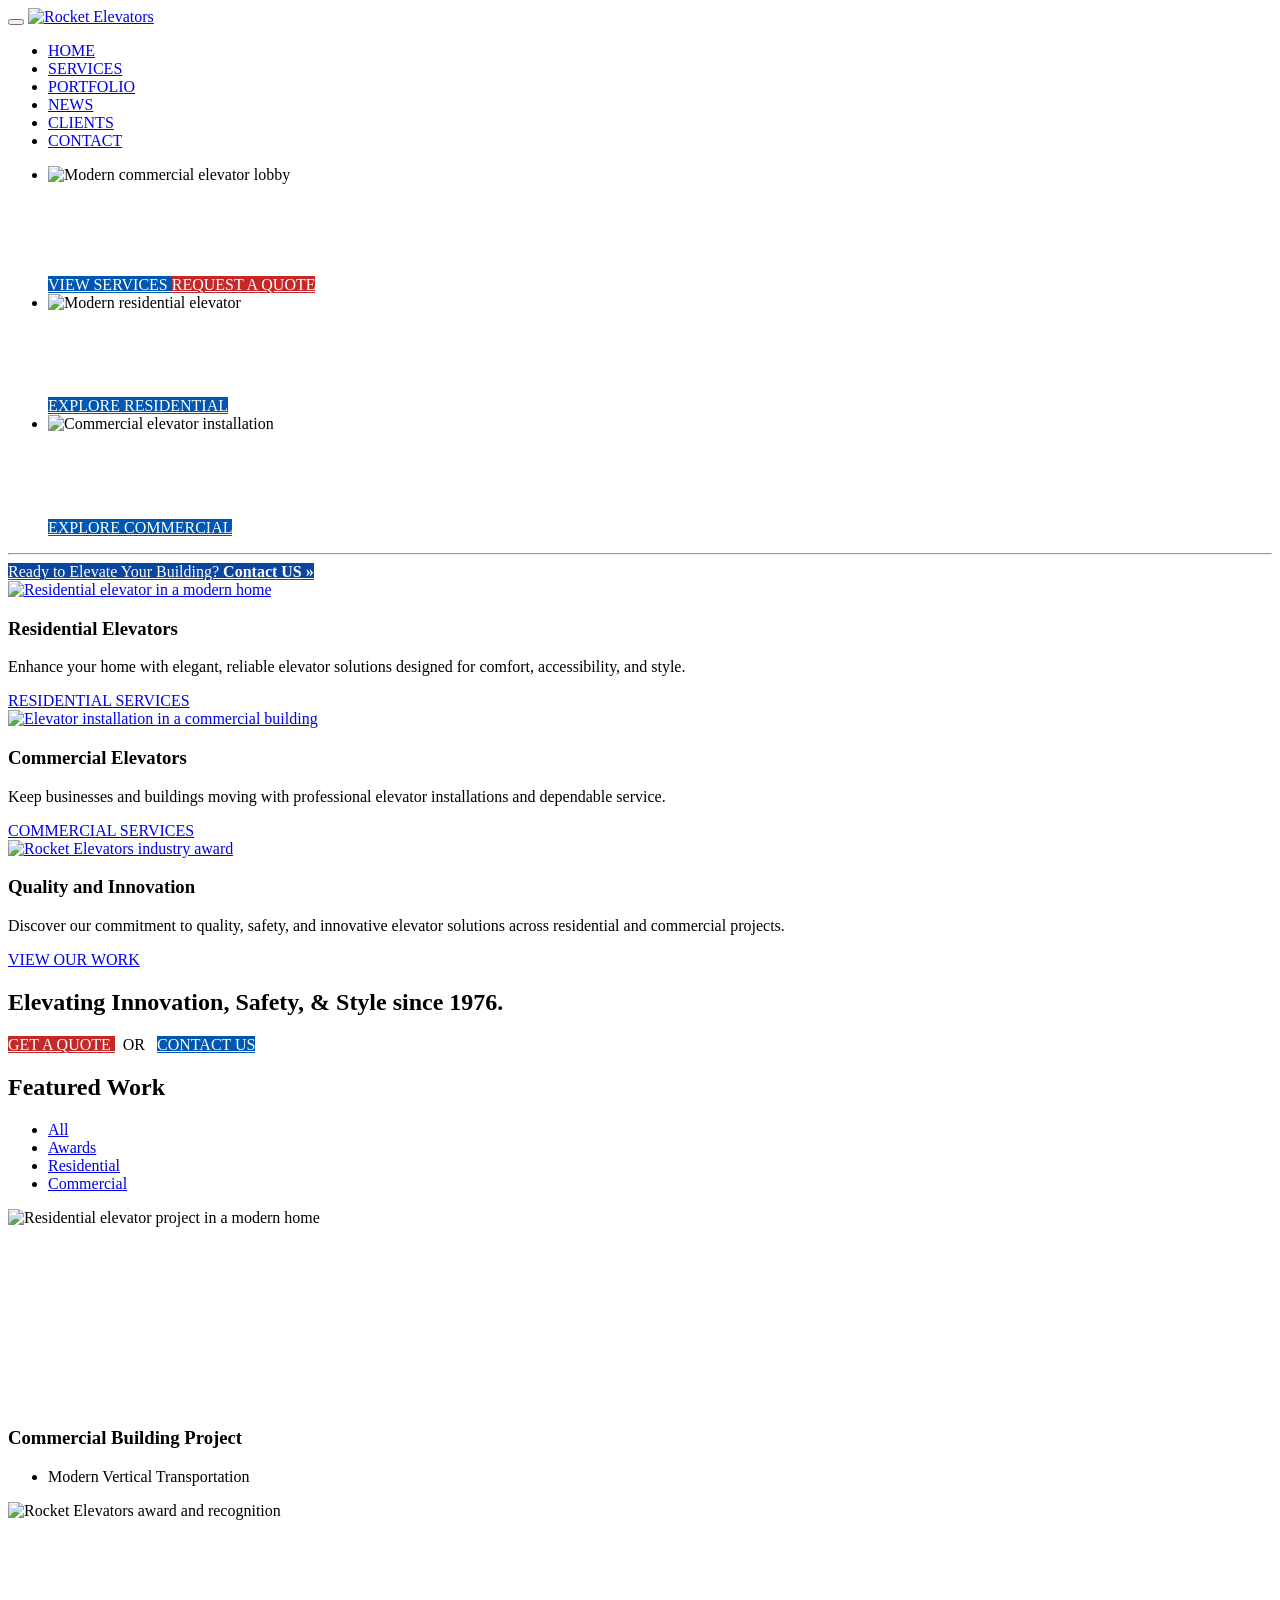
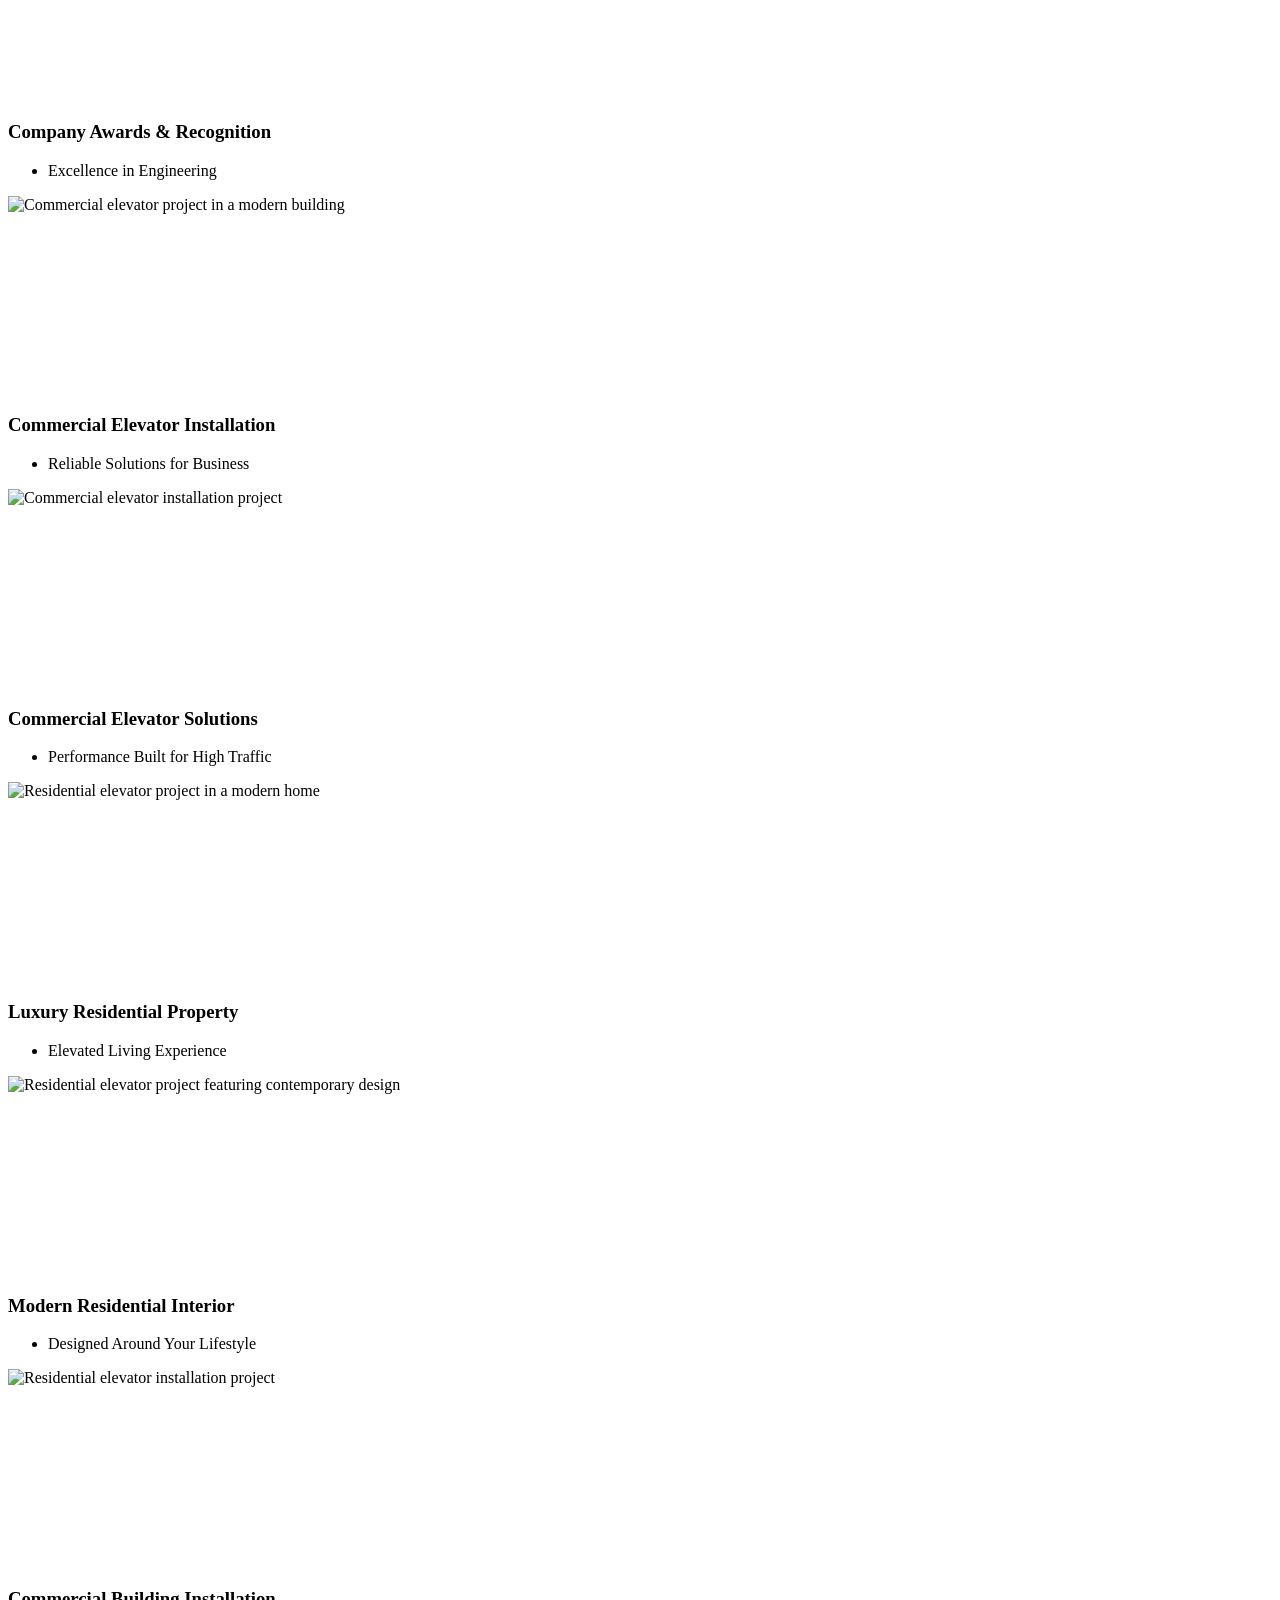
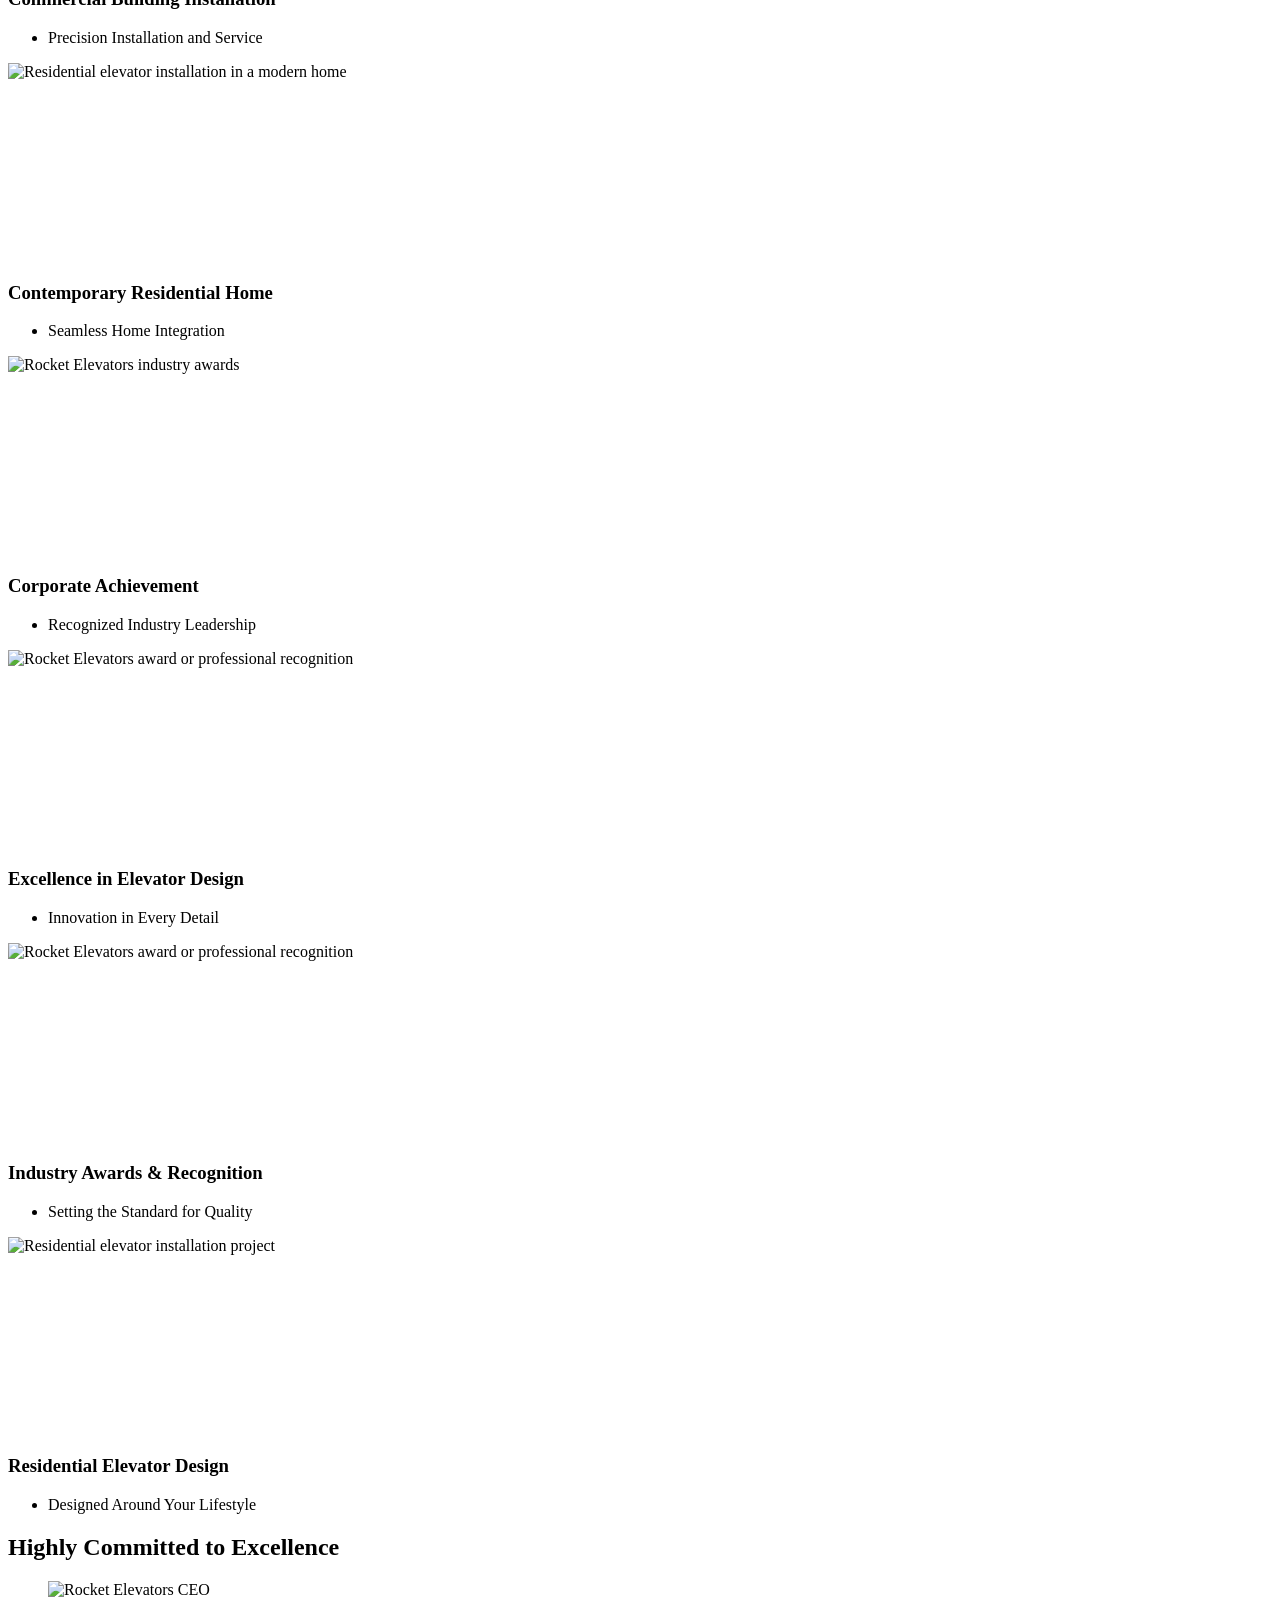
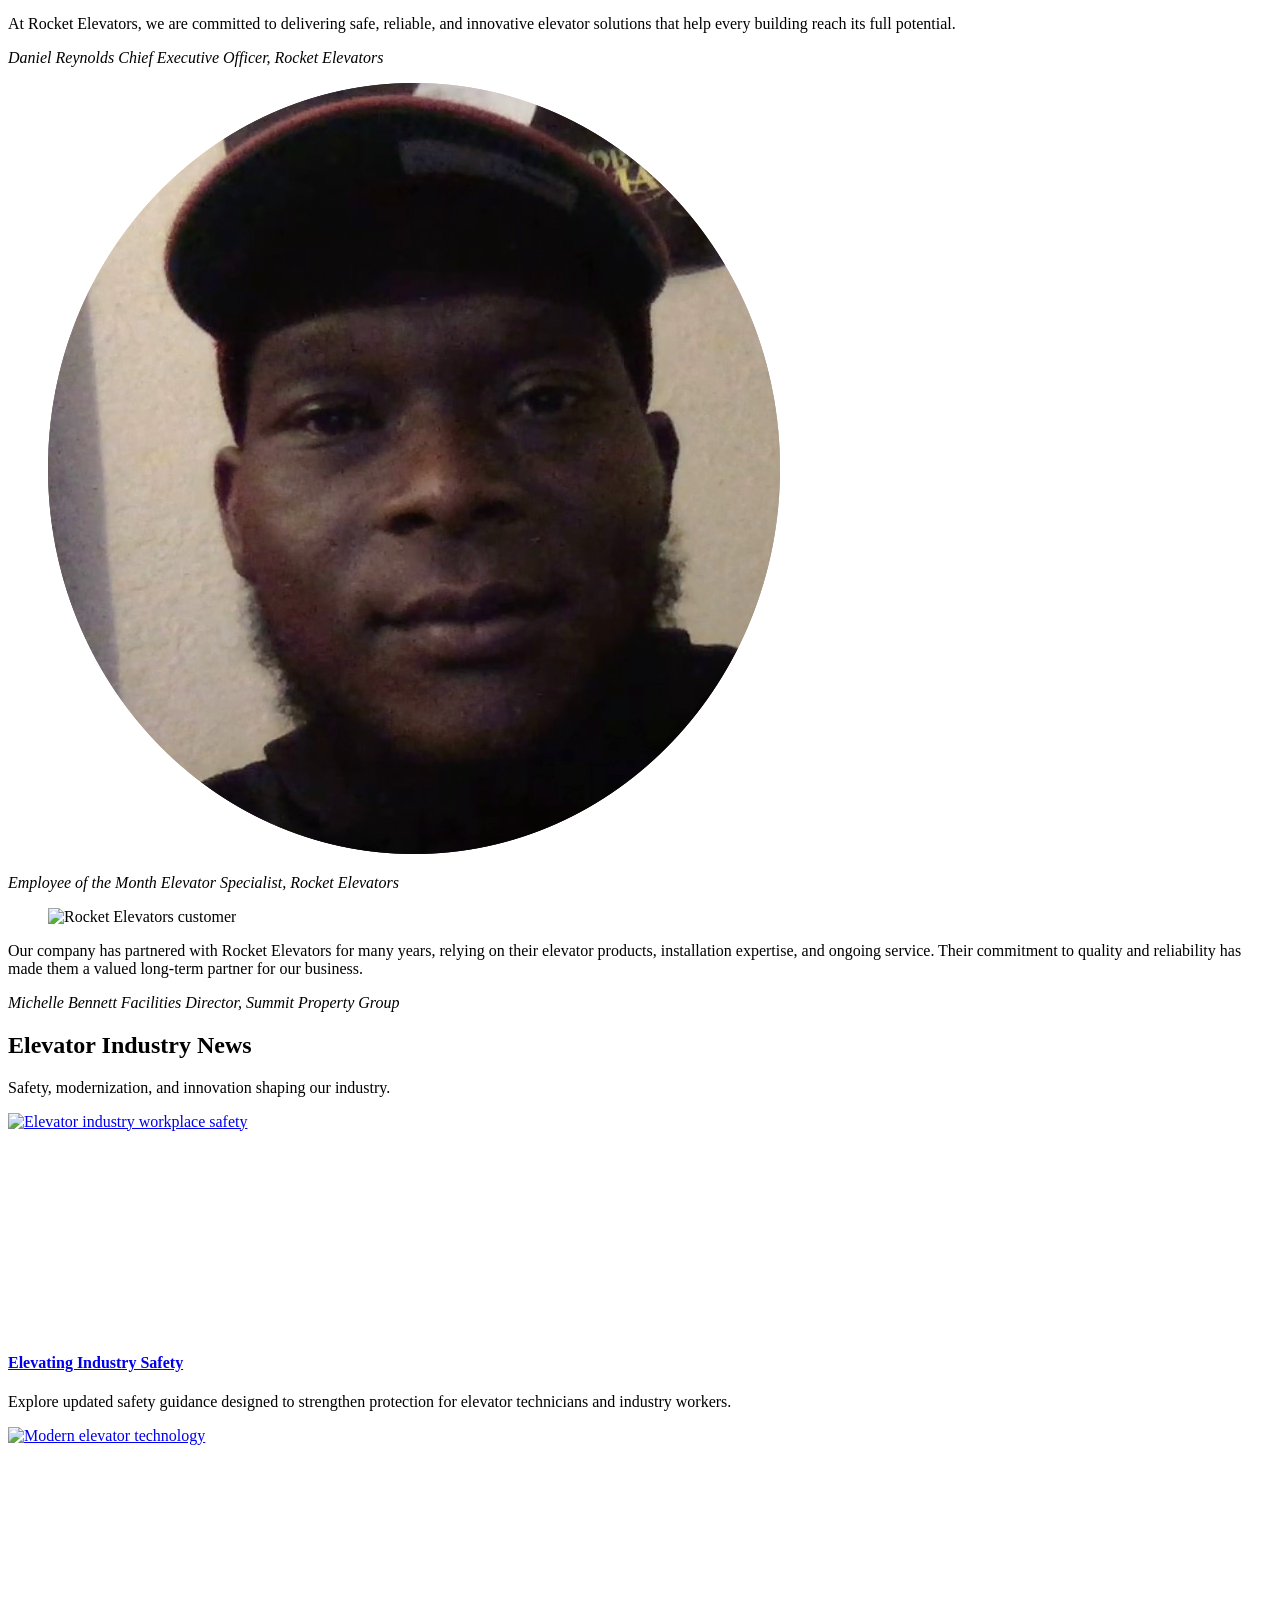
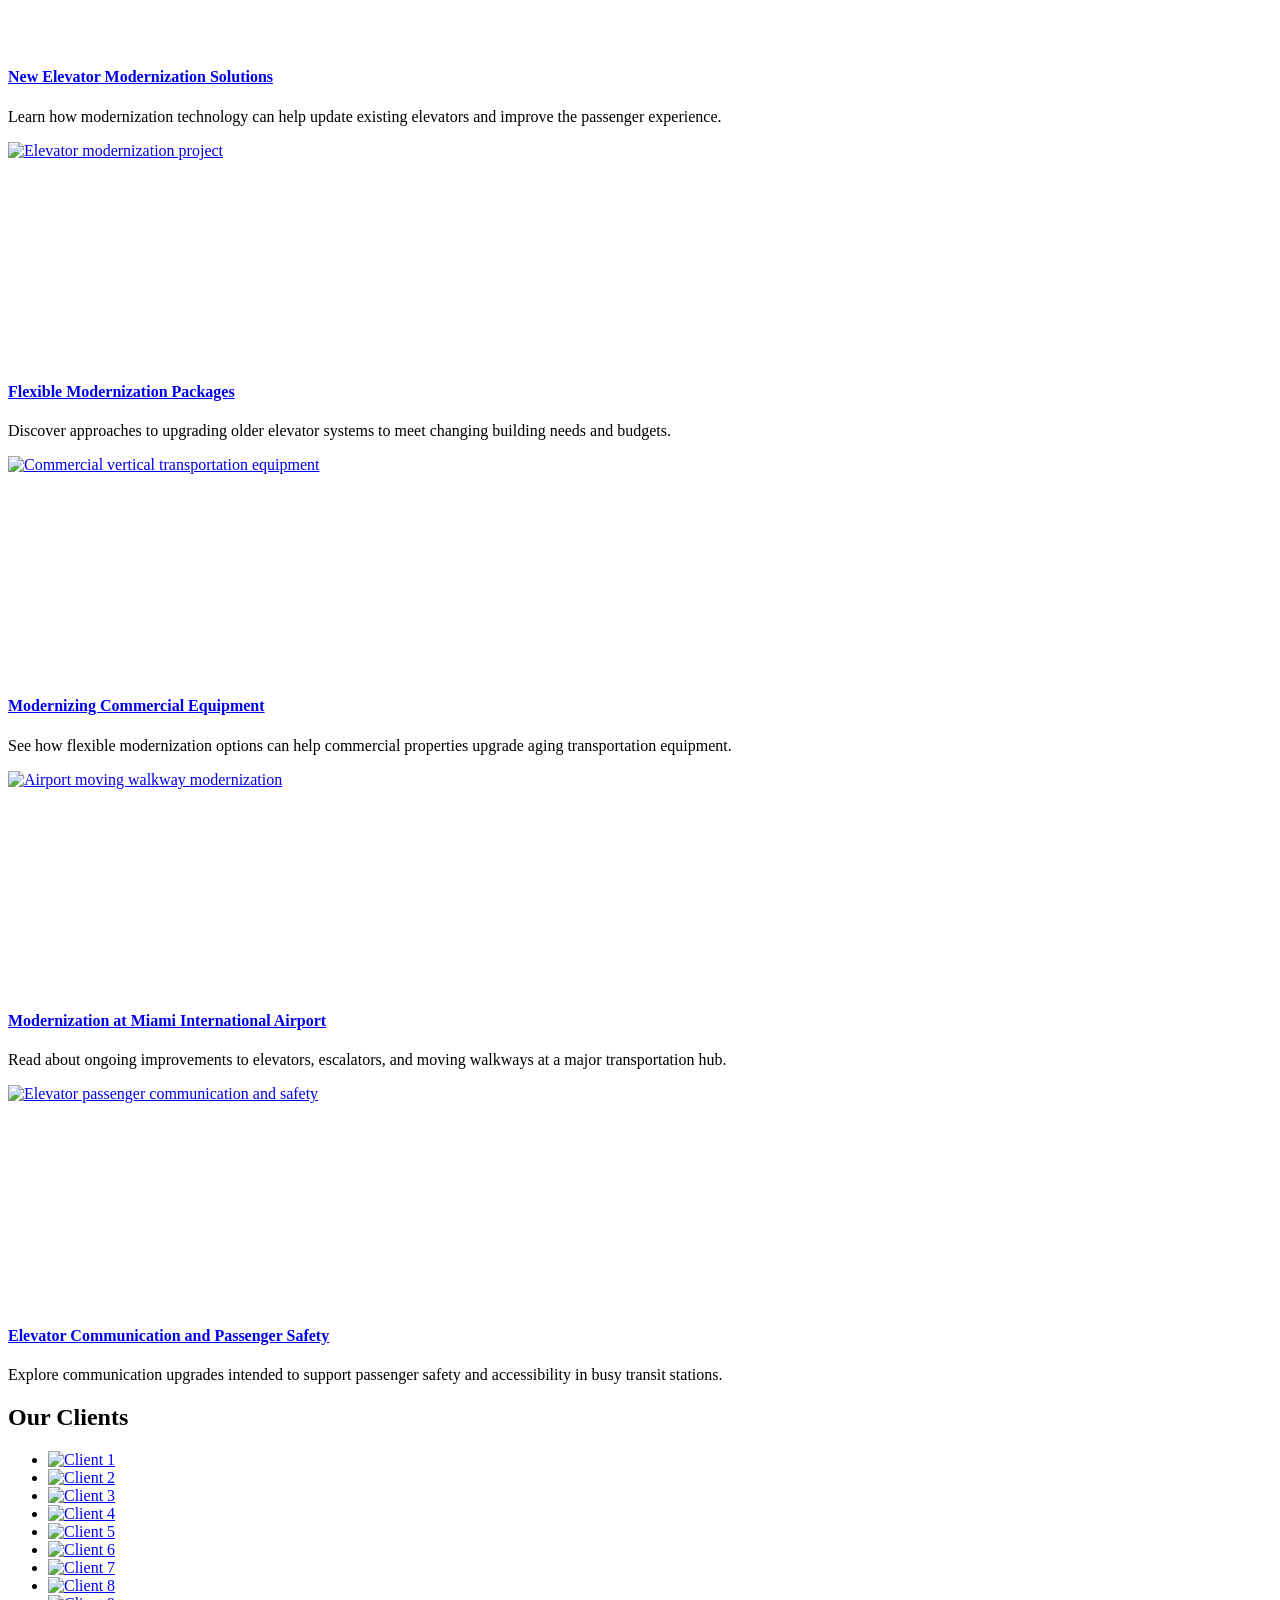
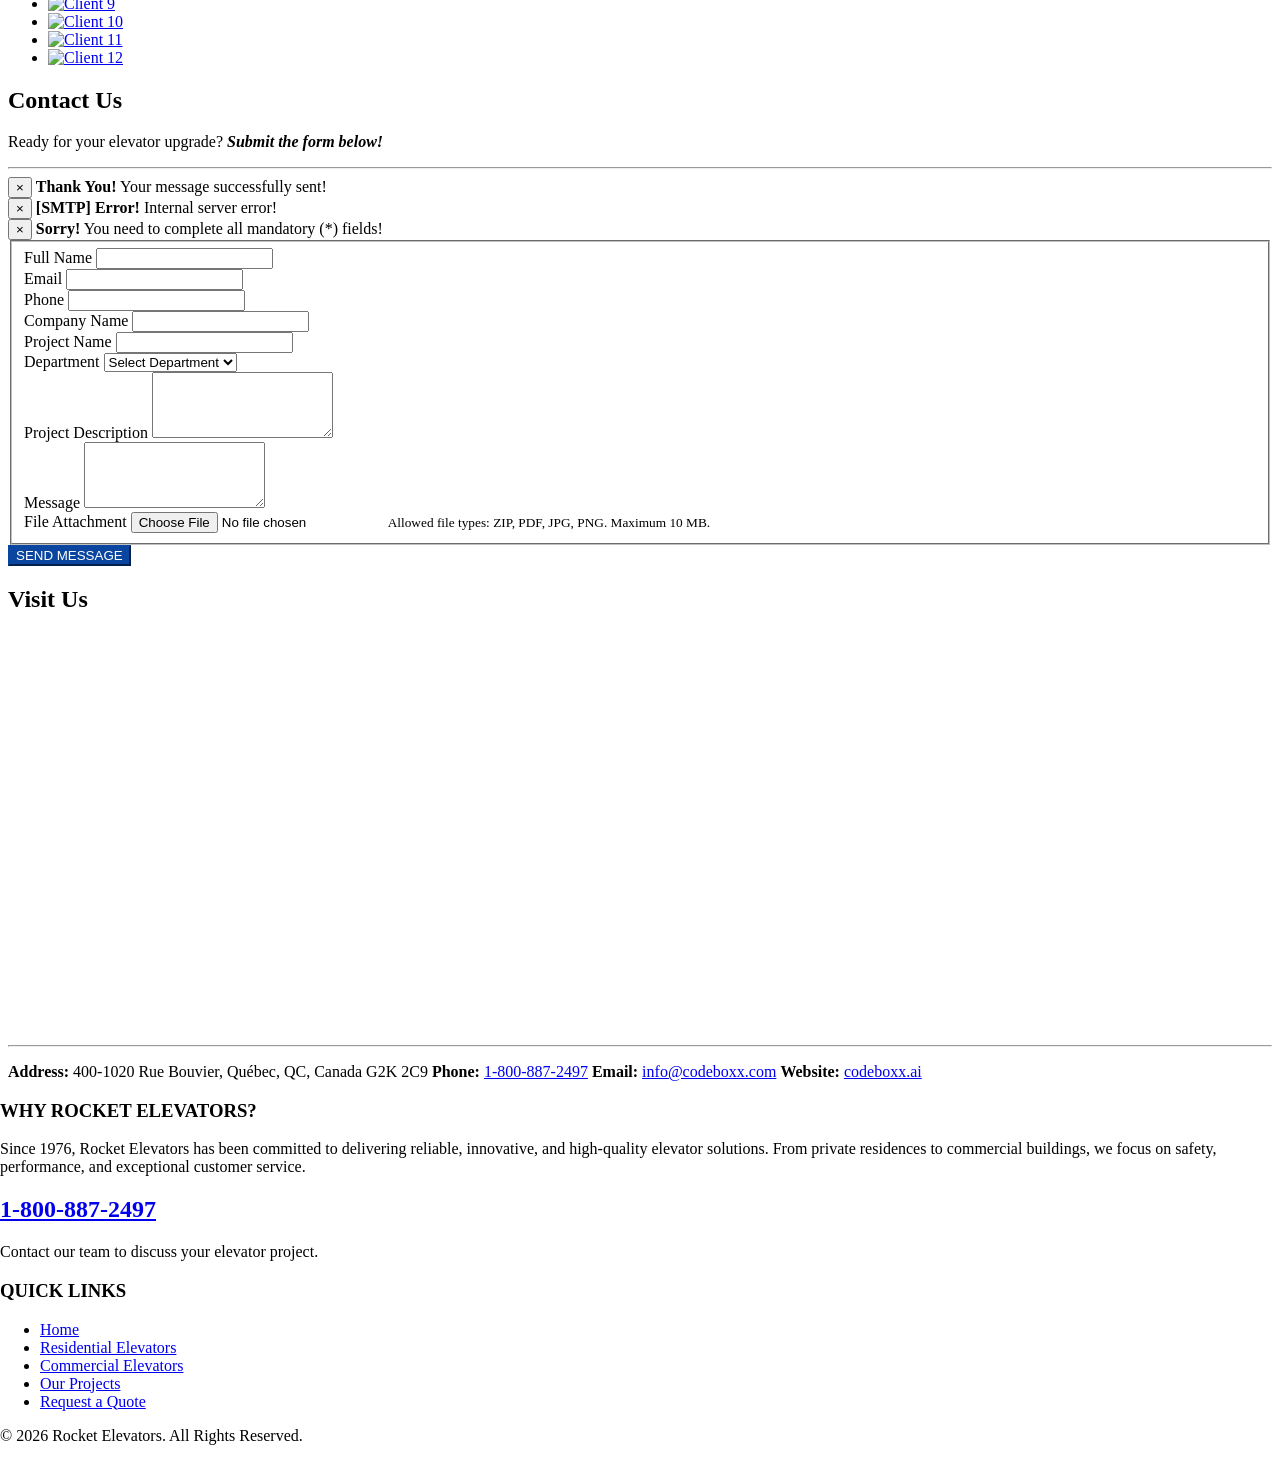
==== commit 332f8b1f: "employee of month" ====
--- a/index.html
+++ b/index.html
@@ -615,6 +615,24 @@
 
           <div class="testimonial">
             <figure>
+              <img class="rounded" src="assets/images/rocketElevators/testiUntitled.png"
+                alt="Rocket Elevators customer" />
+            </figure>
+
+            <div class="testimonial-content p-0">
+              <!-- Customer testimonial -->
+              <p class="lead">
+                
+              </p>
+              <cite>
+                Employee of the Month
+                <span>Elevator Specialist, Rocket Elevators</span>
+              </cite>
+            </div>
+          </div>
+
+          <div class="testimonial">
+            <figure>
               <img class="rounded" src="assets/images/rocketElevators/testimonial1.jpg"
                 alt="Rocket Elevators customer" />
             </figure>
